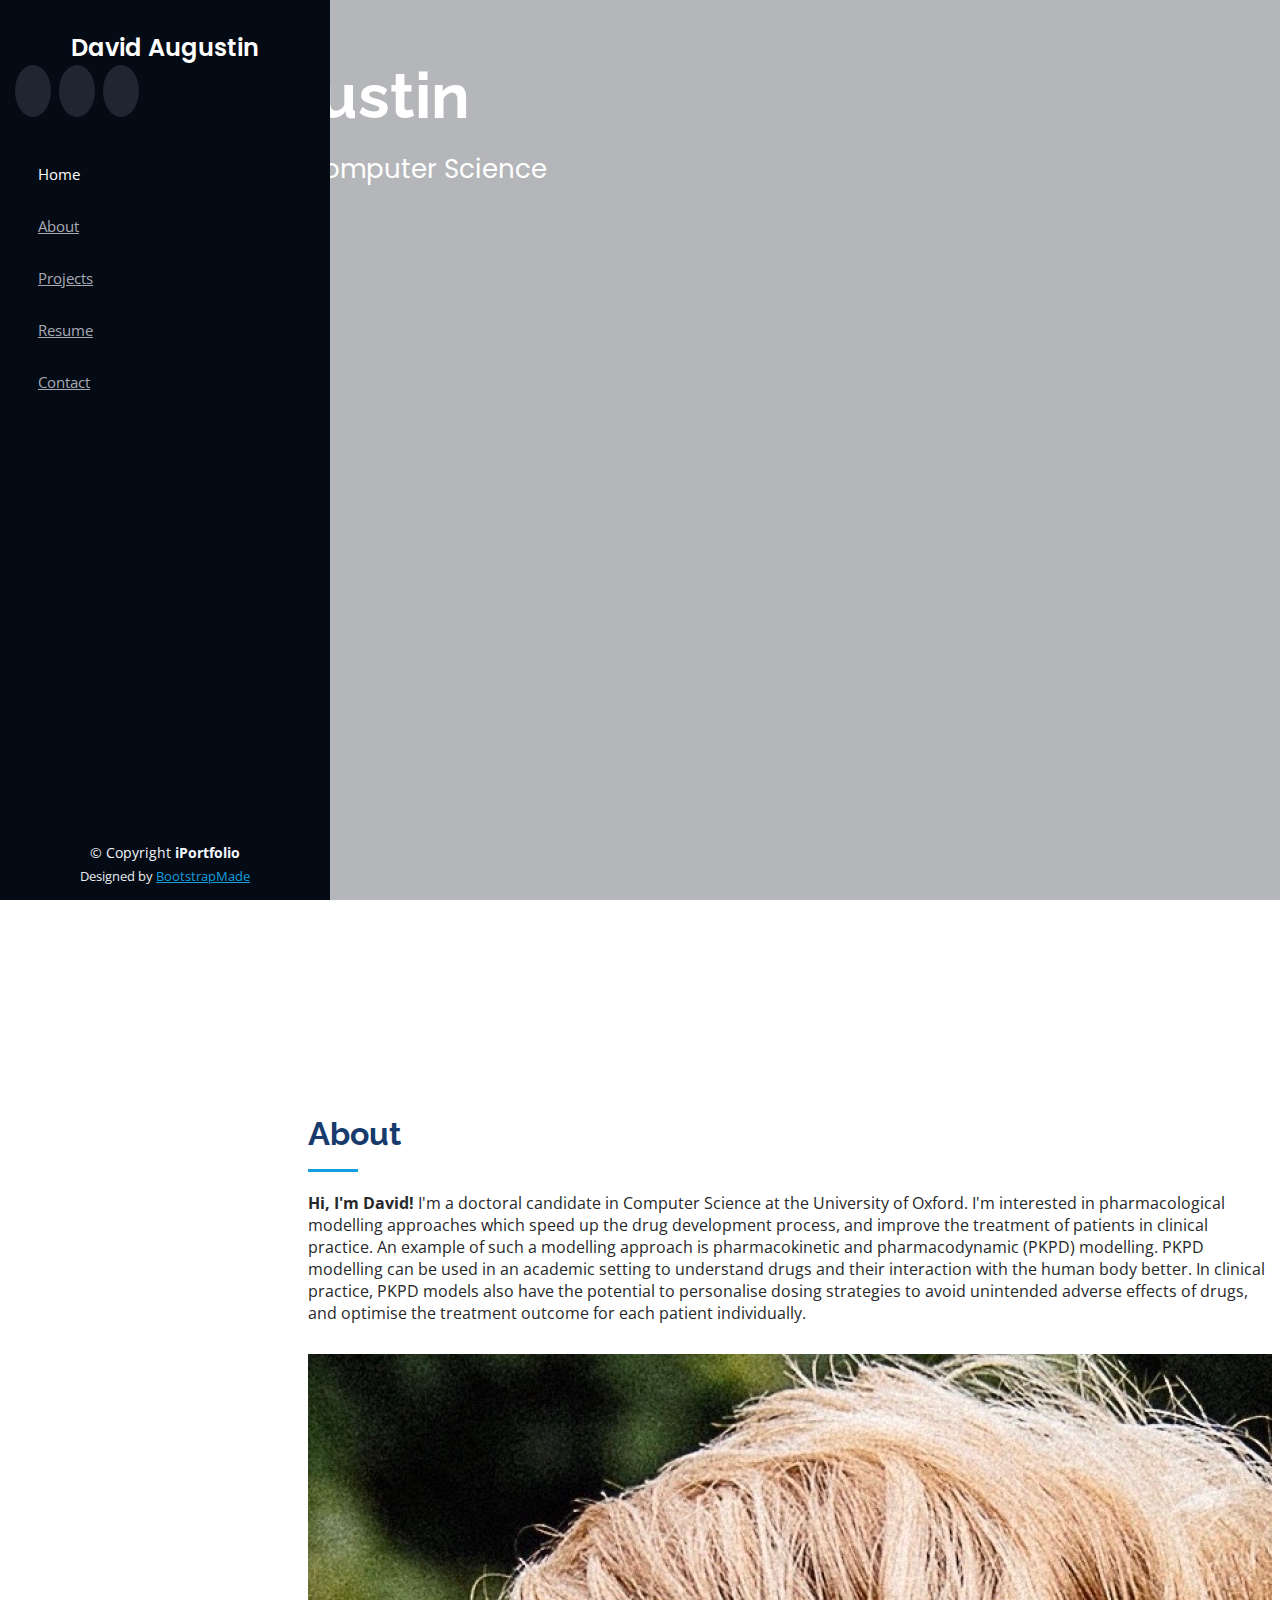
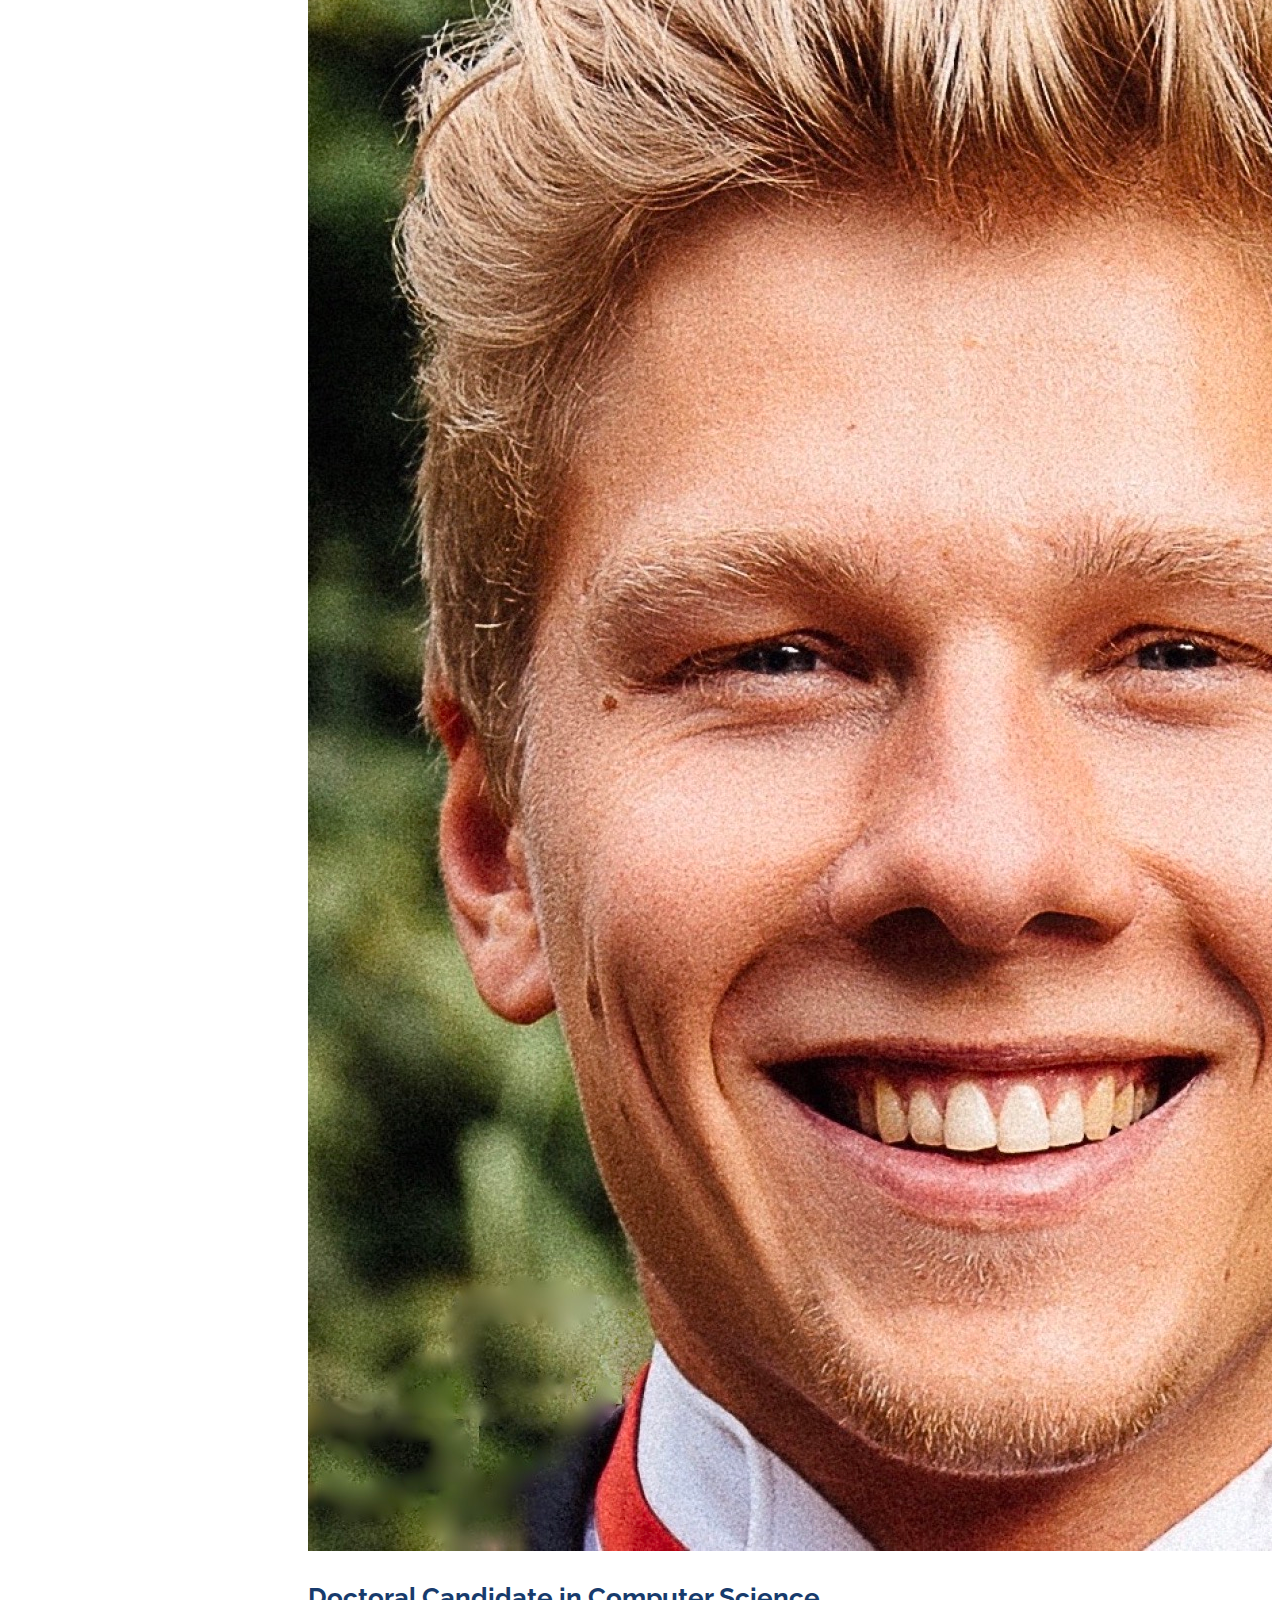
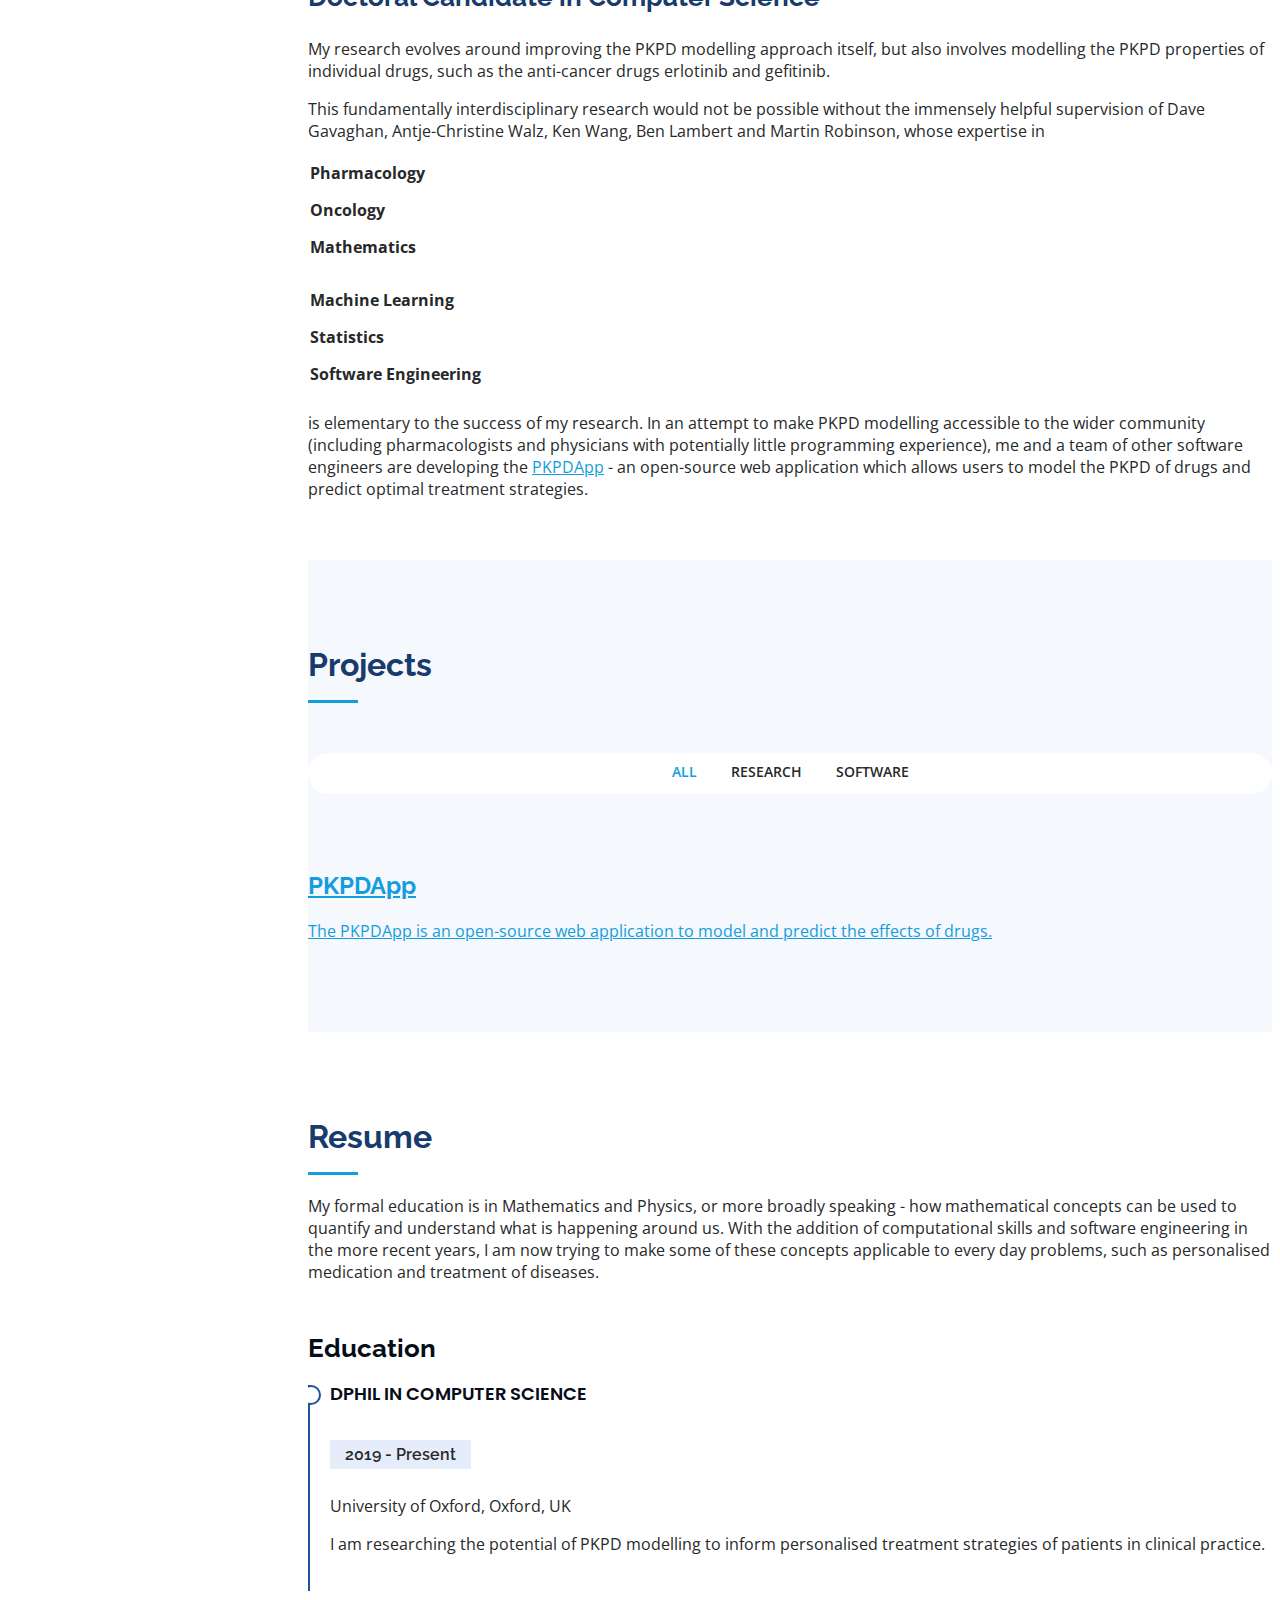
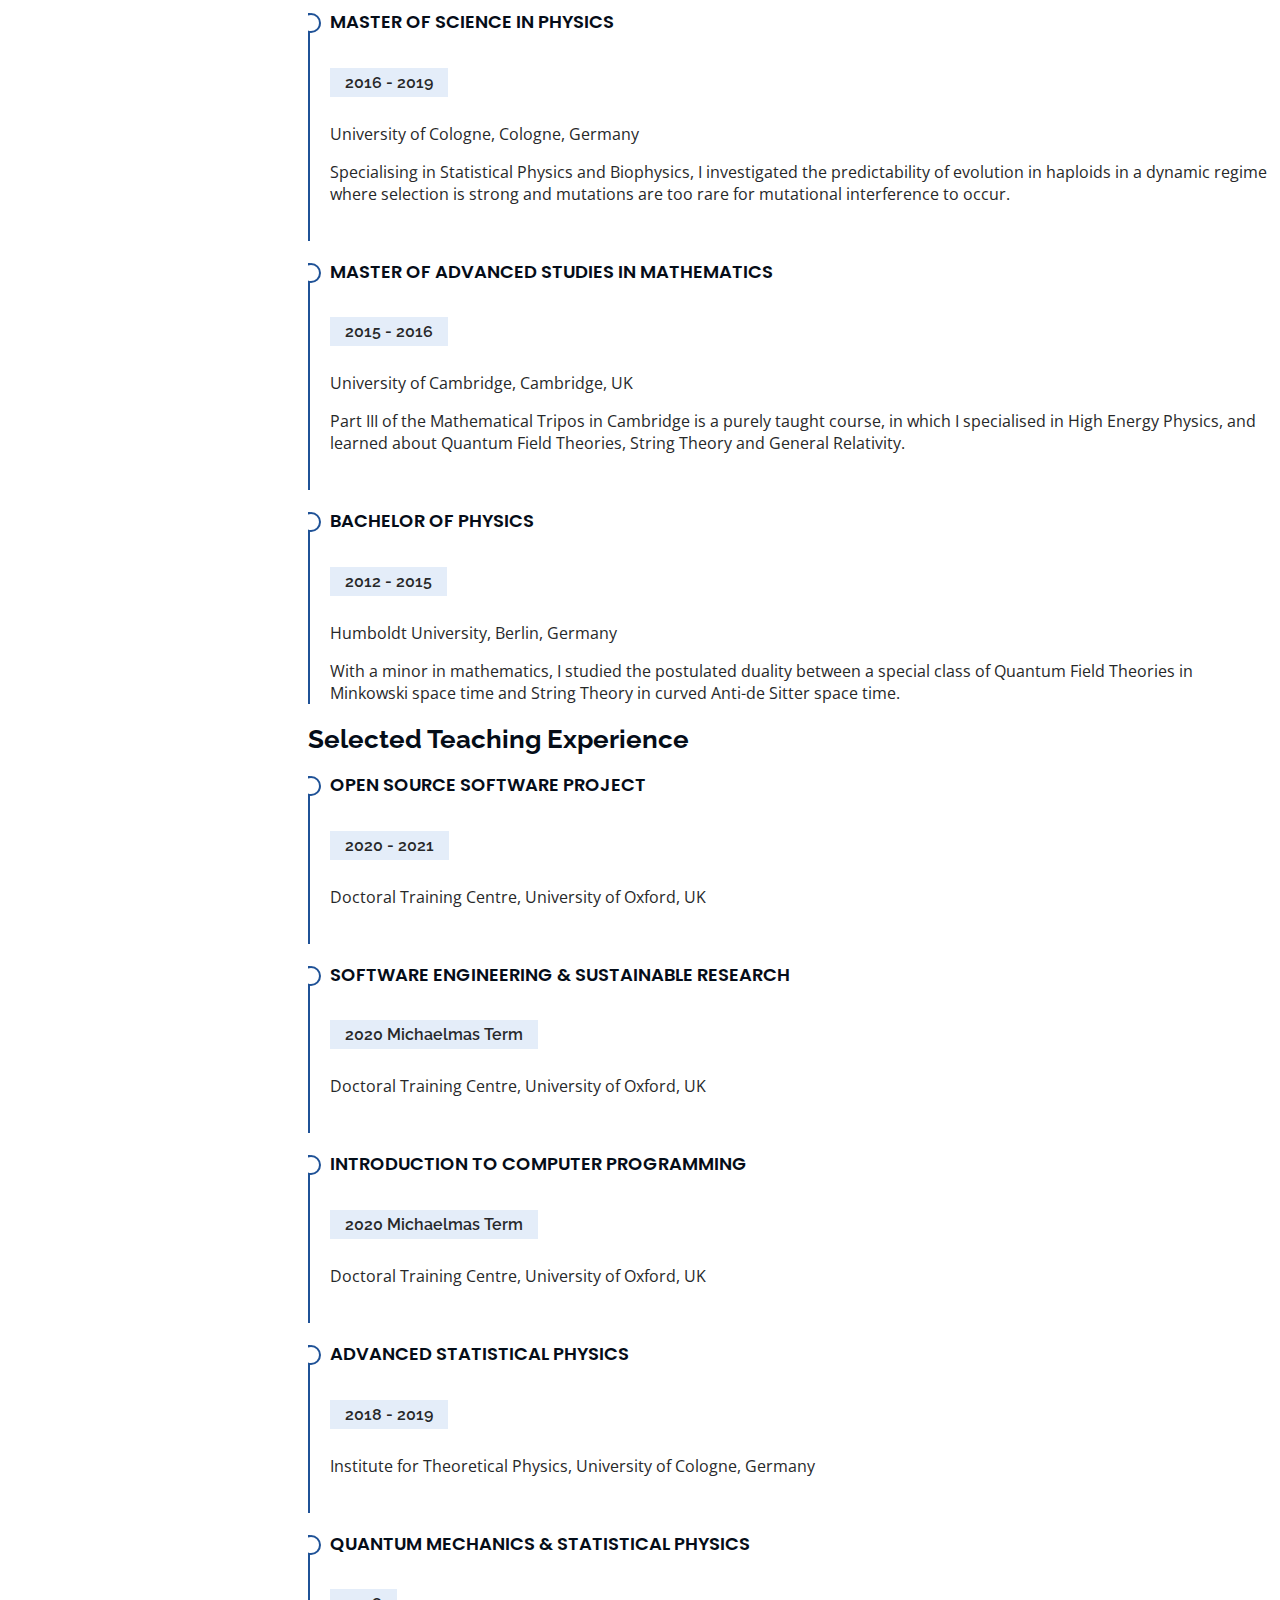
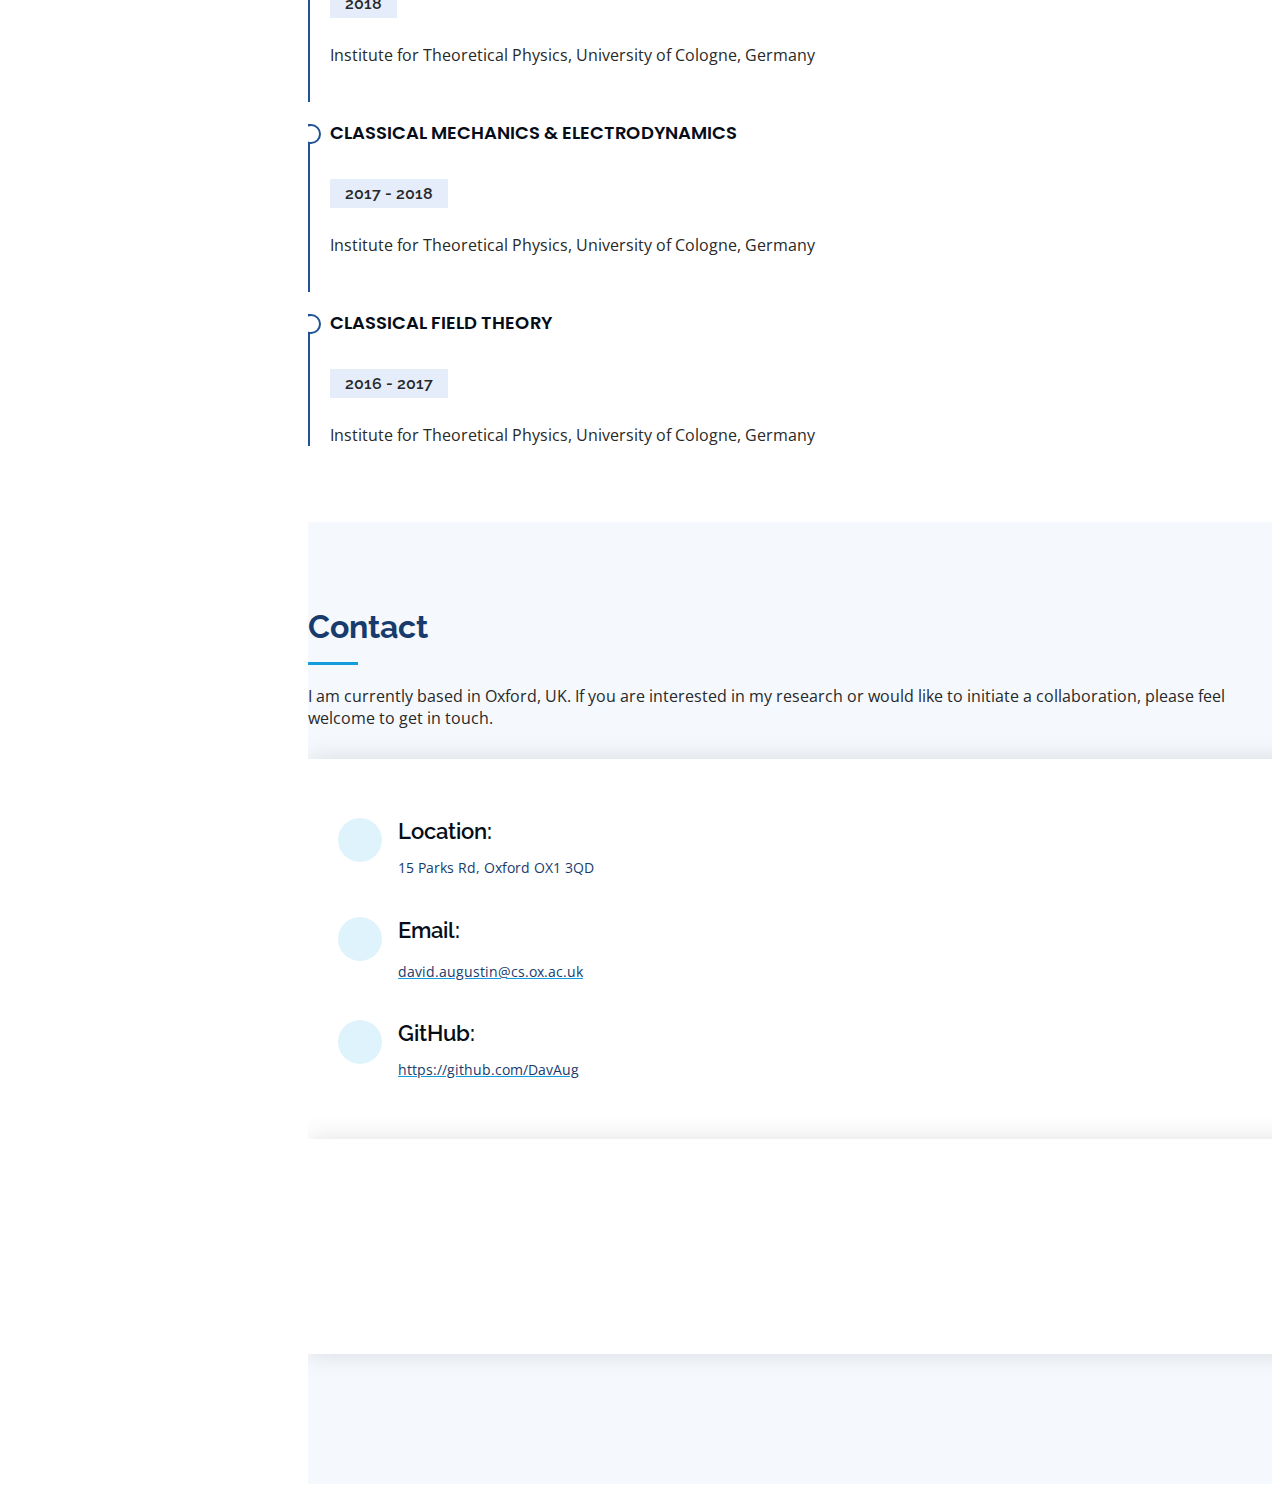
==== docs/index.html @ f27da76c "update link from herokuapp to github" ====
<!DOCTYPE html>
<html lang="en">

<head>
  <meta charset="utf-8">
  <meta content="width=device-width, initial-scale=1.0" name="viewport">

  <title>David Augustin - Homepage</title>
  <meta content="" name="description">
  <meta content="" name="keywords">

  <!-- Favicons -->
  <link href="assets/img/favicon.png" rel="icon">
  <link href="assets/img/apple-touch-icon.png" rel="apple-touch-icon">

  <!-- Google Fonts -->
  <link href="https://fonts.googleapis.com/css?family=Open+Sans:300,300i,400,400i,600,600i,700,700i|Raleway:300,300i,400,400i,500,500i,600,600i,700,700i|Poppins:300,300i,400,400i,500,500i,600,600i,700,700i" rel="stylesheet">

  <!-- Vendor CSS Files -->
  <link href="assets/vendor/bootstrap/css/bootstrap.min.css" rel="stylesheet">
  <link href="assets/vendor/icofont/icofont.min.css" rel="stylesheet">
  <link href="assets/vendor/boxicons/css/boxicons.min.css" rel="stylesheet">
  <link href="assets/vendor/venobox/venobox.css" rel="stylesheet">
  <link href="assets/vendor/owl.carousel/assets/owl.carousel.min.css" rel="stylesheet">
  <link href="assets/vendor/aos/aos.css" rel="stylesheet">

  <!-- Template Main CSS File -->
  <link href="assets/css/style.css" rel="stylesheet">

  <!-- Register with Google -->
  <meta name="google-site-verification" content="m8LM9IGSfaJqo2dVU0x2D4KGr6bdELchB4poundKpe0" />

  <!-- =======================================================
  * Template Name: iPortfolio - v1.4.1
  * Template URL: https://bootstrapmade.com/iportfolio-bootstrap-portfolio-websites-template/
  * Author: BootstrapMade.com
  * License: https://bootstrapmade.com/license/
  ======================================================== -->
</head>

<body>

  <!-- ======= Mobile nav toggle button ======= -->
  <button type="button" class="mobile-nav-toggle d-xl-none"><i class="icofont-navigation-menu"></i></button>

  <!-- ======= Header ======= -->
  <header id="header">
    <div class="d-flex flex-column">

      <div class="profile">
        <img src="assets/img/profile_photo_square.jpeg" alt="" class="img-fluid rounded-circle">
        <h1 class="text-light"><a href="index.html">David Augustin</a></h1>
        <div class="social-links mt-3 text-center">
          <a href="https://github.com/DavAug" class="github"><i class="bx bxl-github"></i></a>
          <a href="mailto:david.augustin@cs.ox.ac.uk" class="email"><i class="icofont-ui-message"></i></a>
          <a href="https://twitter.com/DavidAu41318676" class="twitter"><i class="bx bxl-twitter"></i></a>
        </div>
      </div>

      <nav class="nav-menu">
        <ul>
          <li class="active"><a href="#hero"><i class="bx bx-home"></i> <span>Home</span></a></li>
          <li><a href="#about"><i class="bx bx-user"></i> <span>About</span></a></li>
          <li><a href="#portfolio"><i class="bx bx-book-content"></i> Projects</a></li>
		  <li><a href="#resume"><i class="bx bx-file-blank"></i> <span>Resume</span></a></li>
          <li><a href="#contact"><i class="bx bx-envelope"></i> Contact</a></li>

        </ul>
      </nav><!-- .nav-menu -->
      <button type="button" class="mobile-nav-toggle d-xl-none"><i class="icofont-navigation-menu"></i></button>

    </div>
  </header><!-- End Header -->

  <!-- ======= Hero Section ======= -->
  <section id="hero" class="d-flex flex-column justify-content-center align-items-center">
    <div class="hero-container" data-aos="fade-in">
      <h1>David Augustin</h1>
      <p>Doctoral Candidate in Computer Science</p>
    </div>
  </section><!-- End Hero -->

  <main id="main">

    <!-- ======= About Section ======= -->
    <section id="about" class="about">
      <div class="container">

        <div class="section-title">
          <h2>About</h2>
		  <p>
			<strong>Hi, I'm David!</strong>
			I'm a doctoral candidate in Computer Science at the University of Oxford. I'm interested in pharmacological
			modelling approaches which speed up the drug development process, and improve the treatment of patients in
			clinical practice. An example of such a modelling approach is pharmacokinetic and pharmacodynamic (PKPD) modelling.
			PKPD modelling can be used in an academic setting to understand drugs and their interaction with the human body better.
			In clinical practice, PKPD models also have the potential to personalise dosing strategies to avoid unintended
			adverse effects of drugs, and optimise the treatment outcome for each patient individually.
		  </p>
		</div>

        <div class="row">
          <div class="col-lg-4" data-aos="fade-right">
            <img src="assets/img/profile_photo.jpeg" class="img-fluid" alt="">
          </div>
          <div class="col-lg-8 pt-4 pt-lg-0 content" data-aos="fade-left">
            <h3>Doctoral Candidate in Computer Science</h3>
            <p>
              My research evolves around improving the PKPD modelling approach itself, but also involves modelling the
			  PKPD properties of individual drugs, such as the anti-cancer drugs erlotinib and gefitinib.
			</p>
			<p>
			  This fundamentally interdisciplinary research would not be possible without the immensely helpful supervision of
			  Dave Gavaghan, Antje-Christine Walz, Ken Wang, Ben Lambert and Martin Robinson, whose expertise in
            </p>
            <div class="row">
              <div class="col-lg-6">
                <ul>
                  <li><i class="icofont-rounded-right"></i> <strong>Pharmacology</strong></li>
                  <li><i class="icofont-rounded-right"></i> <strong>Oncology</strong></li>
                  <li><i class="icofont-rounded-right"></i> <strong>Mathematics</strong></li>
                </ul>
              </div>
              <div class="col-lg-6">
                <ul>
                  <li><i class="icofont-rounded-right"></i> <strong>Machine Learning</strong></li>
                  <li><i class="icofont-rounded-right"></i> <strong>Statistics</strong></li>
                  <li><i class="icofont-rounded-right"></i> <strong>Software Engineering</strong></li>
                </ul>
              </div>
            </div>
            <p>
			  is elementary to the success of my research. In an attempt to make PKPD modelling accessible to the wider
			  community (including pharmacologists and physicians with potentially little programming experience), me and
			  a team of other software engineers are developing the
			  <a href="https://github.com/pkpdapp-team/pkpdapp">PKPDApp</a> - an open-source web application which allows users
			  to model the PKPD of drugs and predict optimal treatment strategies.
            </p>
          </div>
        </div>

      </div>
    </section><!-- End About Section -->

    <!-- ======= Facts Section ======= -->
	<!--
    <section id="facts" class="facts">
      <div class="container">

        <div class="section-title">
          <h2>Facts</h2>
          <p>Magnam dolores commodi suscipit. Necessitatibus eius consequatur ex aliquid fuga eum quidem. Sit sint consectetur velit. Quisquam quos quisquam cupiditate. Et nemo qui impedit suscipit alias ea. Quia fugiat sit in iste officiis commodi quidem hic quas.</p>
        </div>

        <div class="row no-gutters">

          <div class="col-lg-3 col-md-6 d-md-flex align-items-md-stretch" data-aos="fade-up">
            <div class="count-box">
              <i class="icofont-simple-smile"></i>
              <span data-toggle="counter-up">232</span>
              <p><strong>Happy Clients</strong> consequuntur quae</p>
            </div>
          </div>

          <div class="col-lg-3 col-md-6 d-md-flex align-items-md-stretch" data-aos="fade-up" data-aos-delay="100">
            <div class="count-box">
              <i class="icofont-document-folder"></i>
              <span data-toggle="counter-up">521</span>
              <p><strong>Projects</strong> adipisci atque cum quia aut</p>
            </div>
          </div>

          <div class="col-lg-3 col-md-6 d-md-flex align-items-md-stretch" data-aos="fade-up" data-aos-delay="200">
            <div class="count-box">
              <i class="icofont-live-support"></i>
              <span data-toggle="counter-up">1,463</span>
              <p><strong>Hours Of Support</strong> aut commodi quaerat</p>
            </div>
          </div>

          <div class="col-lg-3 col-md-6 d-md-flex align-items-md-stretch" data-aos="fade-up" data-aos-delay="300">
            <div class="count-box">
              <i class="icofont-users-alt-5"></i>
              <span data-toggle="counter-up">15</span>
              <p><strong>Hard Workers</strong> rerum asperiores dolor</p>
            </div>
          </div>

        </div>

      </div>
    </section>--><!-- End Facts Section -->

    <!-- ======= Skills Section ======= -->
	<!--
    <section id="skills" class="skills section-bg">
      <div class="container">

        <div class="section-title">
          <h2>Skills</h2>
          <p>Magnam dolores commodi suscipit. Necessitatibus eius consequatur ex aliquid fuga eum quidem. Sit sint consectetur velit. Quisquam quos quisquam cupiditate. Et nemo qui impedit suscipit alias ea. Quia fugiat sit in iste officiis commodi quidem hic quas.</p>
        </div>

        <div class="row skills-content">

          <div class="col-lg-6" data-aos="fade-up">

            <div class="progress">
              <span class="skill">HTML <i class="val">100%</i></span>
              <div class="progress-bar-wrap">
                <div class="progress-bar" role="progressbar" aria-valuenow="100" aria-valuemin="0" aria-valuemax="100"></div>
              </div>
            </div>

            <div class="progress">
              <span class="skill">CSS <i class="val">90%</i></span>
              <div class="progress-bar-wrap">
                <div class="progress-bar" role="progressbar" aria-valuenow="90" aria-valuemin="0" aria-valuemax="100"></div>
              </div>
            </div>

            <div class="progress">
              <span class="skill">JavaScript <i class="val">75%</i></span>
              <div class="progress-bar-wrap">
                <div class="progress-bar" role="progressbar" aria-valuenow="75" aria-valuemin="0" aria-valuemax="100"></div>
              </div>
            </div>

          </div>

          <div class="col-lg-6" data-aos="fade-up" data-aos-delay="100">

            <div class="progress">
              <span class="skill">PHP <i class="val">80%</i></span>
              <div class="progress-bar-wrap">
                <div class="progress-bar" role="progressbar" aria-valuenow="80" aria-valuemin="0" aria-valuemax="100"></div>
              </div>
            </div>

            <div class="progress">
              <span class="skill">WordPress/CMS <i class="val">90%</i></span>
              <div class="progress-bar-wrap">
                <div class="progress-bar" role="progressbar" aria-valuenow="90" aria-valuemin="0" aria-valuemax="100"></div>
              </div>
            </div>

            <div class="progress">
              <span class="skill">Photoshop <i class="val">55%</i></span>
              <div class="progress-bar-wrap">
                <div class="progress-bar" role="progressbar" aria-valuenow="55" aria-valuemin="0" aria-valuemax="100"></div>
              </div>
            </div>

          </div>

        </div>

      </div>
    </section>--><!-- End Skills Section -->

	<!-- ======= Portfolio Section ======= -->
    <section id="portfolio" class="portfolio section-bg">
      <div class="container">

        <div class="section-title">
          <h2>Projects</h2>
        </div>

        <div class="row" data-aos="fade-up">
          <div class="col-lg-12 d-flex justify-content-center">
            <ul id="portfolio-flters">
              <li data-filter="*" class="filter-active">All</li>
              <li data-filter=".filter-app">Research</li>
              <li data-filter=".filter-web">Software</li>
            </ul>
          </div>
        </div>

        <div class="row portfolio-container" data-aos="fade-up" data-aos-delay="100">

          <div class="col-lg-4 col-md-6 portfolio-item filter-web">
            <div class="tiles">
				<article class="style1">
					<span class="image">
						<img src="assets/img/portfolio/pkpdapp.png" alt="" />
					</span>
					<a href="https://github.com/pkpdapp-team/pkpdapp">
						<div class="content">
							<h2>PKPDApp</h2>
							<p>
								The PKPDApp is an open-source web application to model and predict the effects of drugs.
							</p>
						</div>
					</a>
				</article>
            </div>
          </div>

        </div>

      </div>
    </section><!-- End Portfolio Section -->

    <!-- ======= Resume Section ======= -->
    <section id="resume" class="resume">
      <div class="container">

        <div class="section-title">
          <h2>Resume</h2>
          <p>
		  	My formal education is in Mathematics and Physics, or more broadly speaking - how mathematical concepts can be used
			to quantify and understand what is happening around us. With the addition of computational skills and software engineering in the
			more recent years, I am now trying to make some of these concepts applicable to every day problems, such as personalised
			medication and treatment of diseases.
		  </p>
        </div>

        <div class="row">
          <div class="col-lg-6" data-aos="fade-up">
            <h3 class="resume-title">Education</h3>
			<div class="resume-item">
              <h4>DPhil in Computer Science</h4>
              <h5>2019 - Present</h5>
              <p><i class="icofont-institution"></i> University of Oxford, Oxford, UK</p>
              <p>
			    I am researching the potential of PKPD modelling to inform personalised treatment strategies of patients
				in clinical practice.
			  </p>
            </div>
            <div class="resume-item">
              <h4>Master of Science in Physics</h4>
              <h5>2016 - 2019</h5>
              <p><i class="icofont-institution"></i> University of Cologne, Cologne, Germany</p>
              <p>
			    Specialising in Statistical Physics and Biophysics, I investigated the predictability of evolution in haploids
				in a dynamic regime where selection is strong and mutations are too rare for mutational interference to occur.
			  </p>
            </div>
			<div class="resume-item">
              <h4>Master of Advanced Studies in Mathematics</h4>
              <h5>2015 - 2016</h5>
              <p><i class="icofont-institution"></i> University of Cambridge, Cambridge, UK</p>
              <p>
			    Part III of the Mathematical Tripos in Cambridge is a purely taught course, in which I specialised in High
				Energy Physics, and learned about Quantum Field Theories, String Theory and General Relativity.
			  </p>
            </div>
            <div class="resume-item">
              <h4>Bachelor of Physics</h4>
              <h5>2012 - 2015</h5>
              <p><i class="icofont-institution"></i> Humboldt University, Berlin, Germany</p>
              <p>
			    With a minor in mathematics, I studied the postulated duality between a special class of Quantum Field Theories in
				Minkowski space time and String Theory in curved Anti-de Sitter space time.
			  </p>
            </div>
          </div>
          <div class="col-lg-6" data-aos="fade-up" data-aos-delay="100">
            <h3 class="resume-title">Selected Teaching Experience</h3>
			<div class="resume-item">
              <h4>Open Source Software Project</h4>
              <h5>2020 - 2021</h5>
              <p><i class="icofont-institution"></i> Doctoral Training Centre, University of Oxford, UK</p>
            </div>
            <div class="resume-item">
              <h4>Software Engineering &amp; Sustainable Research</h4>
              <h5>2020 Michaelmas Term</h5>
              <p><i class="icofont-institution"></i> Doctoral Training Centre, University of Oxford, UK</p>
            </div>
			<div class="resume-item">
              <h4>Introduction to Computer Programming</h4>
              <h5>2020 Michaelmas Term</h5>
              <p><i class="icofont-institution"></i> Doctoral Training Centre, University of Oxford, UK</p>
            </div>
            <div class="resume-item">
              <h4>Advanced Statistical Physics</h4>
              <h5>2018 - 2019</h5>
              <p><i class="icofont-institution"></i> Institute for Theoretical Physics, University of Cologne, Germany</p>
            </div>
			<div class="resume-item">
              <h4>Quantum Mechanics &amp; Statistical Physics</h4>
              <h5>2018</h5>
              <p><i class="icofont-institution"></i> Institute for Theoretical Physics, University of Cologne, Germany</p>
            </div>
			<div class="resume-item">
              <h4>Classical Mechanics &amp; Electrodynamics</h4>
              <h5>2017 - 2018</h5>
              <p><i class="icofont-institution"></i> Institute for Theoretical Physics, University of Cologne, Germany</p>
            </div>
			<div class="resume-item">
              <h4>Classical Field Theory</h4>
              <h5>2016 - 2017</h5>
              <p><i class="icofont-institution"></i> Institute for Theoretical Physics, University of Cologne, Germany</p>
            </div>
          </div>
        </div>

      </div>
    </section><!-- End Resume Section -->

    <!-- ======= Services Section ======= -->
	<!--
    <section id="services" class="services">
      <div class="container">

        <div class="section-title">
          <h2>Services</h2>
          <p>Magnam dolores commodi suscipit. Necessitatibus eius consequatur ex aliquid fuga eum quidem. Sit sint consectetur velit. Quisquam quos quisquam cupiditate. Et nemo qui impedit suscipit alias ea. Quia fugiat sit in iste officiis commodi quidem hic quas.</p>
        </div>

        <div class="row">
          <div class="col-lg-4 col-md-6 icon-box" data-aos="fade-up">
            <div class="icon"><i class="icofont-computer"></i></div>
            <h4 class="title"><a href="">Lorem Ipsum</a></h4>
            <p class="description">Voluptatum deleniti atque corrupti quos dolores et quas molestias excepturi sint occaecati cupiditate non provident</p>
          </div>
          <div class="col-lg-4 col-md-6 icon-box" data-aos="fade-up" data-aos-delay="100">
            <div class="icon"><i class="icofont-chart-bar-graph"></i></div>
            <h4 class="title"><a href="">Dolor Sitema</a></h4>
            <p class="description">Minim veniam, quis nostrud exercitation ullamco laboris nisi ut aliquip ex ea commodo consequat tarad limino ata</p>
          </div>
          <div class="col-lg-4 col-md-6 icon-box" data-aos="fade-up" data-aos-delay="200">
            <div class="icon"><i class="icofont-earth"></i></div>
            <h4 class="title"><a href="">Sed ut perspiciatis</a></h4>
            <p class="description">Duis aute irure dolor in reprehenderit in voluptate velit esse cillum dolore eu fugiat nulla pariatur</p>
          </div>
          <div class="col-lg-4 col-md-6 icon-box" data-aos="fade-up" data-aos-delay="300">
            <div class="icon"><i class="icofont-image"></i></div>
            <h4 class="title"><a href="">Magni Dolores</a></h4>
            <p class="description">Excepteur sint occaecat cupidatat non proident, sunt in culpa qui officia deserunt mollit anim id est laborum</p>
          </div>
          <div class="col-lg-4 col-md-6 icon-box" data-aos="fade-up" data-aos-delay="400">
            <div class="icon"><i class="icofont-settings"></i></div>
            <h4 class="title"><a href="">Nemo Enim</a></h4>
            <p class="description">At vero eos et accusamus et iusto odio dignissimos ducimus qui blanditiis praesentium voluptatum deleniti atque</p>
          </div>
          <div class="col-lg-4 col-md-6 icon-box" data-aos="fade-up" data-aos-delay="500">
            <div class="icon"><i class="icofont-tasks-alt"></i></div>
            <h4 class="title"><a href="">Eiusmod Tempor</a></h4>
            <p class="description">Et harum quidem rerum facilis est et expedita distinctio. Nam libero tempore, cum soluta nobis est eligendi</p>
          </div>
        </div>

      </div>
    </section>--><!-- End Services Section -->

    <!-- ======= Testimonials Section ======= -->
	<!--
    <section id="testimonials" class="testimonials section-bg">
      <div class="container">

        <div class="section-title">
          <h2>Testimonials</h2>
          <p>Magnam dolores commodi suscipit. Necessitatibus eius consequatur ex aliquid fuga eum quidem. Sit sint consectetur velit. Quisquam quos quisquam cupiditate. Et nemo qui impedit suscipit alias ea. Quia fugiat sit in iste officiis commodi quidem hic quas.</p>
        </div>

        <div class="owl-carousel testimonials-carousel">

          <div class="testimonial-item" data-aos="fade-up">
            <p>
              <i class="bx bxs-quote-alt-left quote-icon-left"></i>
              Proin iaculis purus consequat sem cure digni ssim donec porttitora entum suscipit rhoncus. Accusantium quam, ultricies eget id, aliquam eget nibh et. Maecen aliquam, risus at semper.
              <i class="bx bxs-quote-alt-right quote-icon-right"></i>
            </p>
            <img src="assets/img/testimonials/testimonials-1.jpg" class="testimonial-img" alt="">
            <h3>Saul Goodman</h3>
            <h4>Ceo &amp; Founder</h4>
          </div>

          <div class="testimonial-item" data-aos="fade-up" data-aos-delay="100">
            <p>
              <i class="bx bxs-quote-alt-left quote-icon-left"></i>
              Export tempor illum tamen malis malis eram quae irure esse labore quem cillum quid cillum eram malis quorum velit fore eram velit sunt aliqua noster fugiat irure amet legam anim culpa.
              <i class="bx bxs-quote-alt-right quote-icon-right"></i>
            </p>
            <img src="assets/img/testimonials/testimonials-2.jpg" class="testimonial-img" alt="">
            <h3>Sara Wilsson</h3>
            <h4>Designer</h4>
          </div>

          <div class="testimonial-item" data-aos="fade-up" data-aos-delay="200">
            <p>
              <i class="bx bxs-quote-alt-left quote-icon-left"></i>
              Enim nisi quem export duis labore cillum quae magna enim sint quorum nulla quem veniam duis minim tempor labore quem eram duis noster aute amet eram fore quis sint minim.
              <i class="bx bxs-quote-alt-right quote-icon-right"></i>
            </p>
            <img src="assets/img/testimonials/testimonials-3.jpg" class="testimonial-img" alt="">
            <h3>Jena Karlis</h3>
            <h4>Store Owner</h4>
          </div>

          <div class="testimonial-item" data-aos="fade-up" data-aos-delay="300">
            <p>
              <i class="bx bxs-quote-alt-left quote-icon-left"></i>
              Fugiat enim eram quae cillum dolore dolor amet nulla culpa multos export minim fugiat minim velit minim dolor enim duis veniam ipsum anim magna sunt elit fore quem dolore labore illum veniam.
              <i class="bx bxs-quote-alt-right quote-icon-right"></i>
            </p>
            <img src="assets/img/testimonials/testimonials-4.jpg" class="testimonial-img" alt="">
            <h3>Matt Brandon</h3>
            <h4>Freelancer</h4>
          </div>

          <div class="testimonial-item" data-aos="fade-up" data-aos-delay="400">
            <p>
              <i class="bx bxs-quote-alt-left quote-icon-left"></i>
              Quis quorum aliqua sint quem legam fore sunt eram irure aliqua veniam tempor noster veniam enim culpa labore duis sunt culpa nulla illum cillum fugiat legam esse veniam culpa fore nisi cillum quid.
              <i class="bx bxs-quote-alt-right quote-icon-right"></i>
            </p>
            <img src="assets/img/testimonials/testimonials-5.jpg" class="testimonial-img" alt="">
            <h3>John Larson</h3>
            <h4>Entrepreneur</h4>
          </div>

        </div>

      </div>
    </section>--><!-- End Testimonials Section -->

    <!-- ======= Contact Section ======= -->
    <section id="contact" class="contact section-bg">
      <div class="container">

        <div class="section-title">
          <h2>Contact</h2>
          <p>
			I am currently based in Oxford, UK. If you are interested in my research or would like to initiate a collaboration,
			please feel welcome to get in touch.
		  </p>
        </div>

        <div class="row" data-aos="fade-in">

          <div class="col-lg-5 d-flex align-items-stretch">
            <div class="info">
              <div class="address">
                <i class="icofont-google-map"></i>
                <h4>Location:</h4>
                <p>15 Parks Rd, Oxford OX1 3QD</p>
              </div>

              <div class="email">
                <i class="icofont-envelope"></i>
                <h4>Email:</h4>
                <a href="mailto:david.augustin@cs.ox.ac.uk" class="email"><p>david.augustin@cs.ox.ac.uk</p></a>
              </div>

			  <div class="github">
                <i class="bx bxl-github"></i>
                <h4>GitHub:</h4>
                <a href="https://github.com/DavAug" class="github"><p>https://github.com/DavAug</p></a>
              </div>

            </div>

          </div>

          <div class="col-lg-7 mt-5 mt-lg-0 d-flex align-items-stretch">
			<div class="info">
              <iframe src="https://www.google.com/maps/embed?pb=!1m18!1m12!1m3!1d2469.5351102758395!2d-1.2606612839779783!3d51.759824000035955!2m3!1f0!2f0!3f0!3m2!1i1024!2i768!4f13.1!3m3!1m2!1s0x4876c6a80b2388f3%3A0x8bc9c64c3ce32a06!2sDepartment%20of%20Computer%20Science%2C%20University%20of%20Oxford!5e0!3m2!1sen!2suk!4v1603024660276!5m2!1sen!2suk" frameborder="0" style="border:0; width: 100%; height: 100%;" allowfullscreen></iframe>
            </div>
          </div>

        </div>

      </div>
    </section><!-- End Contact Section -->

  </main><!-- End #main -->

  <!-- ======= Footer ======= -->
  <footer id="footer">
    <div class="container">
      <div class="copyright">
        &copy; Copyright <strong><span>iPortfolio</span></strong>
      </div>
      <div class="credits">
        <!-- All the links in the footer should remain intact. -->
        <!-- You can delete the links only if you purchased the pro version. -->
        <!-- Licensing information: https://bootstrapmade.com/license/ -->
        <!-- Purchase the pro version with working PHP/AJAX contact form: https://bootstrapmade.com/iportfolio-bootstrap-portfolio-websites-template/ -->
        Designed by <a href="https://bootstrapmade.com/">BootstrapMade</a>
      </div>
    </div>
  </footer><!-- End  Footer -->

  <a href="#" class="back-to-top"><i class="icofont-simple-up"></i></a>

  <!-- Vendor JS Files -->
  <script src="assets/vendor/jquery/jquery.min.js"></script>
  <script src="assets/vendor/bootstrap/js/bootstrap.bundle.min.js"></script>
  <script src="assets/vendor/jquery.easing/jquery.easing.min.js"></script>
  <script src="assets/vendor/php-email-form/validate.js"></script>
  <script src="assets/vendor/waypoints/jquery.waypoints.min.js"></script>
  <script src="assets/vendor/counterup/counterup.min.js"></script>
  <script src="assets/vendor/isotope-layout/isotope.pkgd.min.js"></script>
  <script src="assets/vendor/venobox/venobox.min.js"></script>
  <script src="assets/vendor/owl.carousel/owl.carousel.min.js"></script>
  <script src="assets/vendor/typed.js/typed.min.js"></script>
  <script src="assets/vendor/aos/aos.js"></script>

  <!-- Template Main JS File -->
  <script src="assets/js/main.js"></script>

</body>

</html>
---- docs/assets/css/style.css ----
/**
* Template Name: iPortfolio - v1.4.1
* Template URL: https://bootstrapmade.com/iportfolio-bootstrap-portfolio-websites-template/
* Author: BootstrapMade.com
* License: https://bootstrapmade.com/license/
*/

/* Import icons */
@import url(fontawesome-all.min.css);

/*--------------------------------------------------------------
# General
--------------------------------------------------------------*/
body {
  font-family: "Open Sans", sans-serif;
  color: #272829;
}

a {
  color: #149ddd;
}

a:hover {
  color: #37b3ed;
  text-decoration: none;
}

h1, h2, h3, h4, h5, h6 {
  font-family: "Raleway", sans-serif;
}

/*--------------------------------------------------------------
# Back to top button
--------------------------------------------------------------*/
.back-to-top {
  position: fixed;
  display: none;
  width: 40px;
  height: 40px;
  border-radius: 50px;
  right: 15px;
  bottom: 15px;
  background: #149ddd;
  color: #fff;
  transition: display 0.5s ease-in-out;
  z-index: 99999;
}

.back-to-top i {
  font-size: 24px;
  position: absolute;
  top: 7px;
  left: 8px;
}

.back-to-top:hover {
  color: #fff;
  background: #2eafec;
  transition: background 0.2s ease-in-out;
}

/*--------------------------------------------------------------
# Header
--------------------------------------------------------------*/
#header {
  position: fixed;
  top: 0;
  left: 0;
  bottom: 0;
  width: 300px;
  transition: all ease-in-out 0.5s;
  z-index: 9997;
  transition: all 0.5s;
  padding: 0 15px;
  background: #040b14;
  overflow-y: auto;
}

#header .profile img {
  margin: 15px auto;
  display: block;
  width: 120px;
  /* border: 4px solid #2c2f3f; */
  border-radius: 1rem;
}

#header .profile h1 {
  font-size: 24px;
  margin: 0;
  padding: 0;
  font-weight: 600;
  -moz-text-align-last: center;
  text-align-last: center;
  font-family: "Poppins", sans-serif;
}

#header .profile h1 a, #header .profile h1 a:hover {
  color: #fff;
  text-decoration: none;
}

#header .profile .social-links a {
  font-size: 18px;
  display: inline-block;
  background: #212431;
  color: #fff;
  line-height: 1;
  padding: 8px 0;
  margin-right: 4px;
  border-radius: 50%;
  text-align: center;
  width: 36px;
  height: 36px;
  transition: 0.3s;
}

#header .profile .social-links a:hover {
  background: #149ddd;
  color: #fff;
  text-decoration: none;
}

#main {
  margin-left: 300px;
}

@media (max-width: 1199px) {
  #header {
    left: -300px;
  }
  #main {
    margin-left: 0;
  }
}

/*--------------------------------------------------------------
# Navigation Menu
--------------------------------------------------------------*/
/* Desktop Navigation */
.nav-menu {
  padding-top: 30px;
}

.nav-menu * {
  margin: 0;
  padding: 0;
  list-style: none;
}

.nav-menu > ul > li {
  position: relative;
  white-space: nowrap;
}

.nav-menu a {
  display: flex;
  align-items: center;
  color: #a8a9b4;
  padding: 12px 15px;
  margin-bottom: 8px;
  transition: 0.3s;
  font-size: 15px;
}

.nav-menu a i {
  font-size: 24px;
  padding-right: 8px;
  color: #6f7180;
}

.nav-menu a:hover, .nav-menu .active > a, .nav-menu li:hover > a {
  text-decoration: none;
  color: #fff;
}

.nav-menu a:hover i, .nav-menu .active > a i, .nav-menu li:hover > a i {
  color: #149ddd;
}

/* Mobile Navigation */
.mobile-nav-toggle {
  position: fixed;
  right: 15px;
  top: 15px;
  z-index: 9998;
  border: 0;
  background: none;
  font-size: 24px;
  transition: all 0.4s;
  outline: none !important;
  line-height: 1;
  cursor: pointer;
  text-align: right;
}

.mobile-nav-toggle i {
  color: #149ddd;
}

.mobile-nav-active {
  overflow: hidden;
}

.mobile-nav-active #header {
  left: 0;
}

.mobile-nav-active .mobile-nav-toggle i {
  color: #fff;
}

/*--------------------------------------------------------------
# Hero Section
--------------------------------------------------------------*/
#hero {
  width: 100%;
  height: 100vh;
  background: url("../img/hero-bg.jpg") top center;
  background-size: cover;
}

#hero:before {
  content: "";
  background: rgba(5, 13, 24, 0.3);
  position: absolute;
  bottom: 0;
  top: 0;
  left: 0;
  right: 0;
  z-index: 1;
}

#hero .hero-container {
  position: relative;
  z-index: 2;
  min-width: 300px;
}

#hero h1 {
  margin: 0 0 10px 0;
  font-size: 64px;
  font-weight: 700;
  line-height: 56px;
  color: #fff;
}

#hero p {
  color: #fff;
  margin-bottom: 50px;
  font-size: 26px;
  font-family: "Poppins", sans-serif;
}

#hero p span {
  color: #fff;
  padding-bottom: 4px;
  letter-spacing: 1px;
  border-bottom: 3px solid #149ddd;
}

@media (min-width: 1024px) {
  #hero {
    background-attachment: fixed;
  }
}

@media (max-width: 768px) {
  #hero h1 {
    font-size: 28px;
    line-height: 36px;
  }
  #hero h2 {
    font-size: 18px;
    line-height: 24px;
    margin-bottom: 30px;
  }
}

/*--------------------------------------------------------------
# Sections General
--------------------------------------------------------------*/
section {
  padding: 60px 0;
  overflow: hidden;
}

.section-bg {
  background: #f5f8fd;
}

.section-title {
  padding-bottom: 30px;
}

.section-title h2 {
  font-size: 32px;
  font-weight: bold;
  margin-bottom: 20px;
  padding-bottom: 20px;
  position: relative;
  color: #173b6c;
}

.section-title h2::after {
  content: '';
  position: absolute;
  display: block;
  width: 50px;
  height: 3px;
  background: #149ddd;
  bottom: 0;
  left: 0;
}

.section-title p {
  margin-bottom: 0;
}

/*--------------------------------------------------------------
# About
--------------------------------------------------------------*/
.about .content h3 {
  font-weight: 700;
  font-size: 26px;
  color: #173b6c;
}

.about .content ul {
  list-style: none;
  padding: 0;
}

.about .content ul li {
  padding-bottom: 10px;
}

.about .content ul i {
  font-size: 20px;
  padding-right: 2px;
  color: #149ddd;
}

.about .content p:last-child {
  margin-bottom: 0;
}

/*--------------------------------------------------------------
# Facts
--------------------------------------------------------------*/
.facts {
  padding-bottom: 30px;
}

.facts .count-box {
  padding: 30px;
  width: 100%;
}

.facts .count-box i {
  display: block;
  font-size: 44px;
  color: #149ddd;
  float: left;
}

.facts .count-box span {
  font-size: 48px;
  line-height: 40px;
  display: block;
  font-weight: 700;
  color: #050d18;
  margin-left: 60px;
}

.facts .count-box p {
  padding: 15px 0 0 0;
  margin: 0 0 0 60px;
  font-family: "Raleway", sans-serif;
  font-size: 14px;
  color: #122f57;
}

.facts .count-box a {
  font-weight: 600;
  display: block;
  margin-top: 20px;
  color: #122f57;
  font-size: 15px;
  font-family: "Poppins", sans-serif;
  transition: ease-in-out 0.3s;
}

.facts .count-box a:hover {
  color: #1f5297;
}

/*--------------------------------------------------------------
# Akills
--------------------------------------------------------------*/
.skills .progress {
  height: 50px;
  display: block;
  background: none;
}

.skills .progress .skill {
  padding: 10px 0;
  margin: 0 0 6px 0;
  text-transform: uppercase;
  display: block;
  font-weight: 600;
  font-family: "Poppins", sans-serif;
  color: #050d18;
}

.skills .progress .skill .val {
  float: right;
  font-style: normal;
}

.skills .progress-bar-wrap {
  background: #dce8f8;
}

.skills .progress-bar {
  width: 1px;
  height: 10px;
  transition: .9s;
  background-color: #149ddd;
}

/*--------------------------------------------------------------
# Resume
--------------------------------------------------------------*/
.resume .resume-title {
  font-size: 26px;
  font-weight: 700;
  margin-top: 20px;
  margin-bottom: 20px;
  color: #050d18;
}

.resume .resume-item {
  padding: 0 0 20px 20px;
  margin-top: -2px;
  border-left: 2px solid #1f5297;
  position: relative;
}

.resume .resume-item h4 {
  line-height: 18px;
  font-size: 18px;
  font-weight: 600;
  text-transform: uppercase;
  font-family: "Poppins", sans-serif;
  color: #050d18;
  margin-bottom: 10px;
}

.resume .resume-item h5 {
  font-size: 16px;
  background: #e4edf9;
  padding: 5px 15px;
  display: inline-block;
  font-weight: 600;
  margin-bottom: 10px;
}

.resume .resume-item ul {
  padding-left: 20px;
}

.resume .resume-item ul li {
  padding-bottom: 10px;
}

.resume .resume-item:last-child {
  padding-bottom: 0;
}

.resume .resume-item::before {
  content: "";
  position: absolute;
  width: 16px;
  height: 16px;
  border-radius: 50px;
  left: -9px;
  top: 0;
  background: #fff;
  border: 2px solid #1f5297;
}

/*--------------------------------------------------------------
# Portfolio
--------------------------------------------------------------*/
.portfolio .portfolio-item {
  margin-bottom: 30px;
}

.portfolio #portfolio-flters {
  padding: 0;
  margin: 0 auto 35px auto;
  list-style: none;
  text-align: center;
  background: #fff;
  border-radius: 50px;
  padding: 2px 15px;
}

.portfolio #portfolio-flters li {
  cursor: pointer;
  display: inline-block;
  padding: 10px 15px 8px 15px;
  font-size: 14px;
  font-weight: 600;
  line-height: 1;
  text-transform: uppercase;
  color: #272829;
  margin-bottom: 5px;
  transition: all 0.3s ease-in-out;
}

.portfolio #portfolio-flters li:hover, .portfolio #portfolio-flters li.filter-active {
  color: #149ddd;
}

.portfolio #portfolio-flters li:last-child {
  margin-right: 0;
}

.portfolio .portfolio-wrap {
  transition: 0.3s;
  position: relative;
  overflow: hidden;
  z-index: 1;
}

.portfolio .portfolio-wrap::before {
  content: "";
  background: rgba(255, 255, 255, 0.5);
  position: absolute;
  left: 0;
  right: 0;
  top: 0;
  bottom: 0;
  transition: all ease-in-out 0.3s;
  z-index: 2;
  opacity: 0;
}

.portfolio .portfolio-wrap .portfolio-links {
  opacity: 1;
  left: 0;
  right: 0;
  bottom: -60px;
  z-index: 3;
  position: absolute;
  transition: all ease-in-out 0.3s;
  display: flex;
  justify-content: center;
}

.portfolio .portfolio-wrap .portfolio-links a {
  color: #fff;
  font-size: 28px;
  text-align: center;
  background: rgba(20, 157, 221, 0.75);
  transition: 0.3s;
  width: 50%;
}

.portfolio .portfolio-wrap .portfolio-links a:hover {
  background: rgba(20, 157, 221, 0.95);
}

.portfolio .portfolio-wrap .portfolio-links a + a {
  border-left: 1px solid #37b3ed;
}

.portfolio .portfolio-wrap:hover::before {
  top: 0;
  left: 0;
  right: 0;
  bottom: 0;
  opacity: 1;
}

.portfolio .portfolio-wrap:hover .portfolio-links {
  opacity: 1;
  bottom: 0;
}

/*--------------------------------------------------------------
# Services
--------------------------------------------------------------*/
.services .icon-box {
  margin-bottom: 20px;
}

.services .icon {
  float: left;
  display: flex;
  align-items: center;
  justify-content: center;
  width: 54px;
  height: 54px;
  background: #149ddd;
  border-radius: 50%;
  transition: 0.5s;
  border: 1px solid #149ddd;
}

.services .icon i {
  color: #fff;
  font-size: 24px;
}

.services .icon-box:hover .icon {
  background: #fff;
}

.services .icon-box:hover .icon i {
  color: #149ddd;
}

.services .title {
  margin-left: 80px;
  font-weight: 700;
  margin-bottom: 15px;
  font-size: 18px;
}

.services .title a {
  color: #343a40;
}

.services .title a:hover {
  color: #149ddd;
}

.services .description {
  margin-left: 80px;
  line-height: 24px;
  font-size: 14px;
}

/*--------------------------------------------------------------
# Testimonials
--------------------------------------------------------------*/
.testimonials .testimonial-item {
  box-sizing: content-box;
  text-align: center;
  min-height: 320px;
}

.testimonials .testimonial-item .testimonial-img {
  width: 90px;
  border-radius: 50%;
  margin: 0 auto;
}

.testimonials .testimonial-item h3 {
  font-size: 18px;
  font-weight: bold;
  margin: 10px 0 5px 0;
  color: #111;
}

.testimonials .testimonial-item h4 {
  font-size: 14px;
  color: #999;
  margin: 0;
}

.testimonials .testimonial-item .quote-icon-left, .testimonials .testimonial-item .quote-icon-right {
  color: #c3e8fa;
  font-size: 26px;
}

.testimonials .testimonial-item .quote-icon-left {
  display: inline-block;
  left: -5px;
  position: relative;
}

.testimonials .testimonial-item .quote-icon-right {
  display: inline-block;
  right: -5px;
  position: relative;
  top: 10px;
}

.testimonials .testimonial-item p {
  font-style: italic;
  margin: 0 15px 15px 15px;
  padding: 20px;
  background: #fff;
  position: relative;
  margin-bottom: 35px;
  border-radius: 6px;
  box-shadow: 0px 2px 15px rgba(0, 0, 0, 0.1);
}

.testimonials .testimonial-item p::after {
  content: "";
  width: 0;
  height: 0;
  border-top: 20px solid #fff;
  border-right: 20px solid transparent;
  border-left: 20px solid transparent;
  position: absolute;
  bottom: -20px;
  left: calc(50% - 20px);
}

.testimonials .owl-nav, .testimonials .owl-dots {
  margin-top: 5px;
  text-align: center;
}

.testimonials .owl-dot {
  display: inline-block;
  margin: 0 5px;
  width: 12px;
  height: 12px;
  border-radius: 50%;
  background-color: #ddd !important;
}

.testimonials .owl-dot.active {
  background-color: #149ddd !important;
}

@media (max-width: 767px) {
  .testimonials {
    margin: 30px 10px;
  }
}

/*--------------------------------------------------------------
# Contact
--------------------------------------------------------------*/
.contact {
  padding-bottom: 130px;
}

.contact .info {
  padding: 30px;
  background: #fff;
  width: 100%;
  box-shadow: 0 0 24px 0 rgba(0, 0, 0, 0.12);
}

.contact .info i {
  font-size: 20px;
  color: #149ddd;
  float: left;
  width: 44px;
  height: 44px;
  background: #dff3fc;
  display: flex;
  justify-content: center;
  align-items: center;
  border-radius: 50px;
  transition: all 0.3s ease-in-out;
}

.contact .info h4 {
  padding: 0 0 0 60px;
  font-size: 22px;
  font-weight: 600;
  margin-bottom: 5px;
  color: #050d18;
}

.contact .info p {
  padding: 0 0 10px 60px;
  margin-bottom: 20px;
  font-size: 14px;
  color: #173b6c;
}

.contact .info .email p {
  padding-top: 5px;
}

.contact .info .social-links {
  padding-left: 60px;
}

.contact .info .social-links a {
  font-size: 18px;
  display: inline-block;
  background: #333;
  color: #fff;
  line-height: 1;
  padding: 8px 0;
  border-radius: 50%;
  text-align: center;
  width: 36px;
  height: 36px;
  transition: 0.3s;
  margin-right: 10px;
}

.contact .info .social-links a:hover {
  background: #149ddd;
  color: #fff;
}

.contact .info .email:hover i, .contact .info .address:hover i, .contact .info .phone:hover i {
  background: #149ddd;
  color: #fff;
}

.contact .php-email-form {
  width: 100%;
  padding: 30px;
  background: #fff;
  box-shadow: 0 0 24px 0 rgba(0, 0, 0, 0.12);
}

.contact .php-email-form .form-group {
  padding-bottom: 8px;
}

.contact .php-email-form .validate {
  display: none;
  color: red;
  margin: 0 0 15px 0;
  font-weight: 400;
  font-size: 13px;
}

.contact .php-email-form .error-message {
  display: none;
  color: #fff;
  background: #ed3c0d;
  text-align: left;
  padding: 15px;
  font-weight: 600;
}

.contact .php-email-form .error-message br + br {
  margin-top: 25px;
}

.contact .php-email-form .sent-message {
  display: none;
  color: #fff;
  background: #18d26e;
  text-align: center;
  padding: 15px;
  font-weight: 600;
}

.contact .php-email-form .loading {
  display: none;
  background: #fff;
  text-align: center;
  padding: 15px;
}

.contact .php-email-form .loading:before {
  content: "";
  display: inline-block;
  border-radius: 50%;
  width: 24px;
  height: 24px;
  margin: 0 10px -6px 0;
  border: 3px solid #18d26e;
  border-top-color: #eee;
  -webkit-animation: animate-loading 1s linear infinite;
  animation: animate-loading 1s linear infinite;
}

.contact .php-email-form input, .contact .php-email-form textarea {
  border-radius: 0;
  box-shadow: none;
  font-size: 14px;
}

.contact .php-email-form input {
  height: 44px;
}

.contact .php-email-form textarea {
  padding: 10px 12px;
}

.contact .php-email-form button[type="submit"] {
  background: #149ddd;
  border: 0;
  padding: 10px 24px;
  color: #fff;
  transition: 0.4s;
  border-radius: 4px;
}

.contact .php-email-form button[type="submit"]:hover {
  background: #37b3ed;
}

@-webkit-keyframes animate-loading {
  0% {
    transform: rotate(0deg);
  }
  100% {
    transform: rotate(360deg);
  }
}

@keyframes animate-loading {
  0% {
    transform: rotate(0deg);
  }
  100% {
    transform: rotate(360deg);
  }
}

/*--------------------------------------------------------------
# Breadcrumbs
--------------------------------------------------------------*/
.breadcrumbs {
  padding: 20px 0;
  background: #f9f9f9;
}

.breadcrumbs h2 {
  font-size: 26px;
  font-weight: 300;
}

.breadcrumbs ol {
  display: flex;
  flex-wrap: wrap;
  list-style: none;
  padding: 0;
  margin: 0;
  font-size: 15px;
}

.breadcrumbs ol li + li {
  padding-left: 10px;
}

.breadcrumbs ol li + li::before {
  display: inline-block;
  padding-right: 10px;
  color: #0e2442;
  content: "/";
}

@media (max-width: 768px) {
  .breadcrumbs .d-flex {
    display: block !important;
  }
  .breadcrumbs ol {
    display: block;
  }
  .breadcrumbs ol li {
    display: inline-block;
  }
}

/*--------------------------------------------------------------
# Portfolio Details
--------------------------------------------------------------*/
.portfolio-details {
  padding-top: 40px;
}

.portfolio-details .portfolio-details-container {
  position: relative;
}

.portfolio-details .portfolio-details-carousel {
  position: relative;
  z-index: 1;
}

.portfolio-details .portfolio-details-carousel .owl-nav, .portfolio-details .portfolio-details-carousel .owl-dots {
  margin-top: 5px;
  text-align: left;
}

.portfolio-details .portfolio-details-carousel .owl-dot {
  display: inline-block;
  margin: 0 10px 0 0;
  width: 12px;
  height: 12px;
  border-radius: 50%;
  background-color: #ddd !important;
}

.portfolio-details .portfolio-details-carousel .owl-dot.active {
  background-color: #149ddd !important;
}

.portfolio-details .portfolio-info {
  padding: 30px;
  position: absolute;
  right: 0;
  bottom: -70px;
  background: #fff;
  box-shadow: 0px 2px 15px rgba(0, 0, 0, 0.1);
  z-index: 2;
}

.portfolio-details .portfolio-info h3 {
  font-size: 22px;
  font-weight: 400;
  margin-bottom: 20px;
  padding-bottom: 20px;
  border-bottom: 1px solid #eee;
}

.portfolio-details .portfolio-info ul {
  list-style: none;
  padding: 0;
  font-size: 15px;
}

.portfolio-details .portfolio-info ul li + li {
  margin-top: 10px;
}

.portfolio-details .portfolio-description {
  padding-top: 50px;
}

.portfolio-details .portfolio-description h2 {
  width: 50%;
  font-size: 26px;
  font-weight: 400;
  margin-bottom: 20px;
}

.portfolio-details .portfolio-description p {
  padding: 0;
}

@media (max-width: 768px) {
  .portfolio-details .portfolio-description h2 {
    width: 100%;
  }
  .portfolio-details .portfolio-info {
    position: static;
    margin-top: 30px;
  }
}

/*--------------------------------------------------------------
# Footer
--------------------------------------------------------------*/
#footer {
  padding: 15px;
  color: #f4f6fd;
  font-size: 14px;
  position: fixed;
  left: 0;
  bottom: 0;
  width: 300px;
  z-index: 9999;
  background: #040b14;
}

#footer .copyright {
  text-align: center;
}

#footer .credits {
  padding-top: 5px;
  text-align: center;
  font-size: 13px;
  color: #eaebf0;
}

@media (max-width: 1199px) {
  #footer {
    position: static;
    width: auto;
    padding-right: 20px 15px;
  }
}
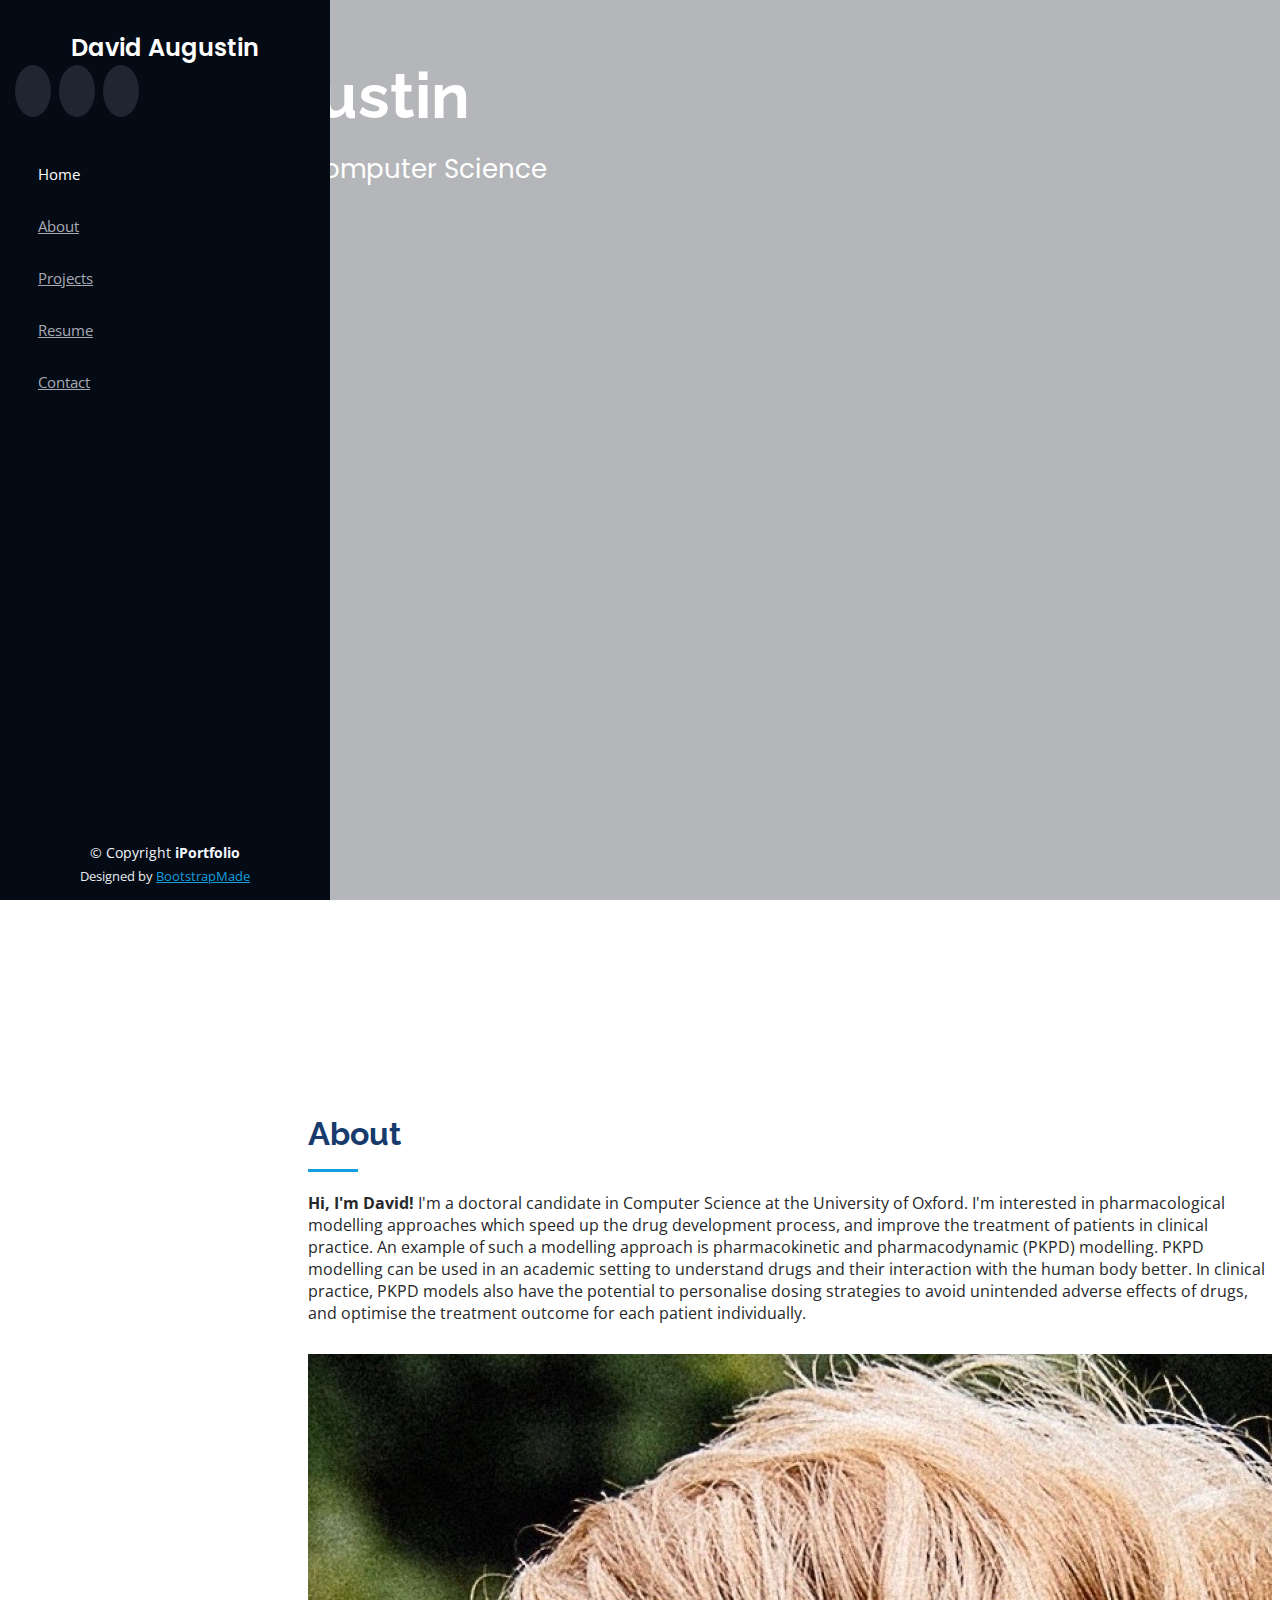
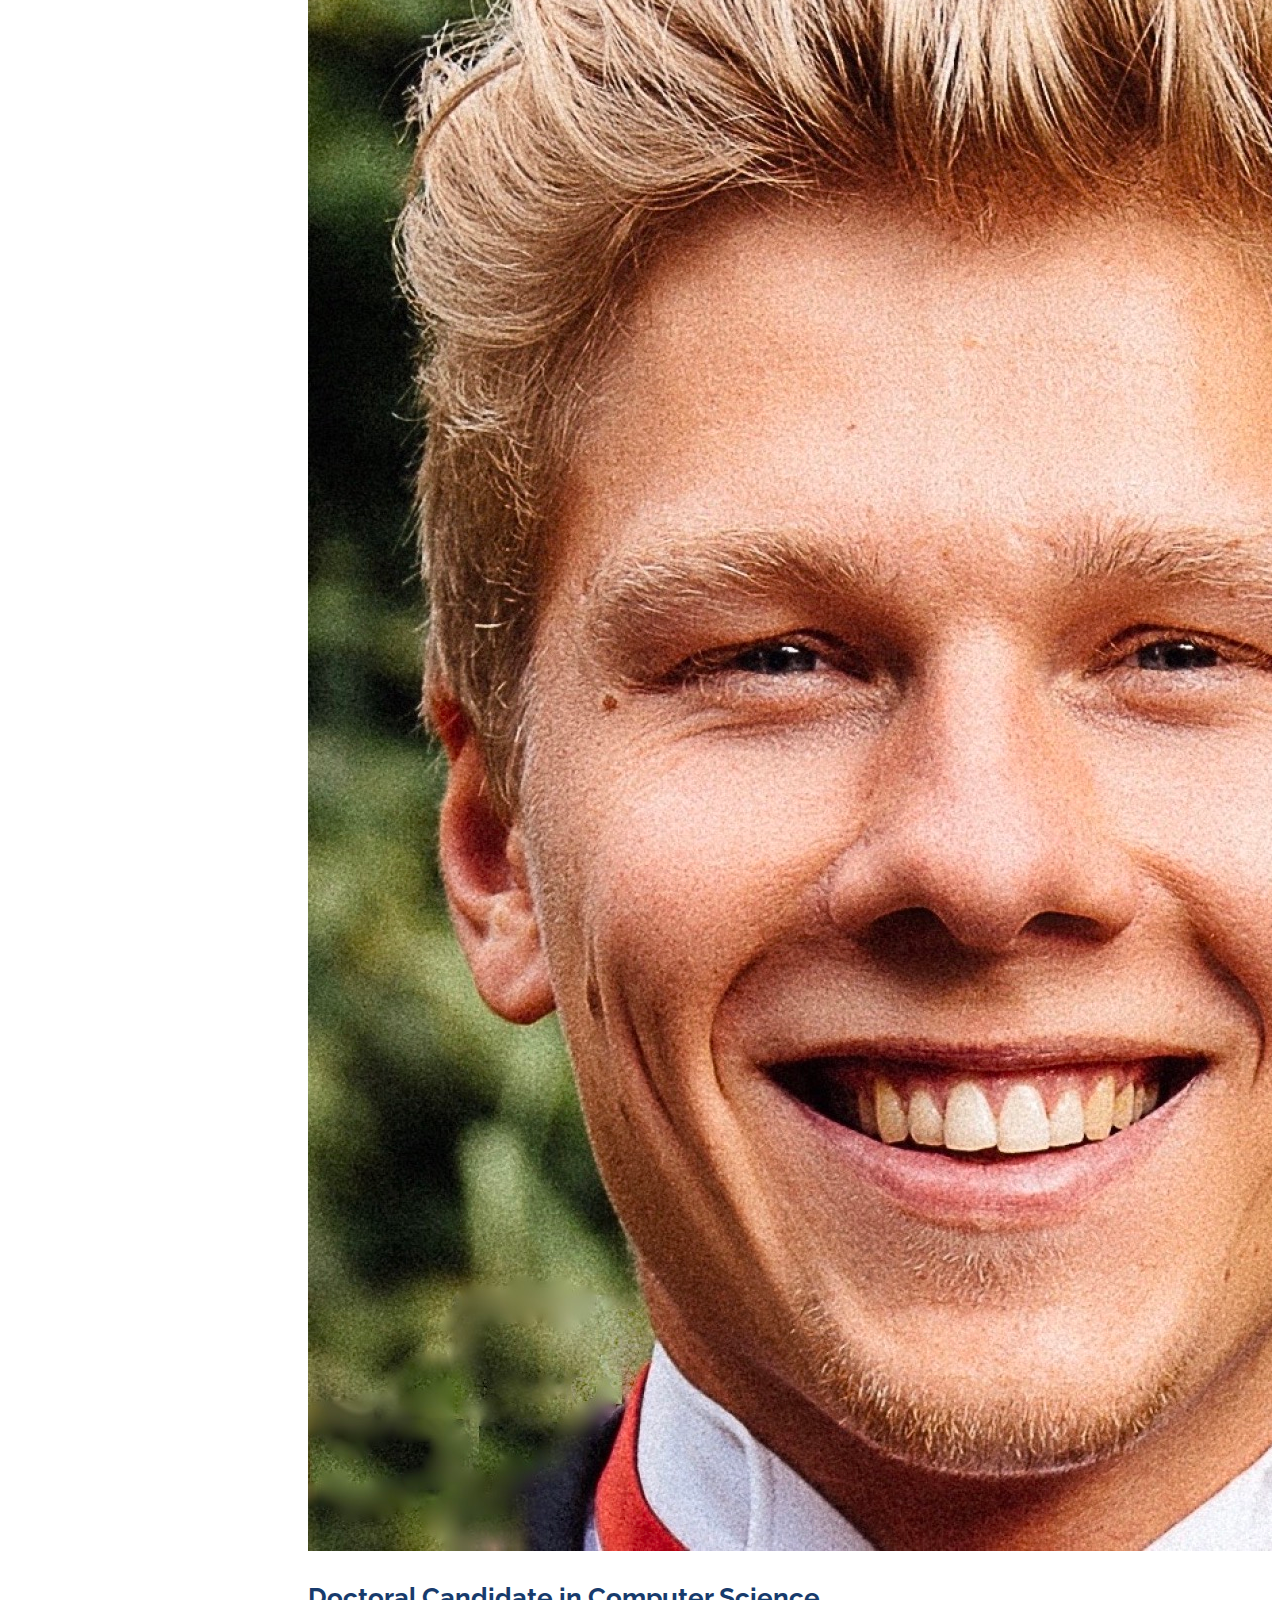
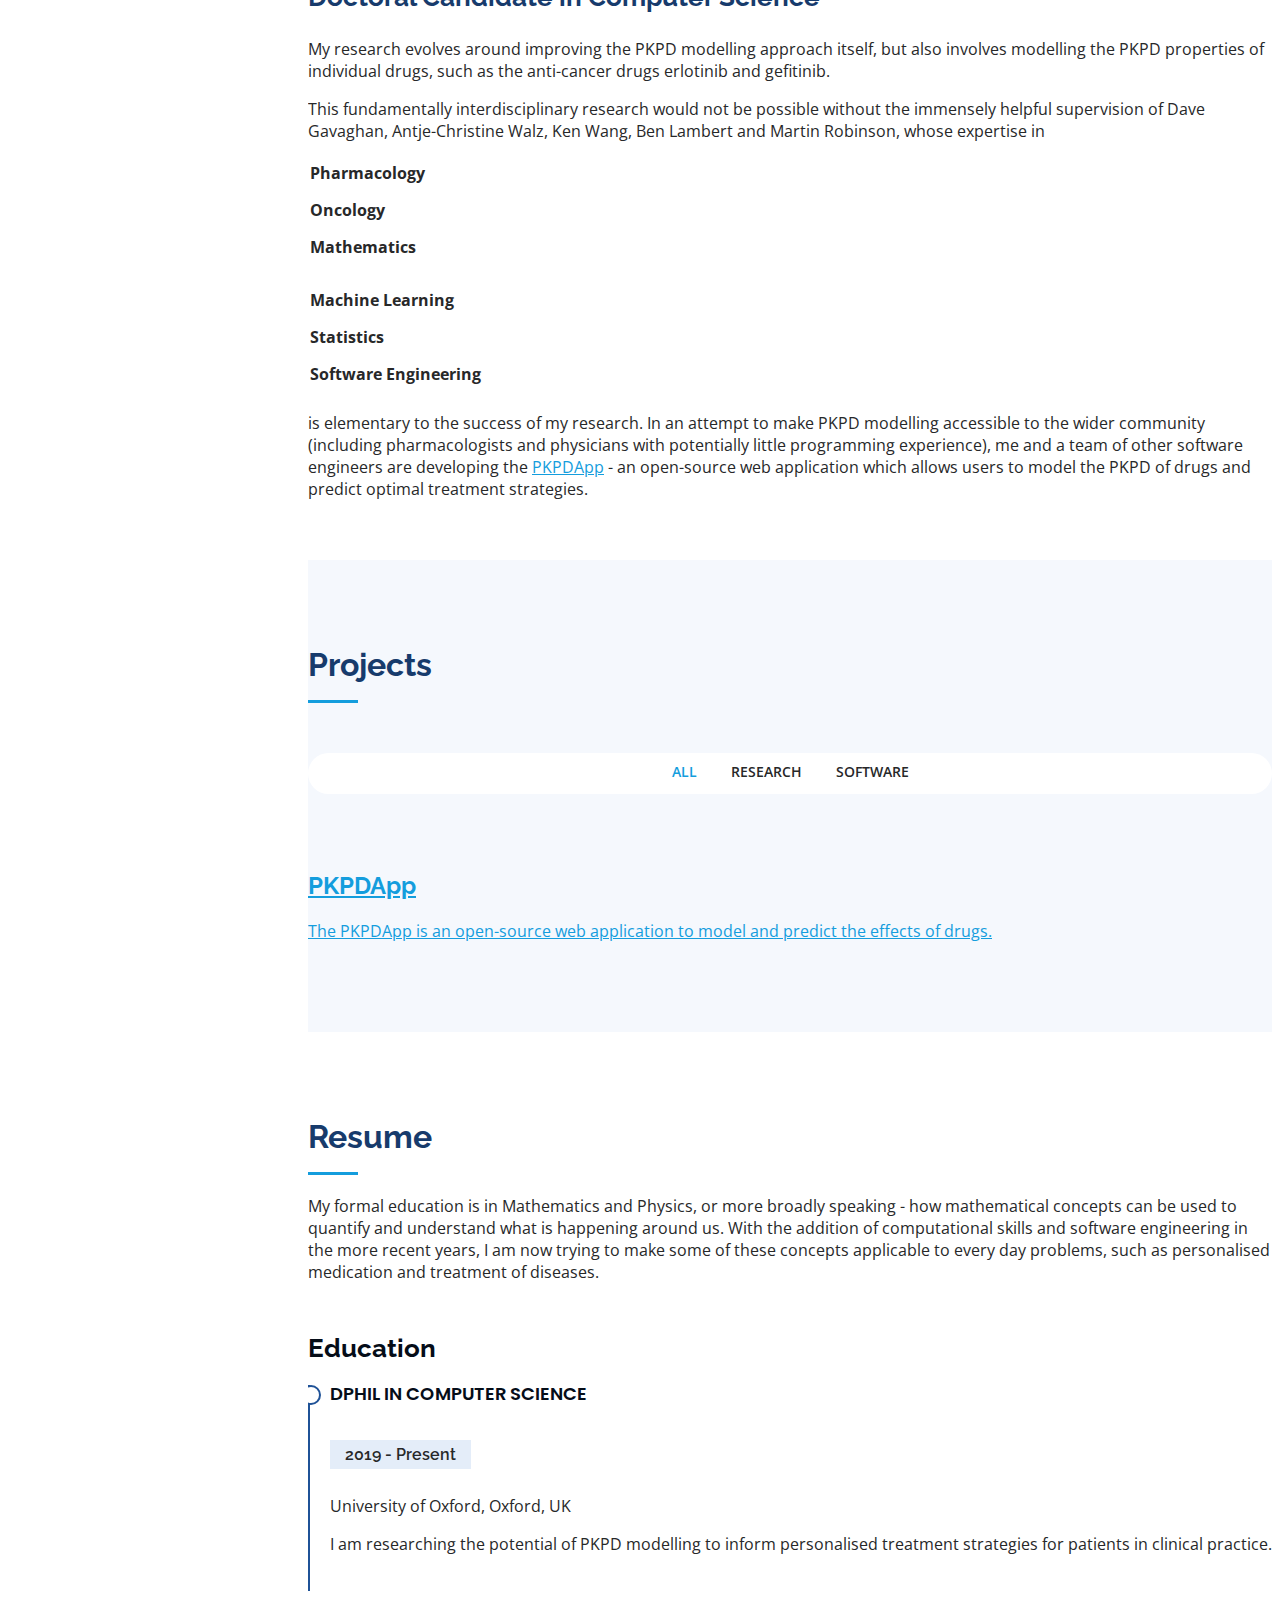
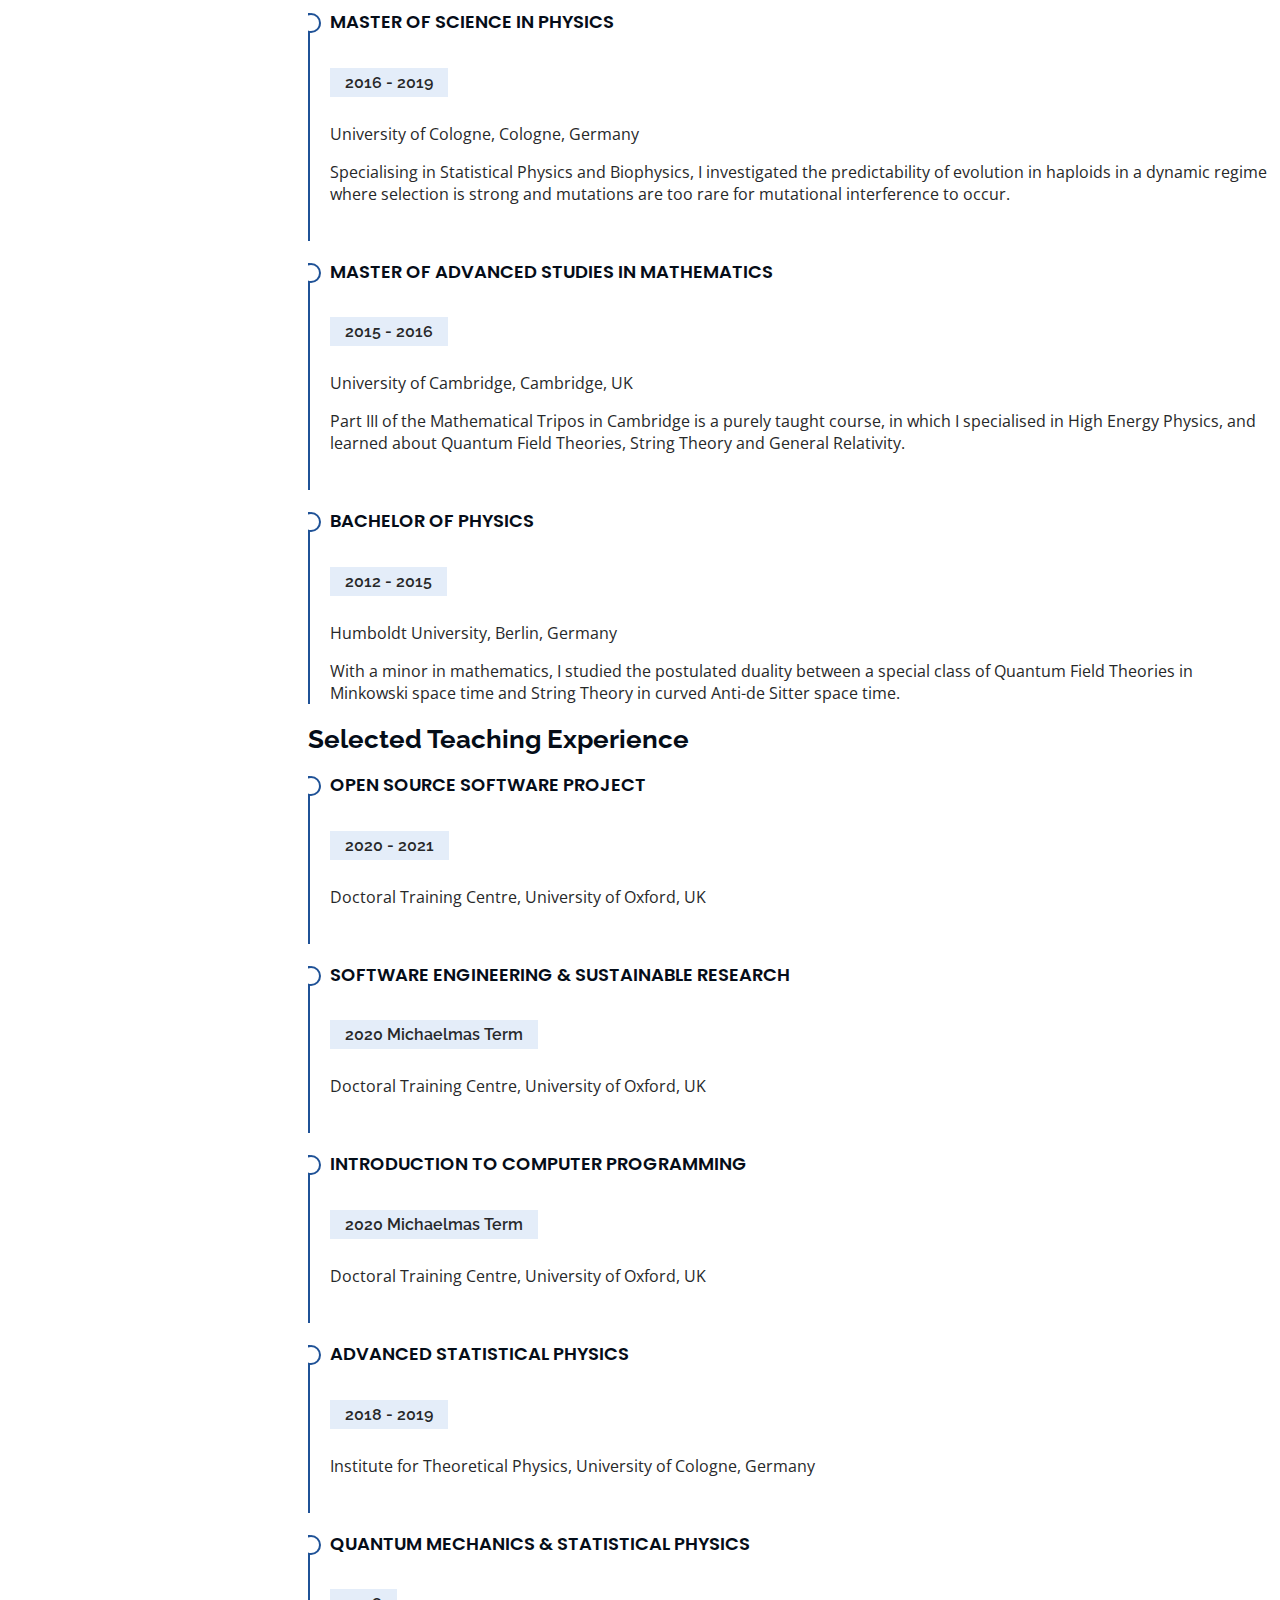
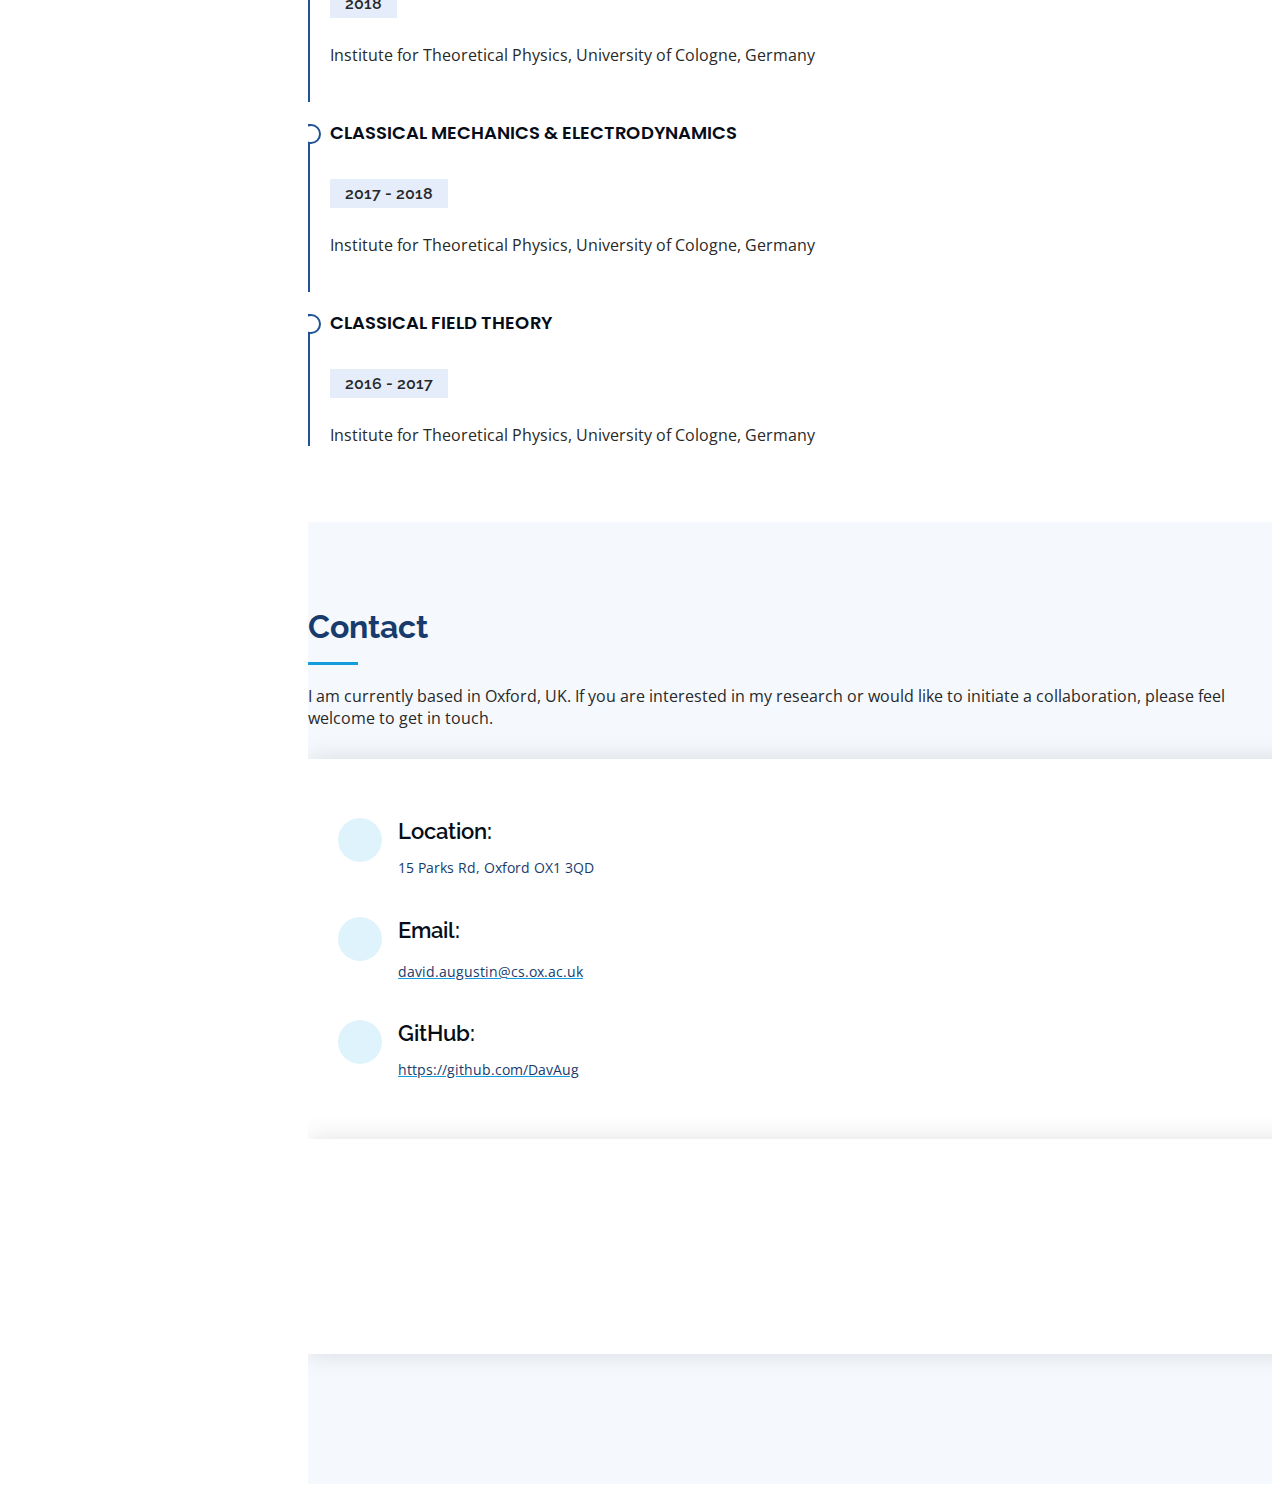
==== commit c55f6df5: "minor content improvement" ====
--- a/docs/index.html
+++ b/docs/index.html
@@ -323,7 +323,7 @@
               <h5>2019 - Present</h5>
               <p><i class="icofont-institution"></i> University of Oxford, Oxford, UK</p>
               <p>
-			    I am researching the potential of PKPD modelling to inform personalised treatment strategies of patients
+			    I am researching the potential of PKPD modelling to inform personalised treatment strategies for patients
 				in clinical practice.
 			  </p>
             </div>
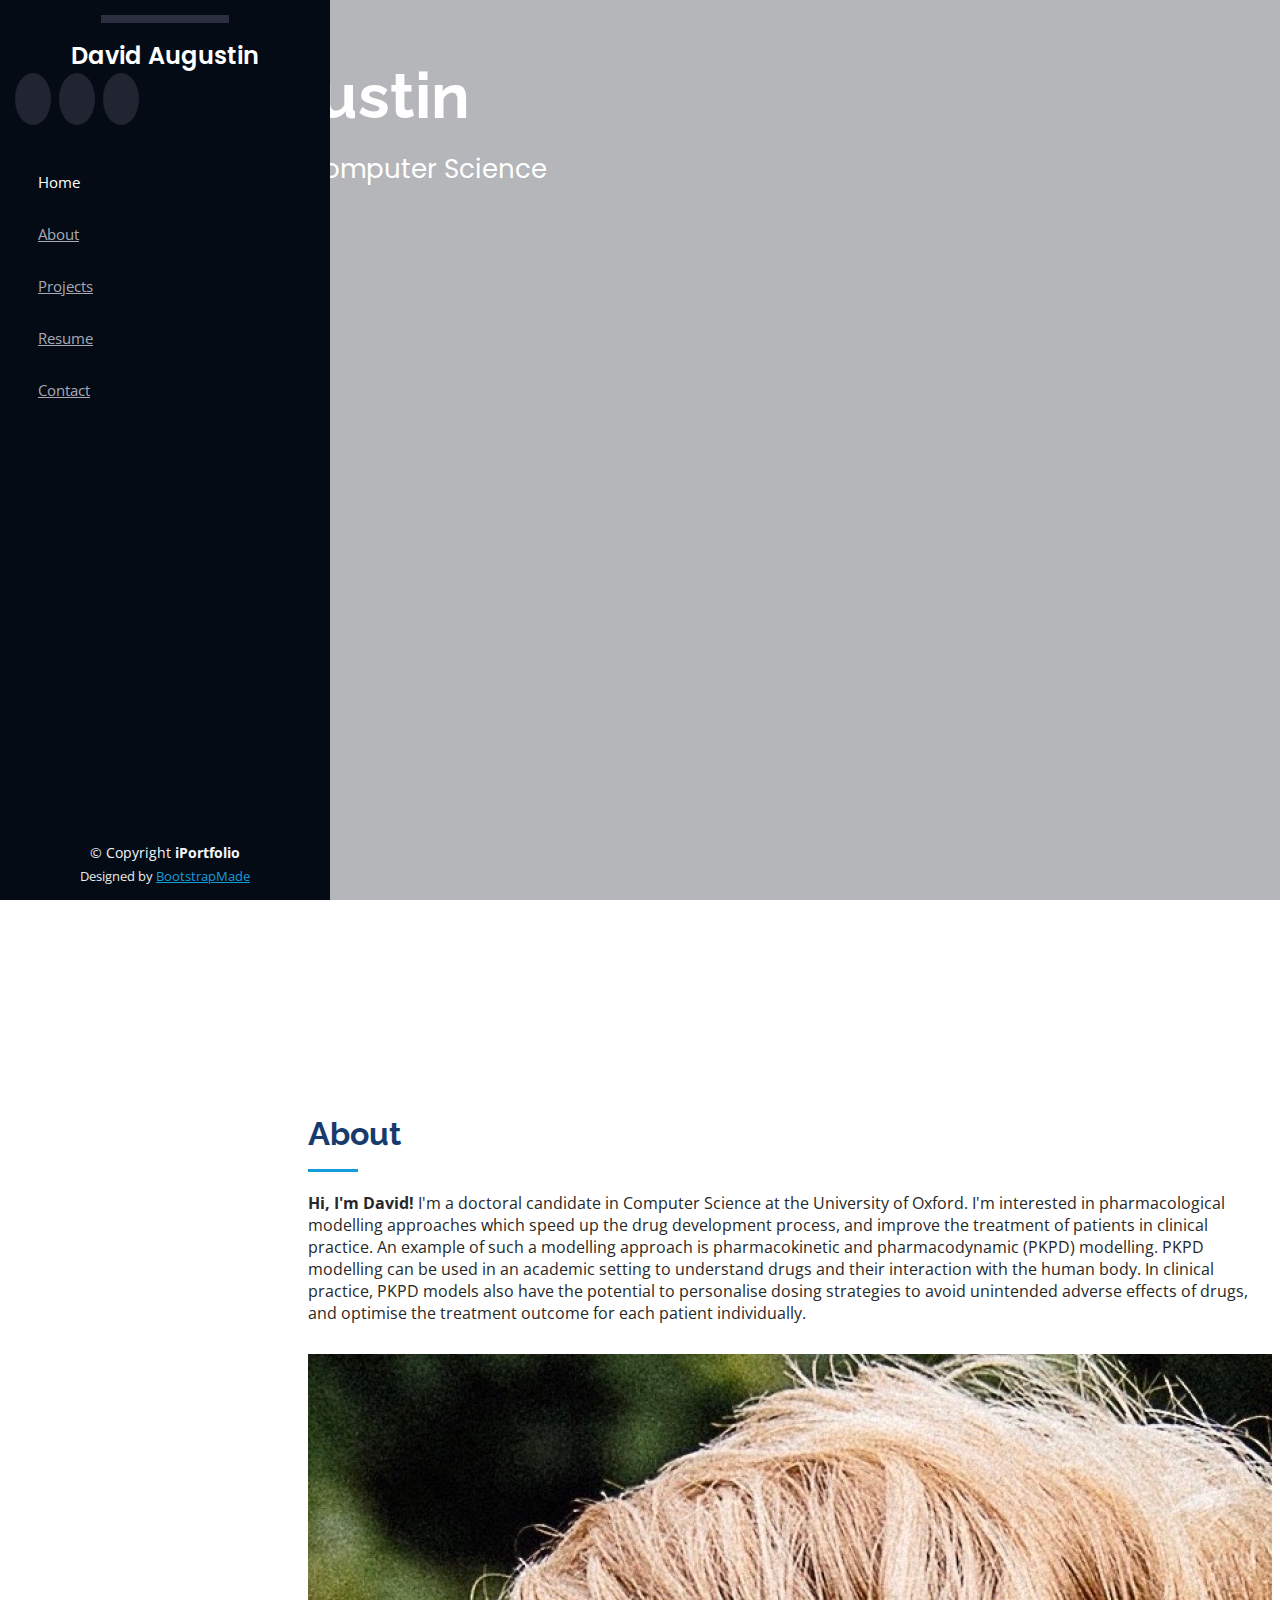
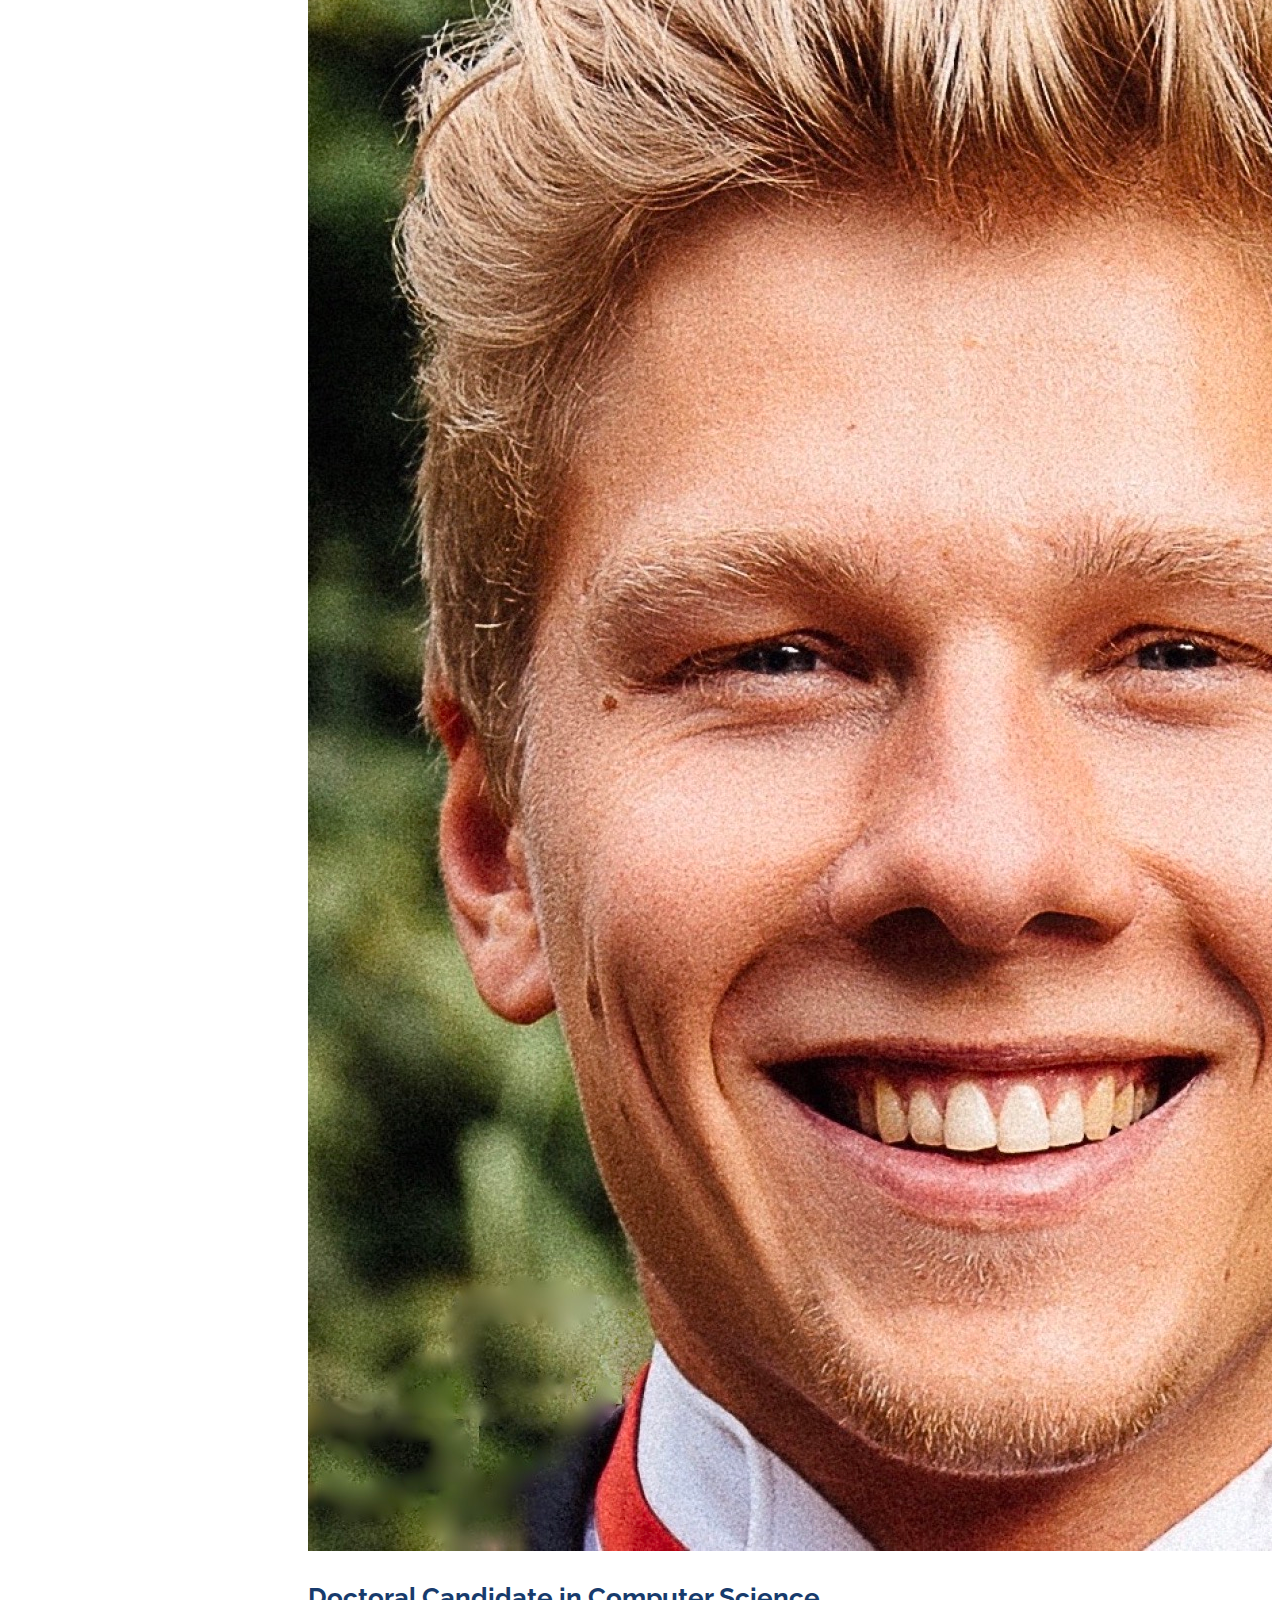
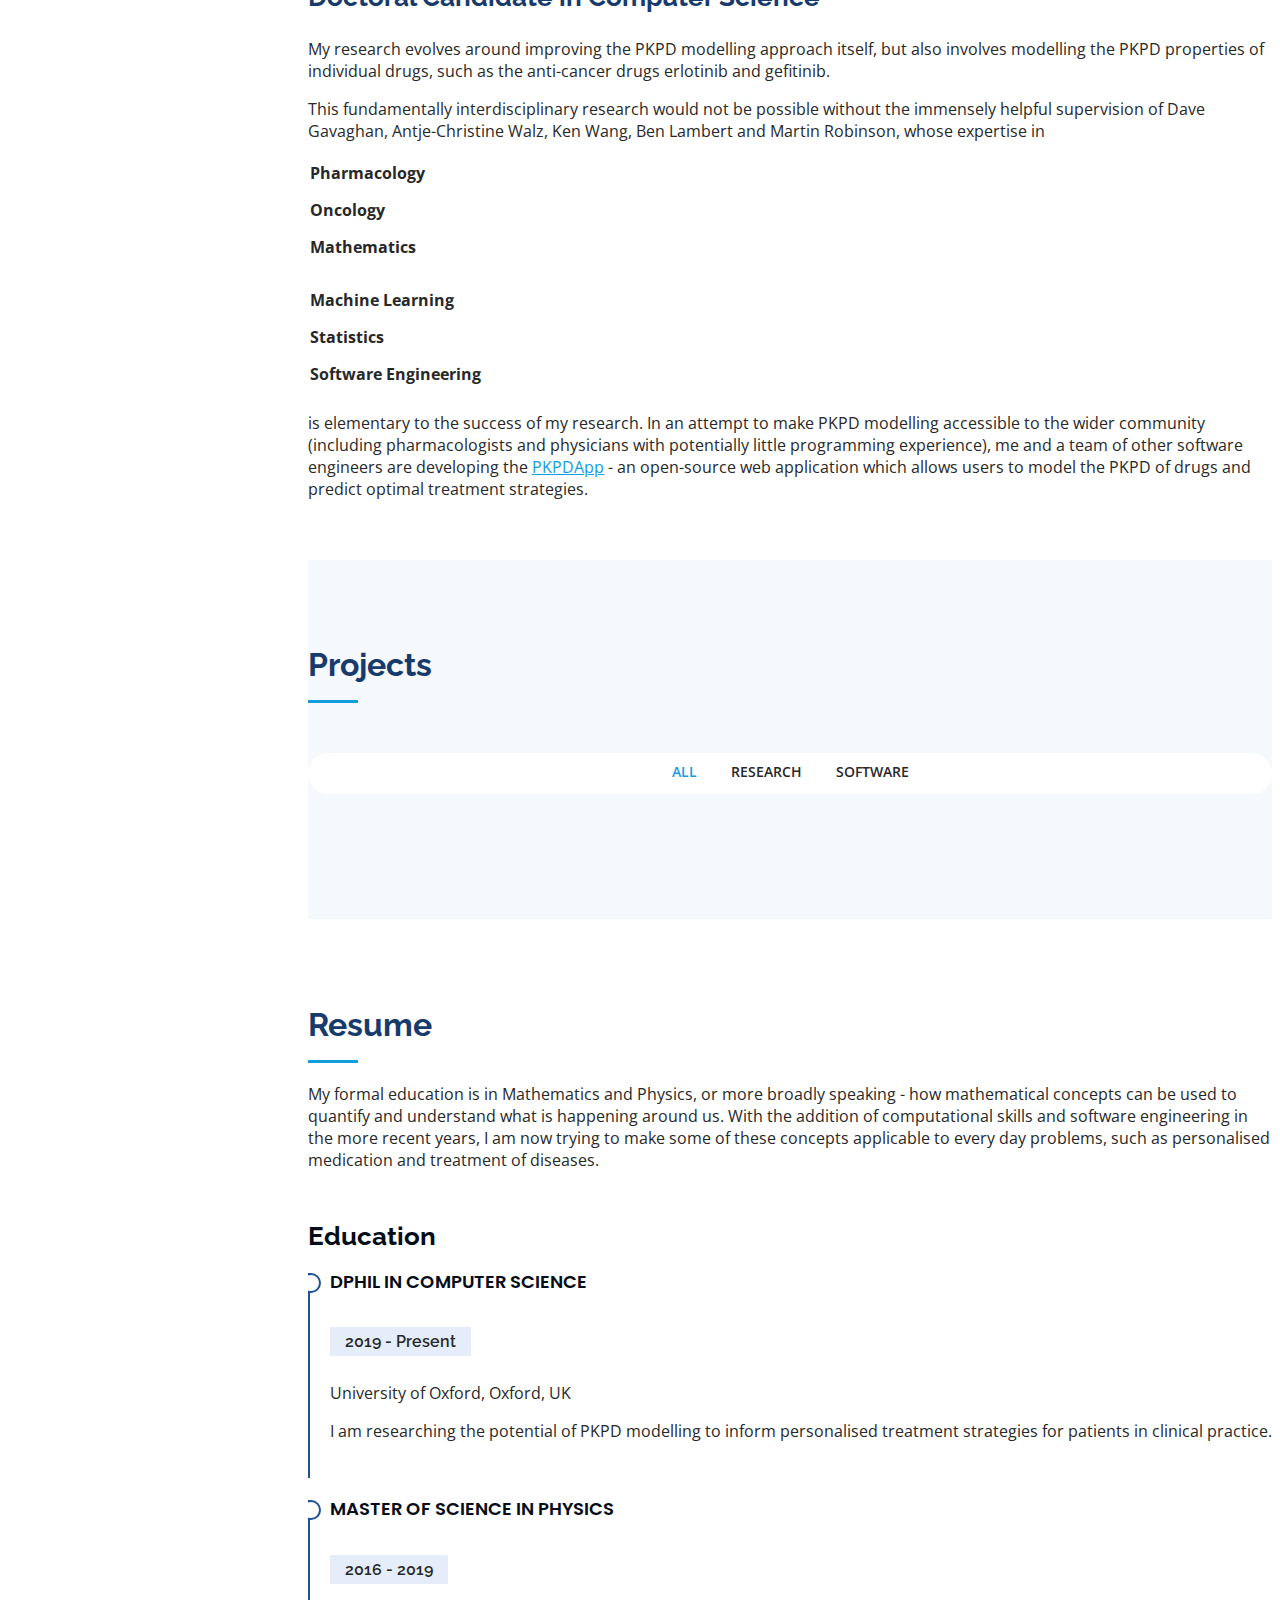
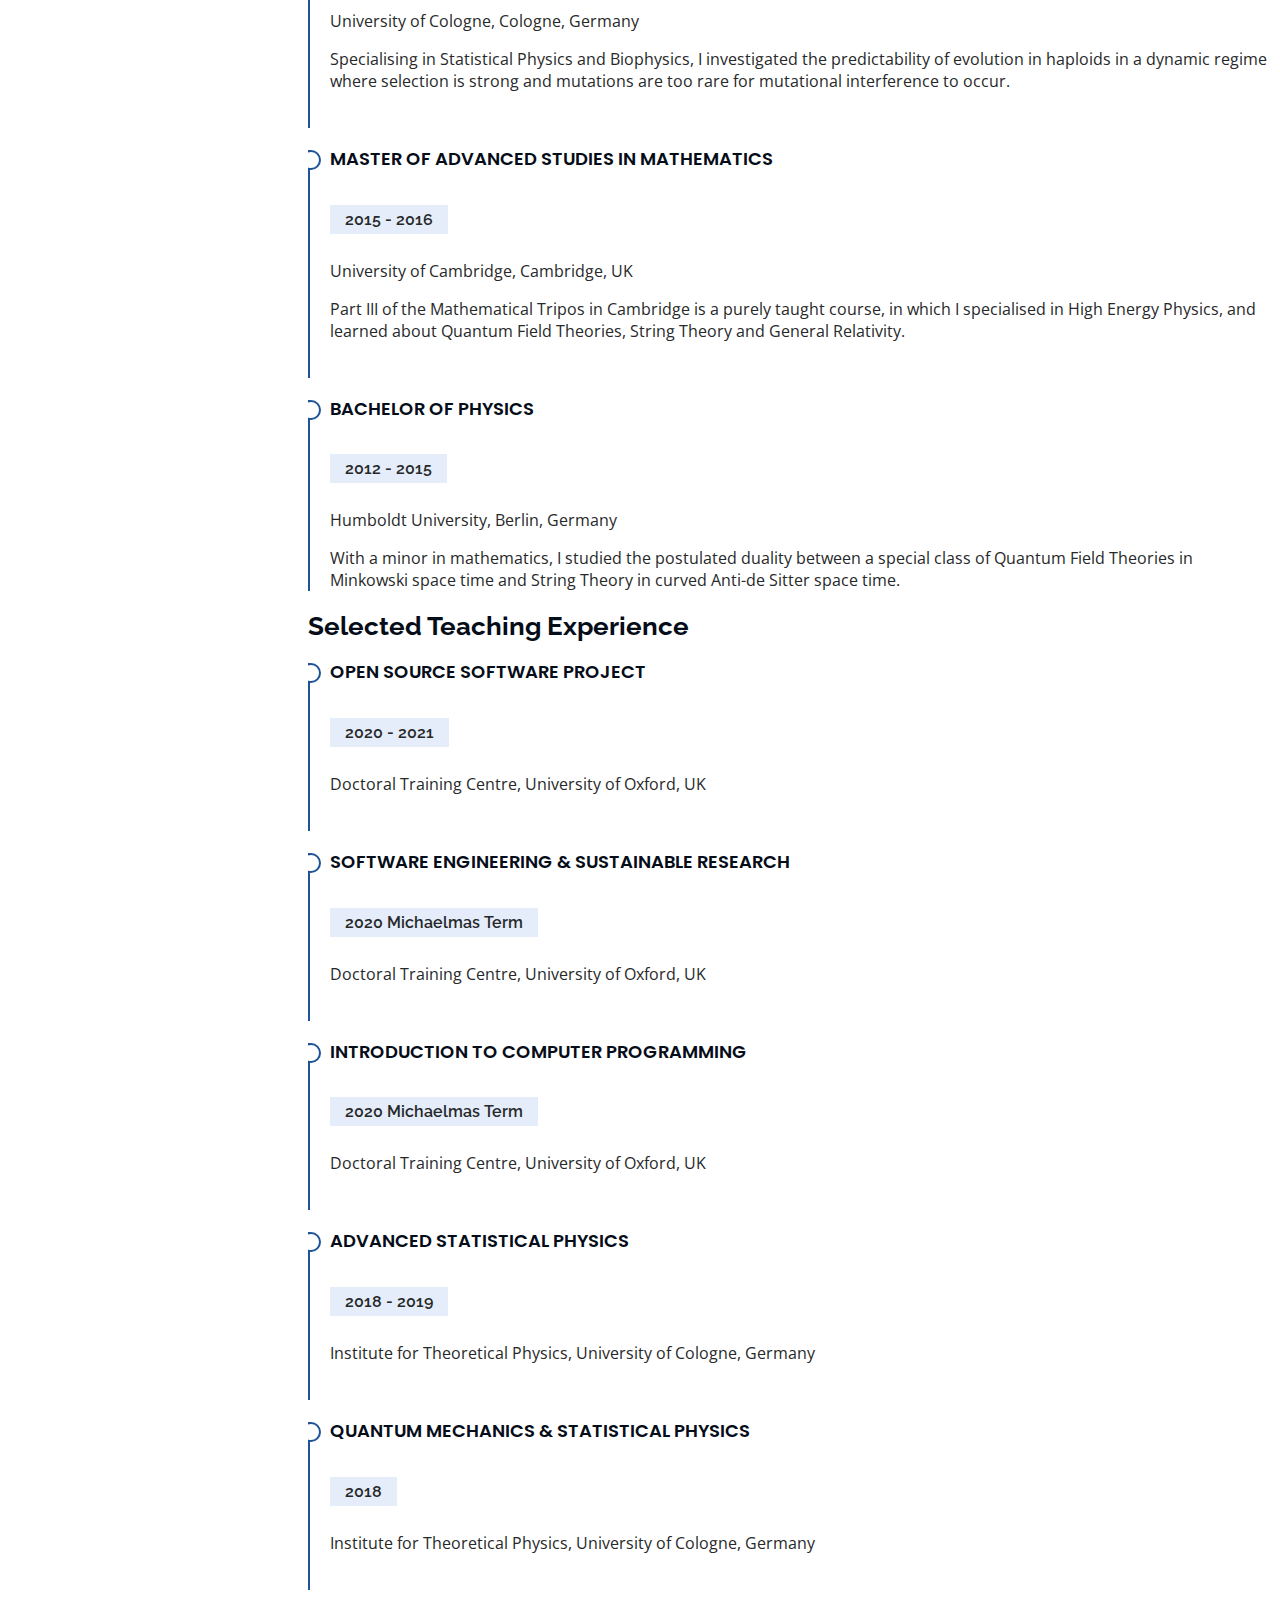
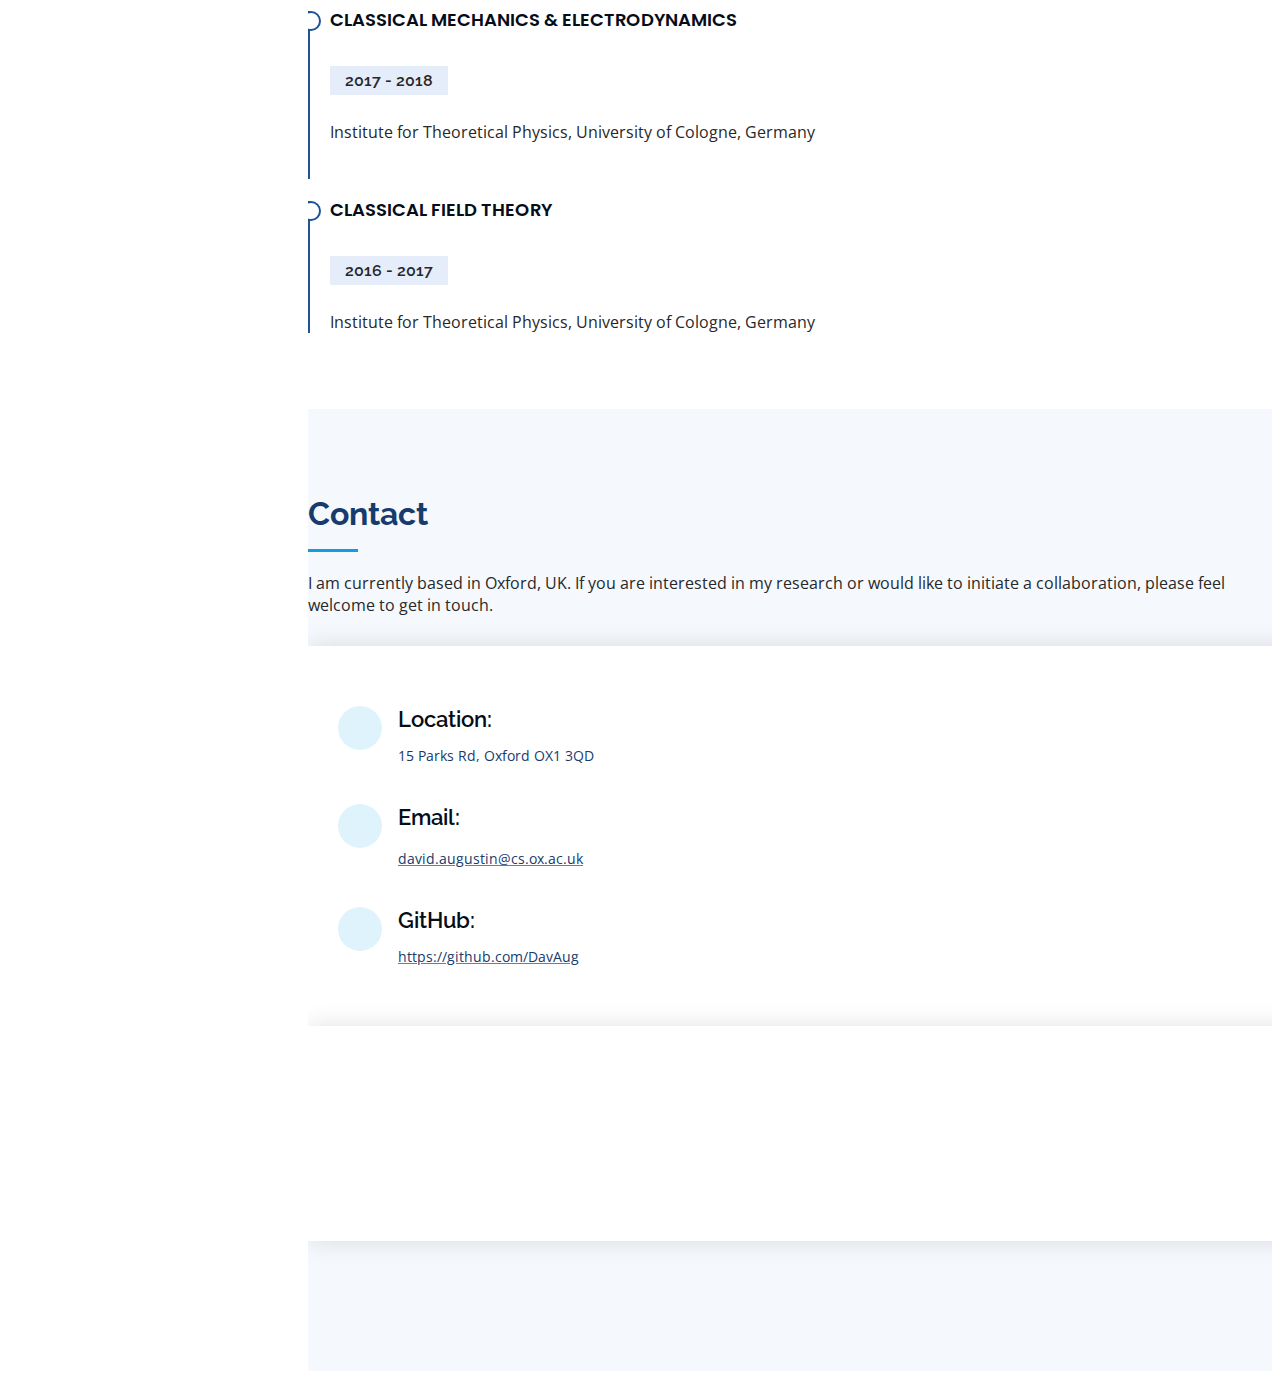
==== commit e54aa0a4: "tweak intro" ====
--- a/docs/index.html
+++ b/docs/index.html
@@ -93,7 +93,7 @@
 			I'm a doctoral candidate in Computer Science at the University of Oxford. I'm interested in pharmacological
 			modelling approaches which speed up the drug development process, and improve the treatment of patients in
 			clinical practice. An example of such a modelling approach is pharmacokinetic and pharmacodynamic (PKPD) modelling.
-			PKPD modelling can be used in an academic setting to understand drugs and their interaction with the human body better.
+			PKPD modelling can be used in an academic setting to understand drugs and their interaction with the human body.
 			In clinical practice, PKPD models also have the potential to personalise dosing strategies to avoid unintended
 			adverse effects of drugs, and optimise the treatment outcome for each patient individually.
 		  </p>
--- a/docs/assets/css/style.css
+++ b/docs/assets/css/style.css
@@ -80,8 +80,8 @@
   margin: 15px auto;
   display: block;
   width: 120px;
-  /* border: 4px solid #2c2f3f; */
-  border-radius: 1rem;
+  border: 4px solid #2c2f3f;
+  /* border-radius: 1rem; */
 }
 
 #header .profile h1 {
@@ -91,6 +91,7 @@
   font-weight: 600;
   -moz-text-align-last: center;
   text-align-last: center;
+  text-align: -webkit-center;
   font-family: "Poppins", sans-serif;
 }
 
@@ -215,7 +216,7 @@
 #hero {
   width: 100%;
   height: 100vh;
-  background: url("../img/hero-bg.jpg") top center;
+  background: url("../img/vadim-bg-unsplash.jpg");
   background-size: cover;
 }
 
@@ -1084,3 +1085,186 @@
     padding-right: 20px 15px;
   }
 }
+
+/* Set style and animation of tiles */
+
+.tiles {
+	display: -moz-flex;
+	display: -webkit-flex;
+	display: -ms-flex;
+	display: flex;
+	flex-direction: row;
+	-moz-flex-wrap: wrap;
+	-webkit-flex-wrap: wrap;
+	-ms-flex-wrap: wrap;
+	flex-wrap: wrap;
+	position: relative;
+	margin: 0 0 0 0;
+	justify-content: center;
+}
+
+	.tiles article {
+		-moz-transition: -moz-transform 0.5s ease, opacity 0.5s ease;
+		-webkit-transition: -webkit-transform 0.5s ease, opacity 0.5s ease;
+		-ms-transition: -ms-transform 0.5s ease, opacity 0.5s ease;
+		transition: transform 0.5s ease, opacity 0.5s ease;
+		position: relative;
+		width: 100%;
+		margin: 0 0 0 0;
+		-moz-transform: scale(0.9);
+		-webkit-transform: scale(0.9);
+		-ms-transform: scale(0.9);
+		transform: scale(0.9);
+	}
+
+		.tiles article > .image {
+			-moz-transition: -moz-transform 0.5s ease;
+			-webkit-transition: -webkit-transform 0.5s ease;
+			-ms-transition: -ms-transform 0.5s ease;
+			transition: transform 0.5s ease;
+			position: relative;
+			display: block;
+			width: 100%;
+			border-radius: 4px;
+			overflow: hidden;
+		}
+
+			.tiles article > .image img {
+				display: block;
+				width: 100%;
+			}
+
+		.tiles article > .image:before {
+			pointer-events: none;
+			-moz-transition: background-color 0.5s ease, opacity 0.5s ease;
+			-webkit-transition: background-color 0.5s ease, opacity 0.5s ease;
+			-ms-transition: background-color 0.5s ease, opacity 0.5s ease;
+			transition: background-color 0.5s ease, opacity 0.5s ease;
+			content: '';
+			display: block;
+			position: absolute;
+			top: 0;
+			left: 0;
+			width: 100%;
+			height: 100%;
+			opacity: 1.0;
+			z-index: 1;
+			opacity: 0.8;
+		}
+
+		.tiles article > .image:after {
+			pointer-events: none;
+			-moz-transition: opacity 0.5s ease;
+			-webkit-transition: opacity 0.5s ease;
+			-ms-transition: opacity 0.5s ease;
+			transition: opacity 0.5s ease;
+			content: '';
+			display: block;
+			position: absolute;
+			top: 0;
+			left: 0;
+			width: 100%;
+			height: 100%;
+			background-position: center;
+			background-repeat: no-repeat;
+			background-size: 100% 100%;
+			opacity: 0.25;
+			z-index: 2;
+		}
+
+		.tiles article > a {
+			display: -moz-flex;
+			display: -webkit-flex;
+			display: -ms-flex;
+			display: flex;
+			-moz-flex-direction: column;
+			-webkit-flex-direction: column;
+			-ms-flex-direction: column;
+			flex-direction: column;
+			-moz-align-items: center;
+			-webkit-align-items: center;
+			-ms-align-items: center;
+			align-items: center;
+			-moz-justify-content: center;
+			-webkit-justify-content: center;
+			-ms-justify-content: center;
+			justify-content: center;
+			-moz-transition: background-color 0.5s ease, -moz-transform 0.5s ease;
+			-webkit-transition: background-color 0.5s ease, -webkit-transform 0.5s ease;
+			-ms-transition: background-color 0.5s ease, -ms-transform 0.5s ease;
+			transition: background-color 0.5s ease, transform 0.5s ease;
+			position: absolute;
+			top: 0;
+			left: 0;
+			width: 100%;
+			height: 100%;
+			padding: 1em;
+			border-radius: 4px;
+			border-bottom: 0;
+			color: #ffffff;
+			text-align: center;
+			text-decoration: none;
+			z-index: 3;
+		}
+
+			.tiles article > a > :last-child {
+				margin: 0;
+			}
+
+		.tiles article > a:hover {
+			color: #ffffff !important;
+		}
+
+			.tiles article > a h2 {
+				font-weight: 900;
+				font-size: 1.1em;
+				line-height: 1.5;
+				text-transform: uppercase;
+				letter-spacing: 0.35em;
+			}
+
+			.tiles article > a .content {
+				-moz-transition: max-height 0.5s ease, opacity 0.5s ease;
+				-webkit-transition: max-height 0.5s ease, opacity 0.5s ease;
+				-ms-transition: max-height 0.5s ease, opacity 0.5s ease;
+				transition: max-height 0.5s ease, opacity 0.5s ease;
+				width: 100%;
+				max-height: 0;
+				line-height: 1.5;
+				margin-top: 0.35em;
+				opacity: 0;
+			}
+
+				.tiles article > a .content > :last-child {
+					margin-bottom: 0;
+				}
+
+			body:not(.is-touch) .tiles article:hover > .image {
+				-moz-transform: scale(1.1);
+				-webkit-transform: scale(1.1);
+				-ms-transform: scale(1.1);
+				transform: scale(1.1);
+			}
+
+				body:not(.is-touch) .tiles article:hover > .image:before {
+					background-color: #333333;
+					opacity: 0.9;
+				}
+
+				body:not(.is-touch) .tiles article:hover > .image:after {
+					opacity: 0;
+				}
+
+			body:not(.is-touch) .tiles article:hover .content {
+				max-height: 15em;
+				opacity: 1;
+			}
+
+		* + .tiles {
+			margin-top: 2em;
+		}
+
+		body.is-touch .tiles article .content {
+			max-height: 15em;
+			opacity: 1;
+		}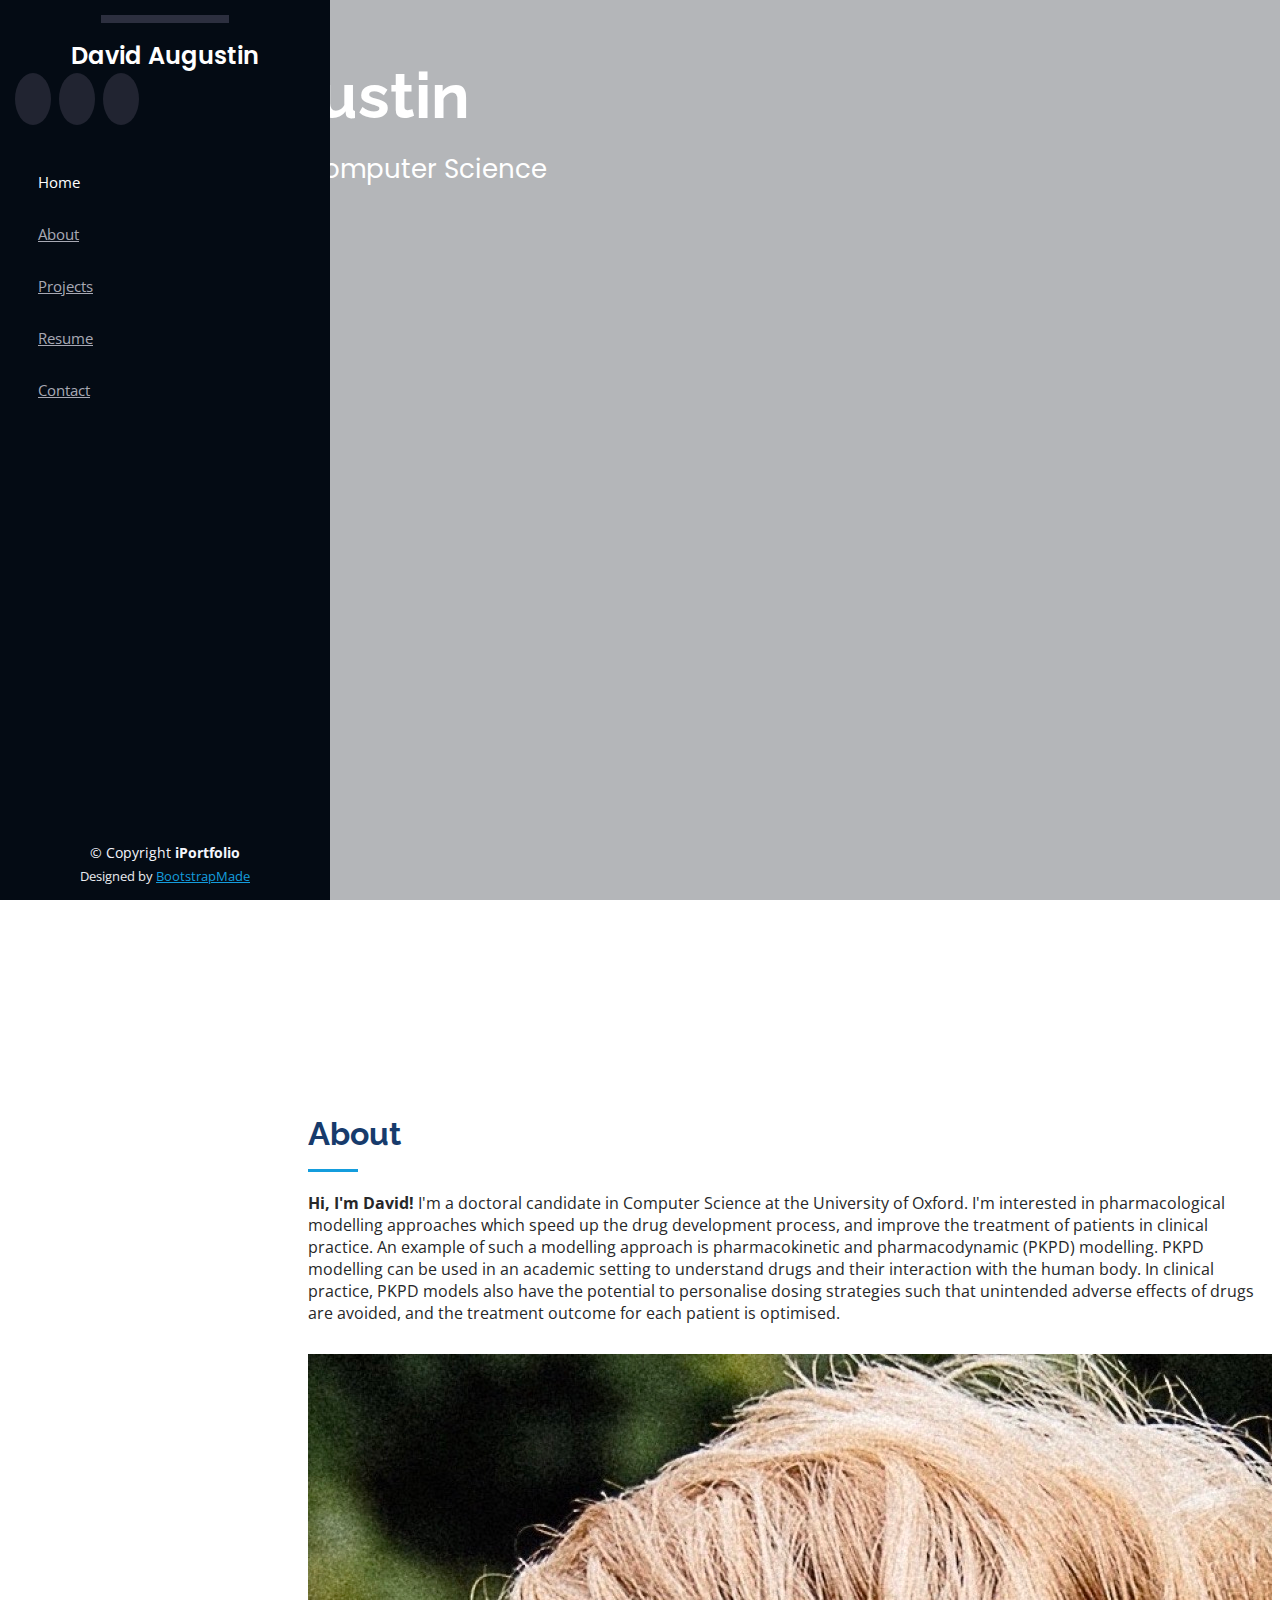
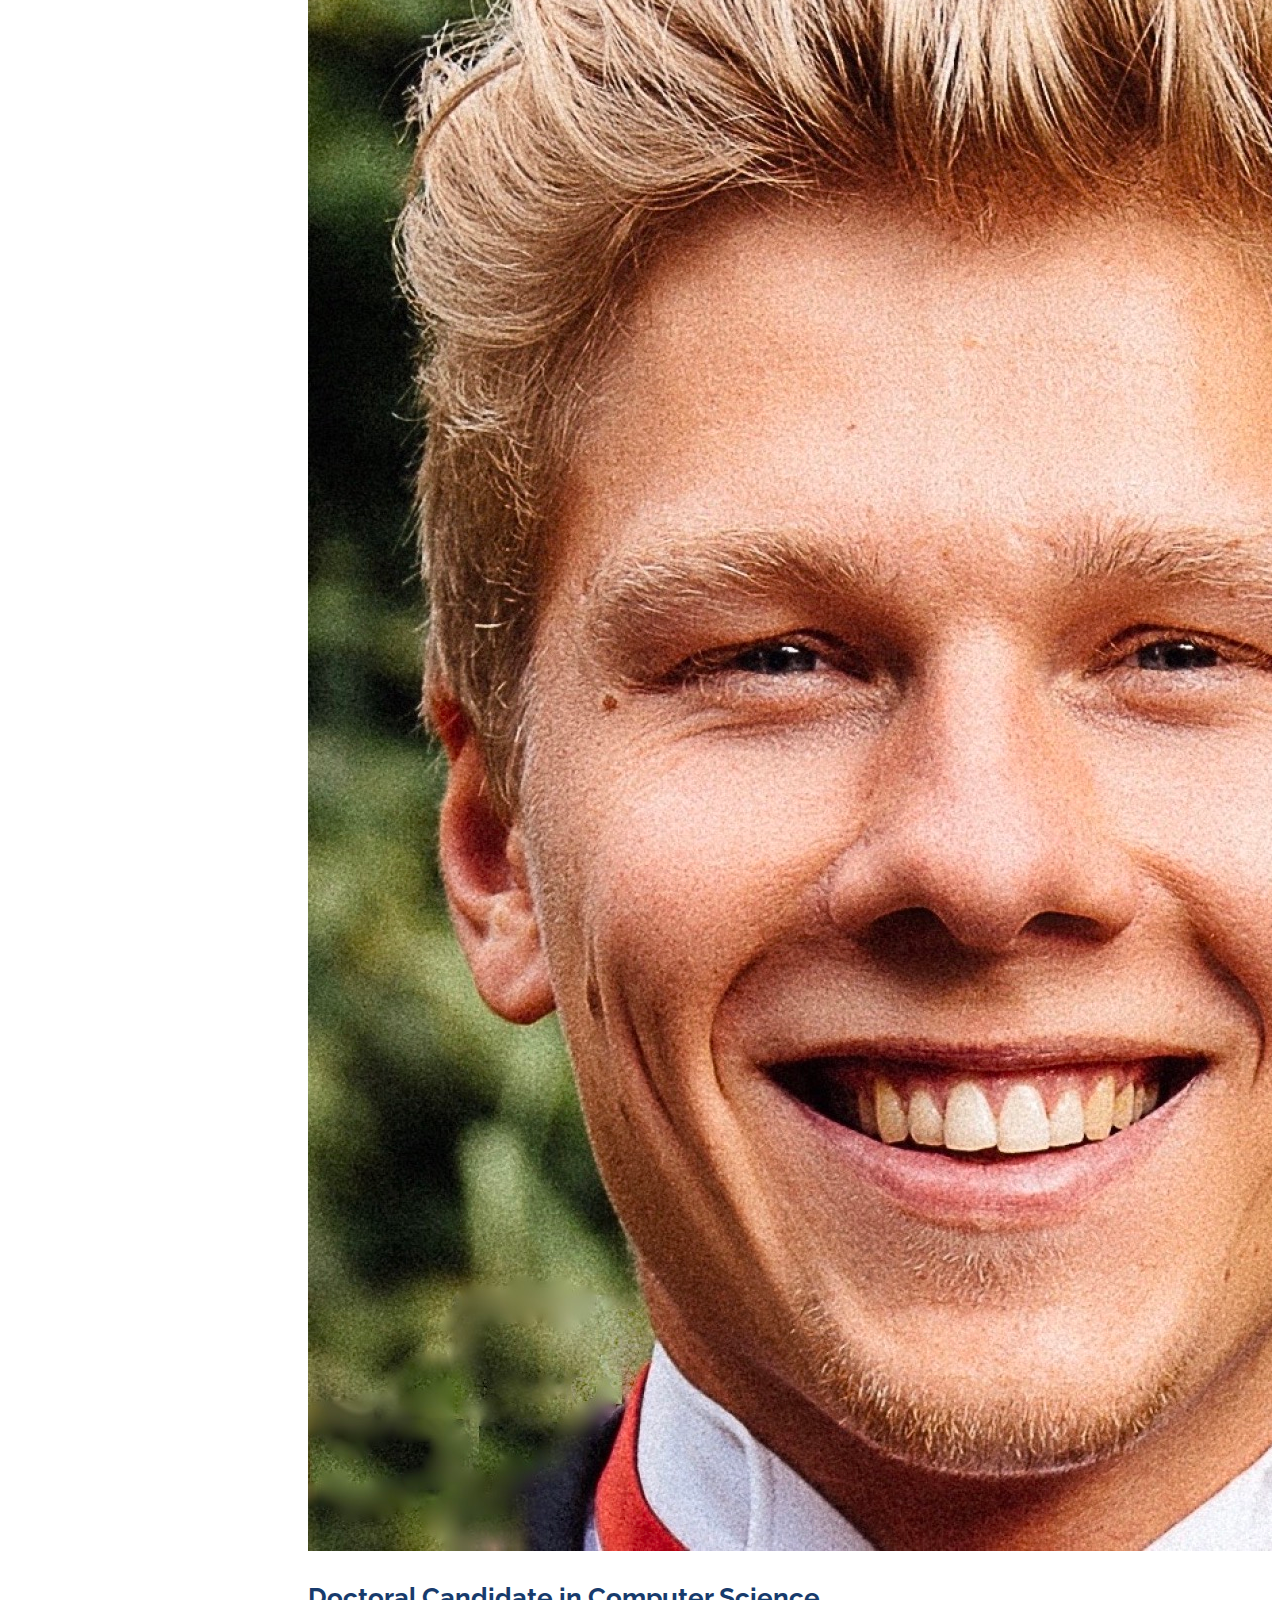
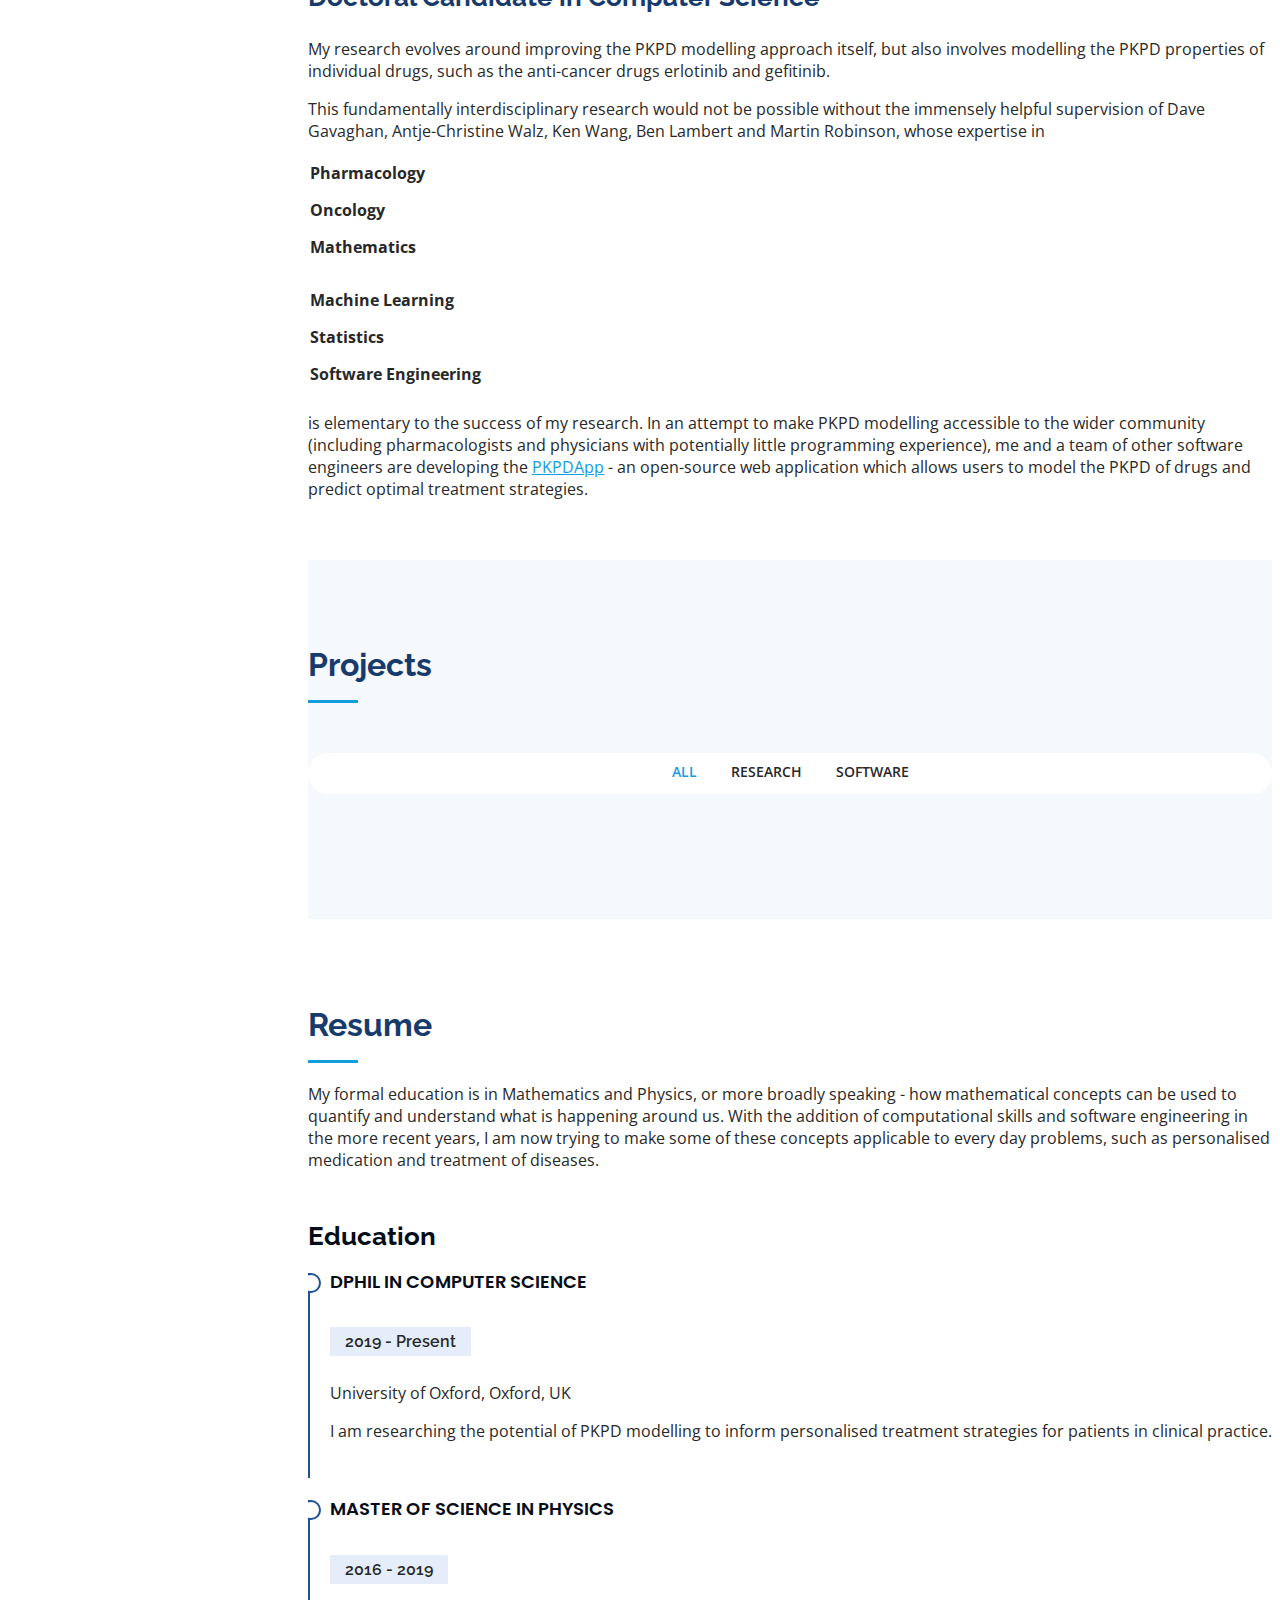
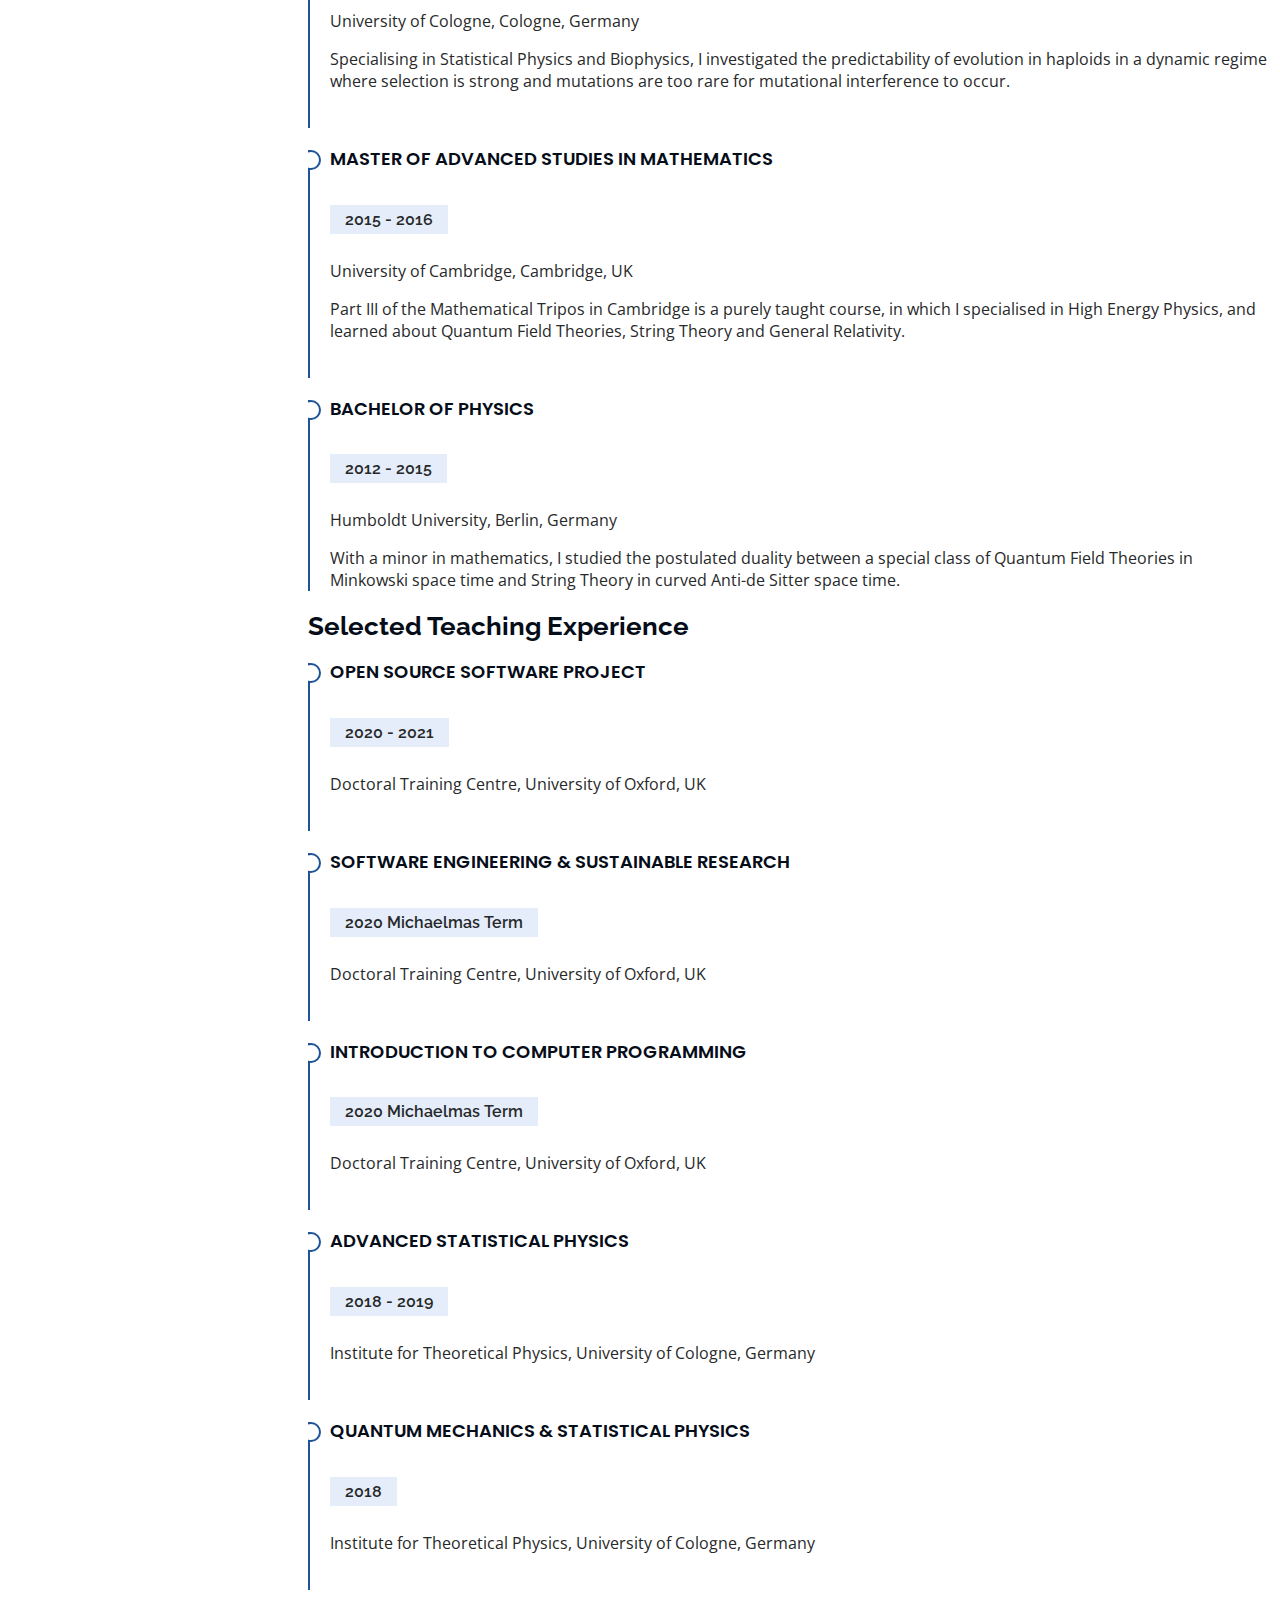
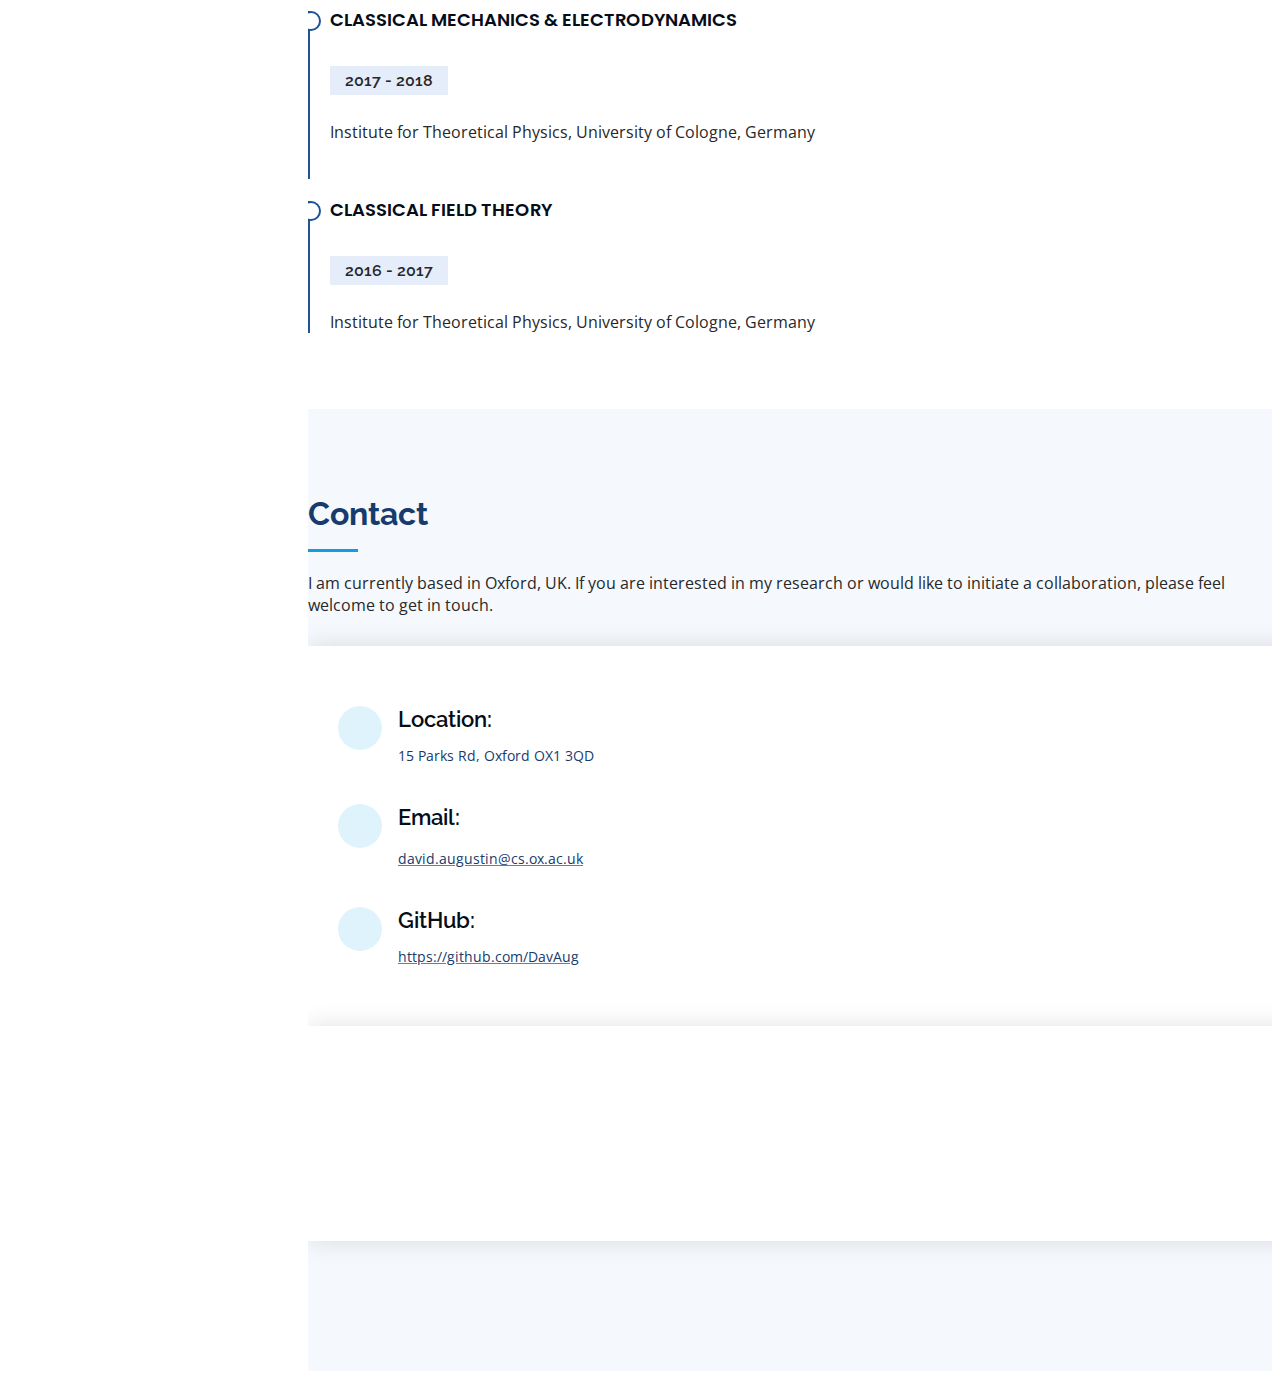
==== commit 3b4d23ae: "some more intro tweaks" ====
--- a/docs/index.html
+++ b/docs/index.html
@@ -94,8 +94,8 @@
 			modelling approaches which speed up the drug development process, and improve the treatment of patients in
 			clinical practice. An example of such a modelling approach is pharmacokinetic and pharmacodynamic (PKPD) modelling.
 			PKPD modelling can be used in an academic setting to understand drugs and their interaction with the human body.
-			In clinical practice, PKPD models also have the potential to personalise dosing strategies to avoid unintended
-			adverse effects of drugs, and optimise the treatment outcome for each patient individually.
+			In clinical practice, PKPD models also have the potential to personalise dosing strategies such that unintended
+			adverse effects of drugs are avoided, and the treatment outcome for each patient is optimised.
 		  </p>
 		</div>
 
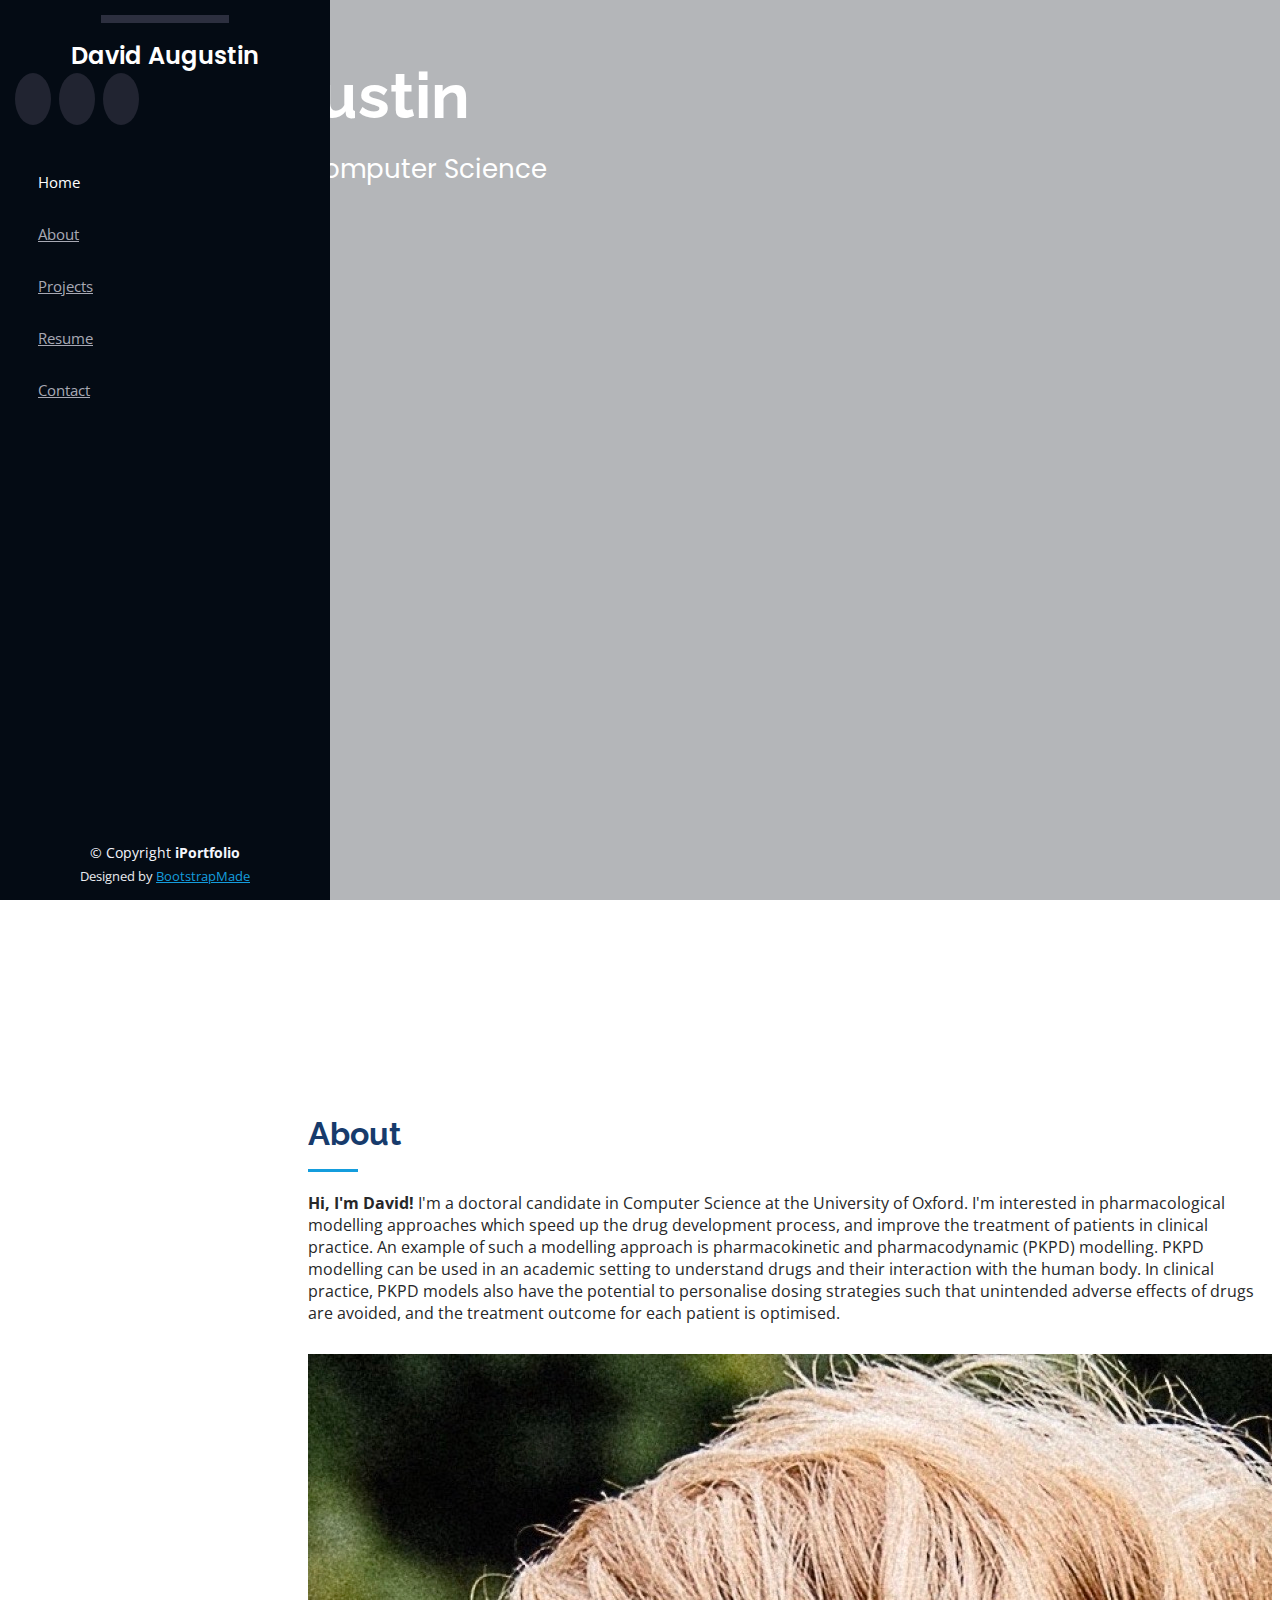
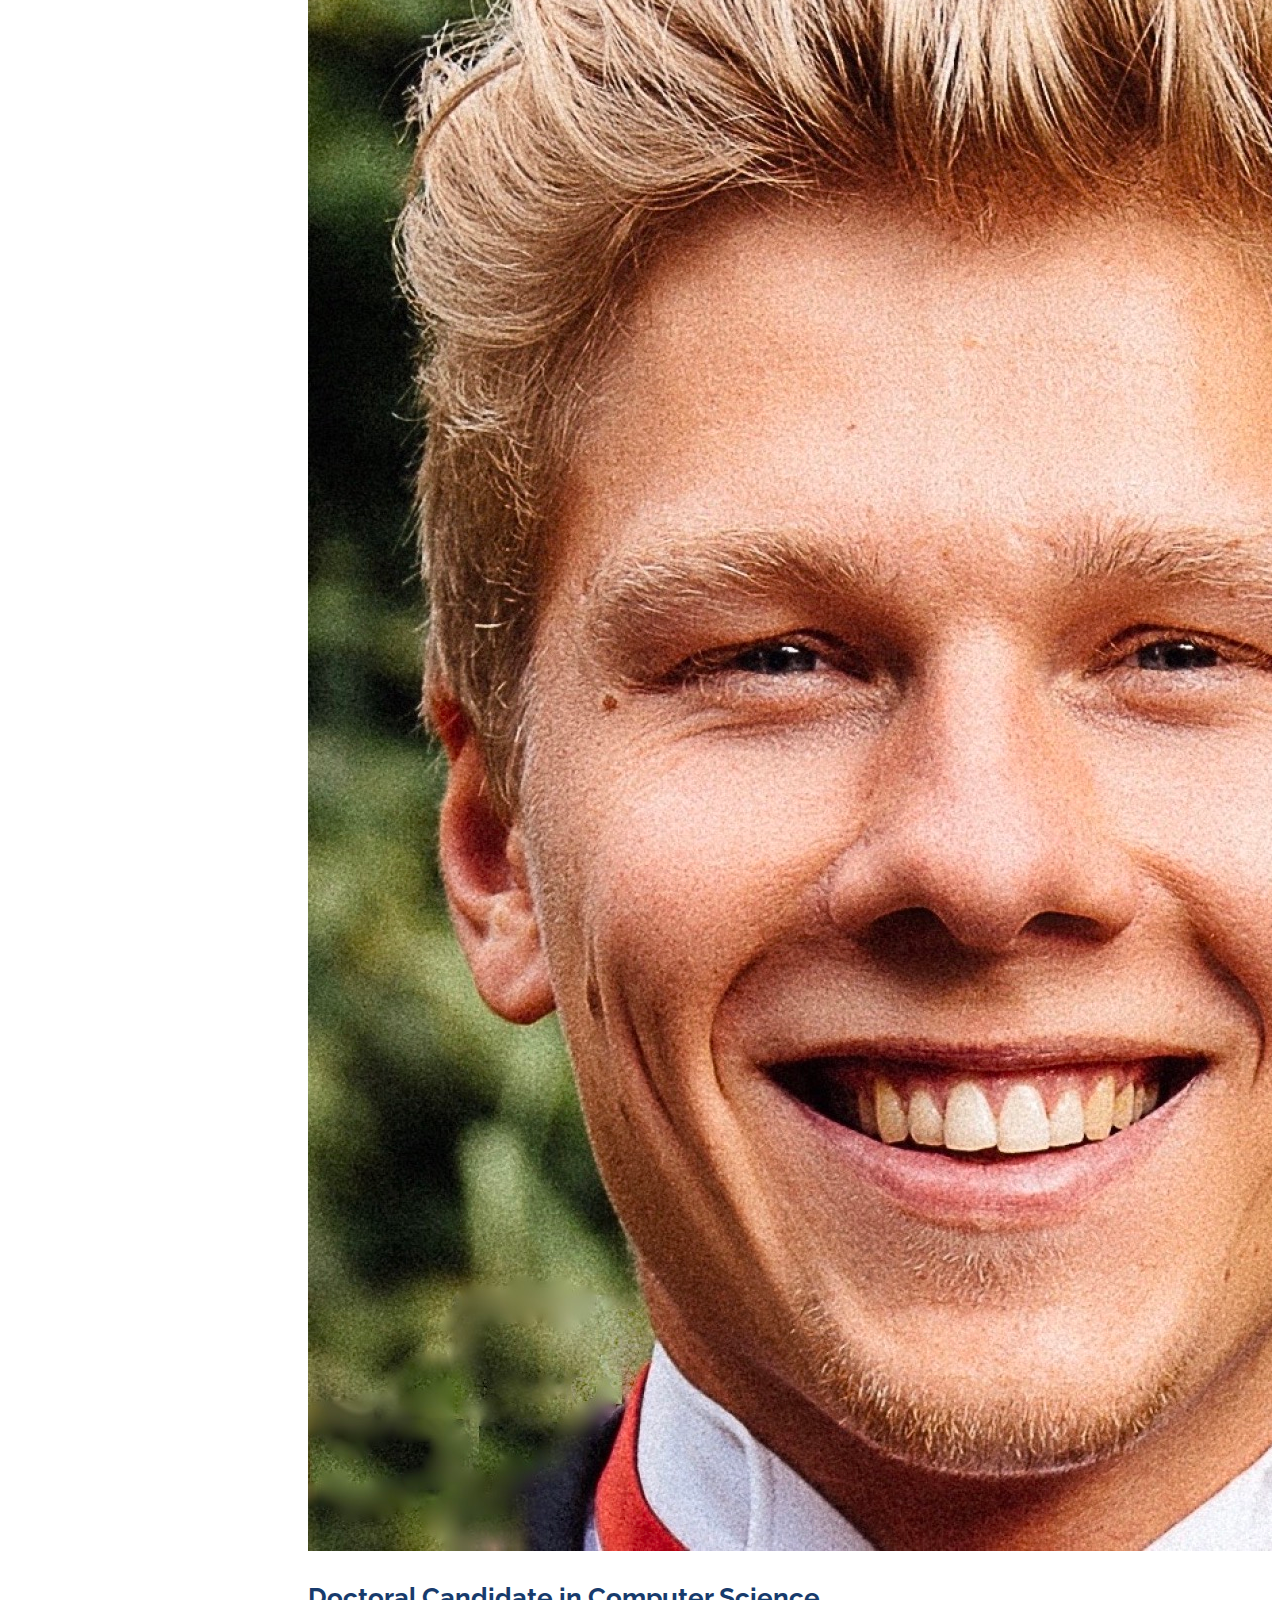
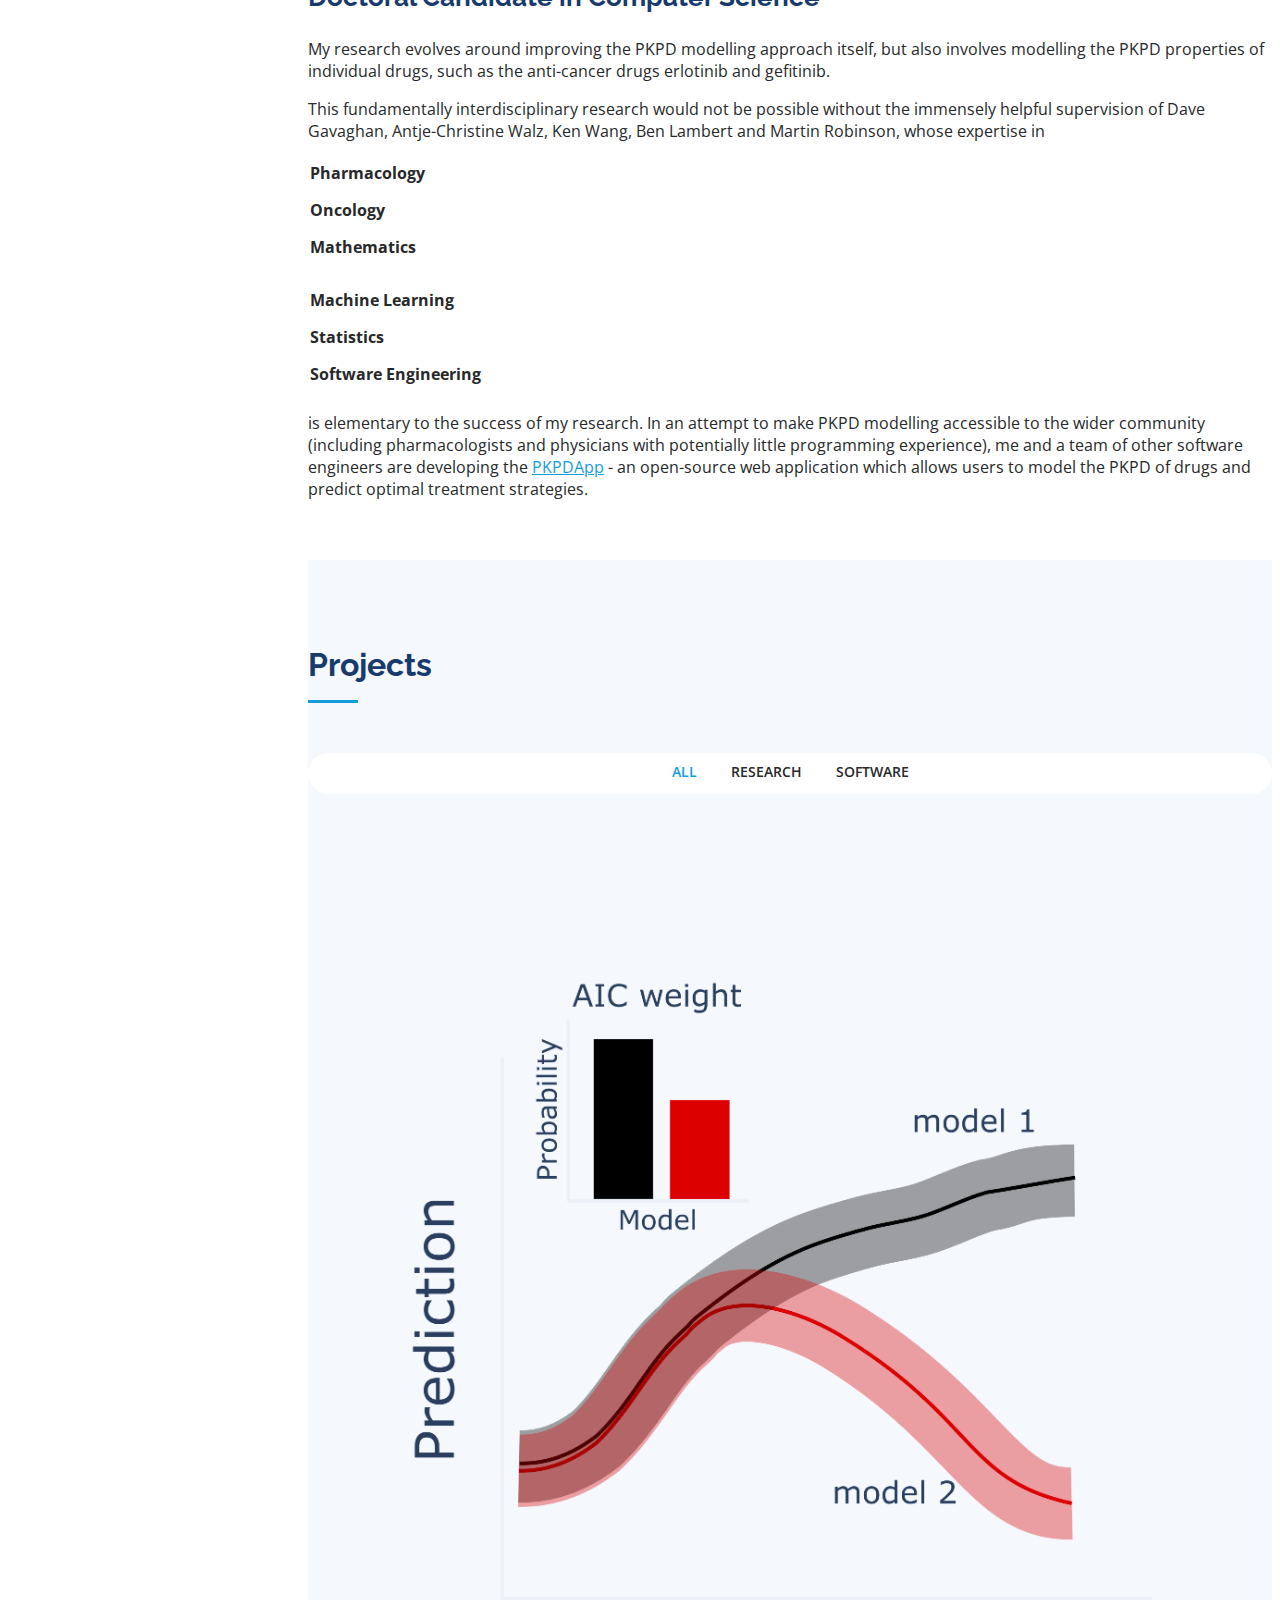
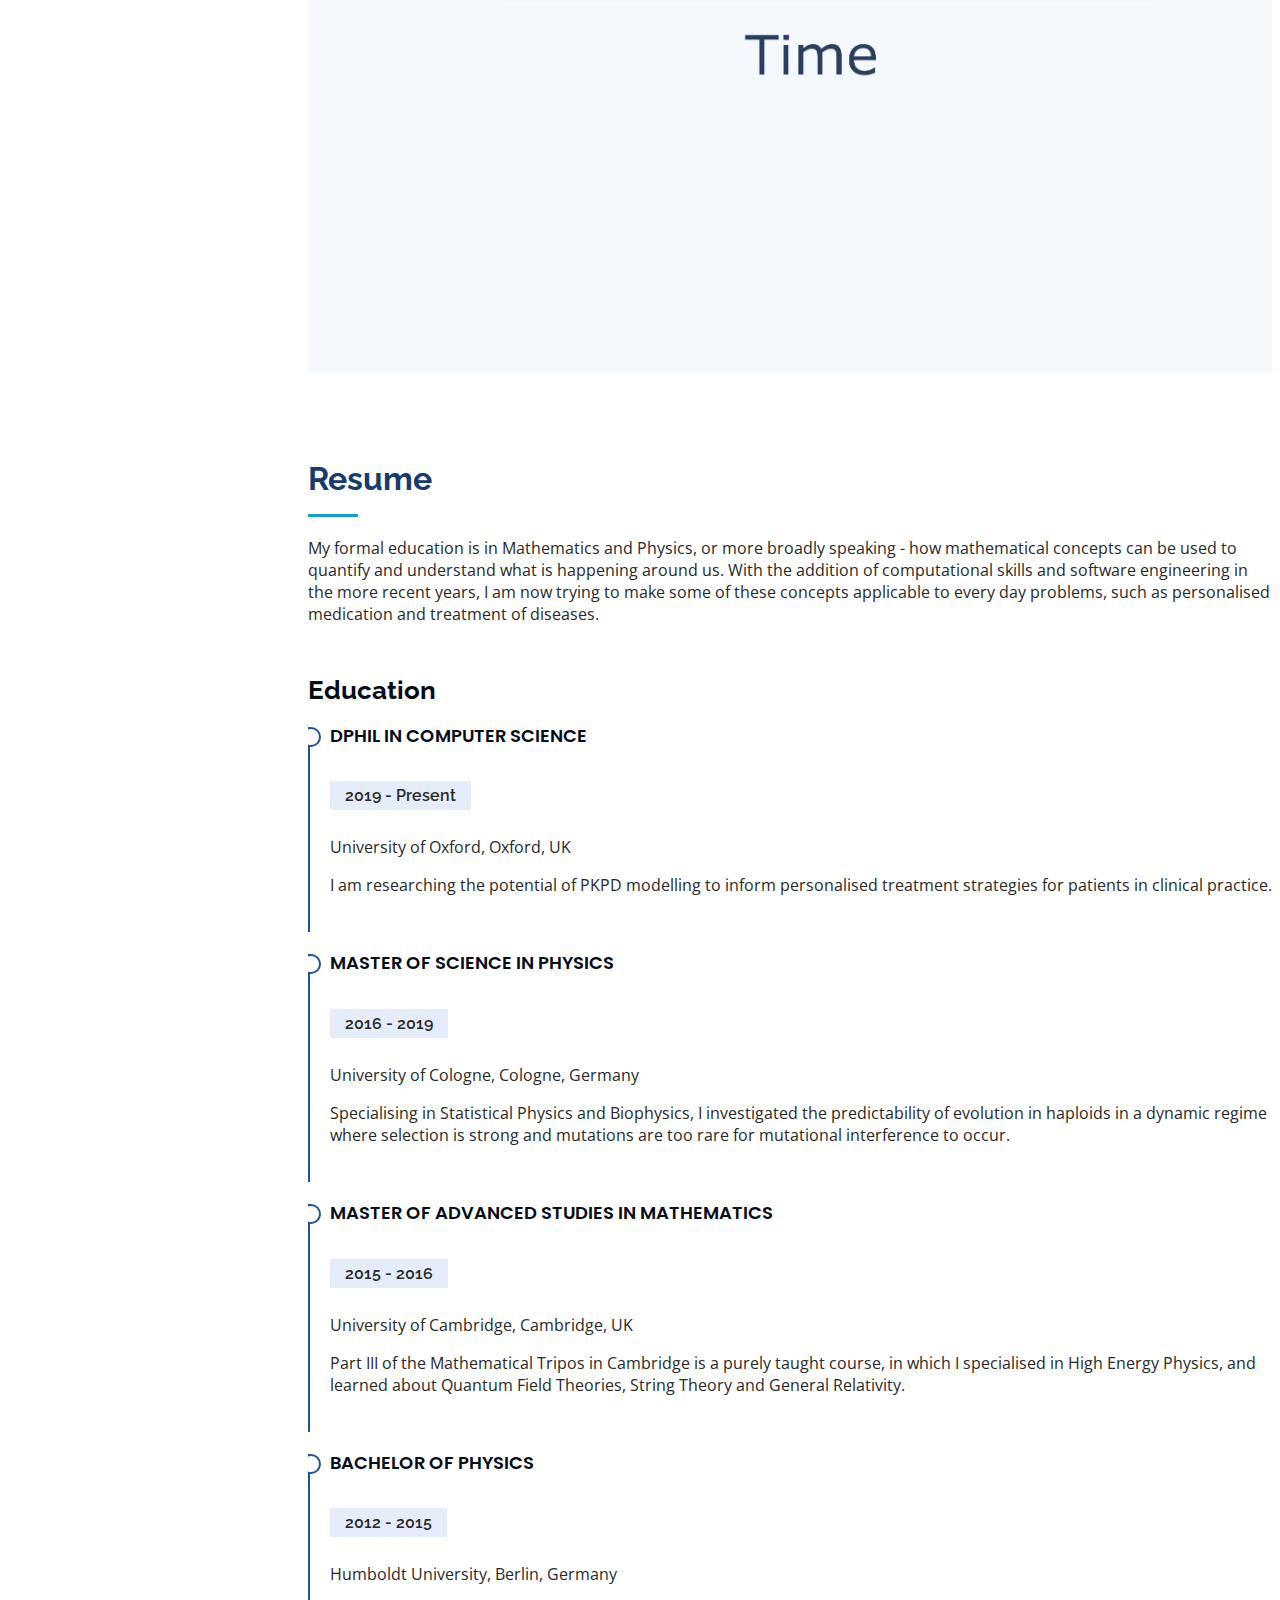
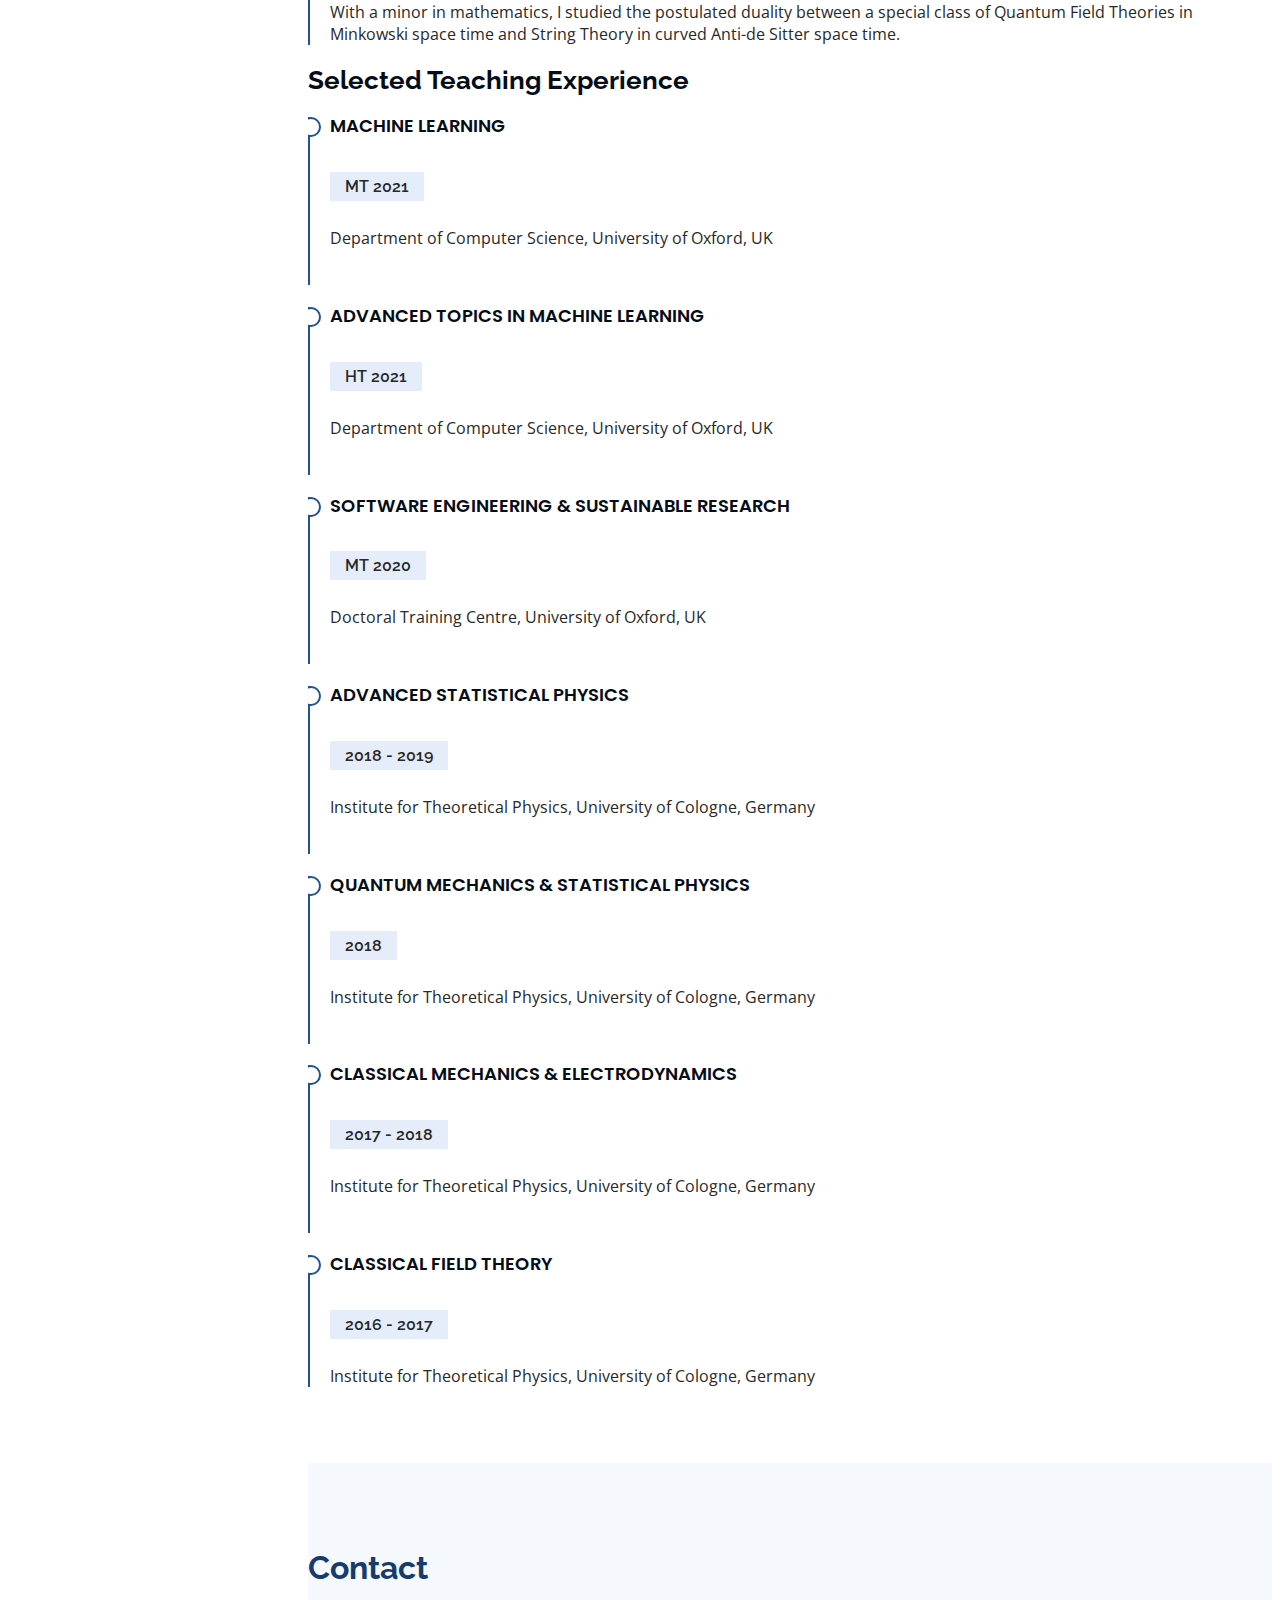
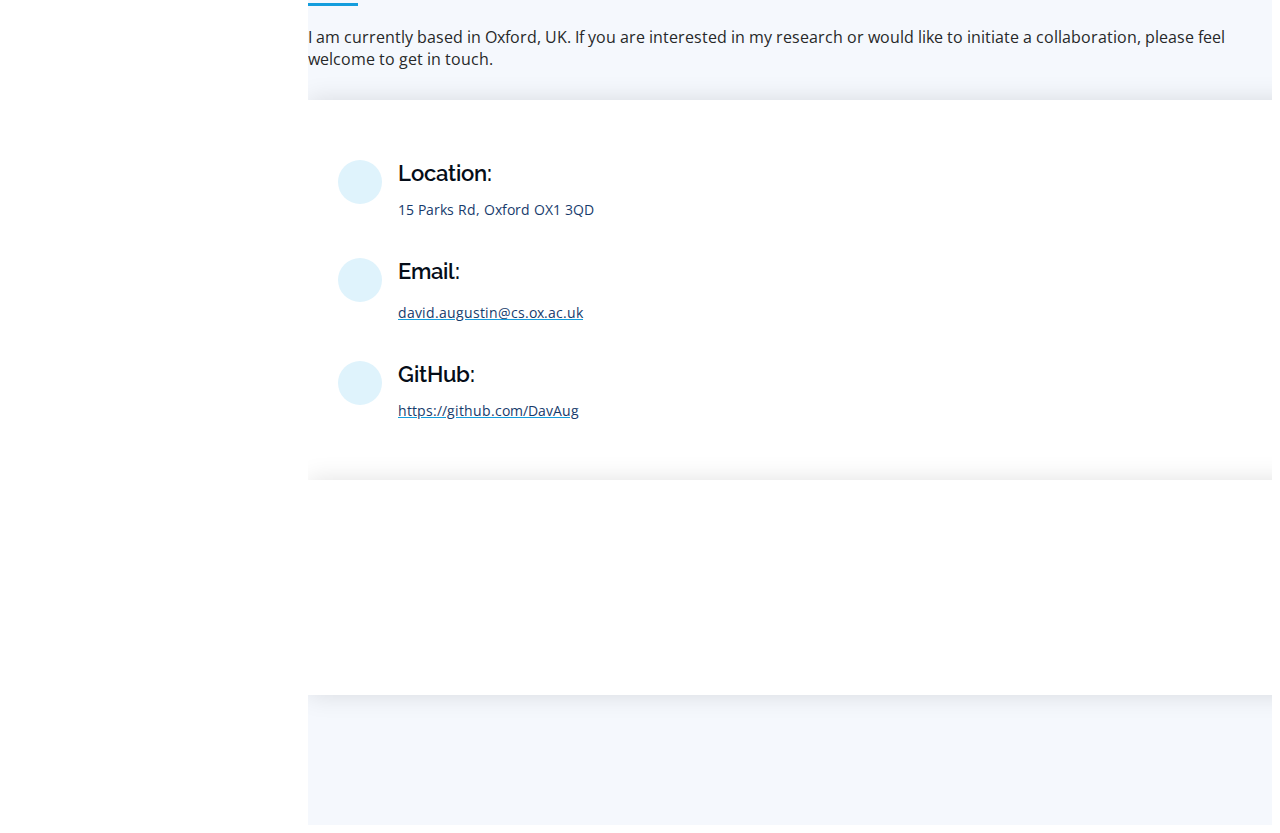
==== commit ae6cbe0b: "reference to article" ====
--- a/docs/index.html
+++ b/docs/index.html
@@ -29,6 +29,9 @@
 
   <!-- Register with Google -->
   <meta name="google-site-verification" content="m8LM9IGSfaJqo2dVU0x2D4KGr6bdELchB4poundKpe0" />
+
+  <!-- Which photo scrapers like LinkedIn take -->
+  <meta name="image" property="og:image" content="https://davaug.github.io/assets/img/profile_photo_square.jpeg">
 
   <!-- =======================================================
   * Template Name: iPortfolio - v1.4.1
@@ -278,21 +281,75 @@
 
         <div class="row portfolio-container" data-aos="fade-up" data-aos-delay="100">
 
+          <div class="col-lg-4 col-md-6 portfolio-item filter-app">
+            <div class="tiles">
+              <article class="style1">
+                <span class="image">
+                  <img src="assets/img/portfolio/treatment_response_prediction.png" alt="" />
+                </span>
+                <a href="https://www.biorxiv.org/content/10.1101/2022.03.19.483454v1">
+                  <div class="content">
+                    <h2>Treatment response prediction</h2>
+                    <p>
+                      Is model selection unreliable? Find out more in our article.
+                    </p>
+                  </div>
+                </a>
+              </article>
+            </div>
+          </div>
+
           <div class="col-lg-4 col-md-6 portfolio-item filter-web">
             <div class="tiles">
-				<article class="style1">
-					<span class="image">
-						<img src="assets/img/portfolio/pkpdapp.png" alt="" />
-					</span>
-					<a href="https://github.com/pkpdapp-team/pkpdapp">
-						<div class="content">
-							<h2>PKPDApp</h2>
-							<p>
-								The PKPDApp is an open-source web application to model and predict the effects of drugs.
-							</p>
-						</div>
-					</a>
-				</article>
+              <article class="style1">
+                <span class="image">
+                  <img src="assets/img/portfolio/chi.png" alt="" />
+                </span>
+                <a href="https://chi.readthedocs.io">
+                  <div class="content">
+                    <h2>Chi</h2>
+                    <p>
+                      Chi is an open-source Python package which is designed for treatment response modelling.
+                    </p>
+                  </div>
+                </a>
+              </article>
+            </div>
+          </div>
+
+          <div class="col-lg-4 col-md-6 portfolio-item filter-web">
+            <div class="tiles">
+              <article class="style1">
+                <span class="image">
+                  <img src="assets/img/portfolio/pkpdapp.png" alt="" />
+                </span>
+                <a href="https://github.com/pkpdapp-team/pkpdapp">
+                  <div class="content">
+                    <h2>PKPDApp</h2>
+                    <p>
+                      The PKPDApp is an open-source web application to model and predict the effects of drugs.
+                    </p>
+                  </div>
+                </a>
+              </article>
+            </div>
+          </div>
+
+          <div class="col-lg-4 col-md-6 portfolio-item filter-web">
+            <div class="tiles">
+              <article class="style1">
+                <span class="image">
+                  <img src="assets/img/portfolio/pints.png" alt="" />
+                </span>
+                <a href="https://pints.readthedocs.io">
+                  <div class="content">
+                    <h2>Pints</h2>
+                    <p>
+                      Pints is an open-source Python package for inference of noisy time series.
+                    </p>
+                  </div>
+                </a>
+              </article>
             </div>
           </div>
 
@@ -357,19 +414,19 @@
           </div>
           <div class="col-lg-6" data-aos="fade-up" data-aos-delay="100">
             <h3 class="resume-title">Selected Teaching Experience</h3>
-			<div class="resume-item">
-              <h4>Open Source Software Project</h4>
-              <h5>2020 - 2021</h5>
-              <p><i class="icofont-institution"></i> Doctoral Training Centre, University of Oxford, UK</p>
-            </div>
+              <div class="resume-item">
+                <h4>Machine Learning</h4>
+                <h5>MT 2021</h5>
+                <p><i class="icofont-institution"></i> Department of Computer Science, University of Oxford, UK</p>
+              </div>
+              <div class="resume-item">
+                <h4>Advanced Topics in Machine Learning</h4>
+                <h5>HT 2021</h5>
+                <p><i class="icofont-institution"></i> Department of Computer Science, University of Oxford, UK</p>
+              </div>
             <div class="resume-item">
               <h4>Software Engineering &amp; Sustainable Research</h4>
-              <h5>2020 Michaelmas Term</h5>
-              <p><i class="icofont-institution"></i> Doctoral Training Centre, University of Oxford, UK</p>
-            </div>
-			<div class="resume-item">
-              <h4>Introduction to Computer Programming</h4>
-              <h5>2020 Michaelmas Term</h5>
+              <h5>MT 2020</h5>
               <p><i class="icofont-institution"></i> Doctoral Training Centre, University of Oxford, UK</p>
             </div>
             <div class="resume-item">
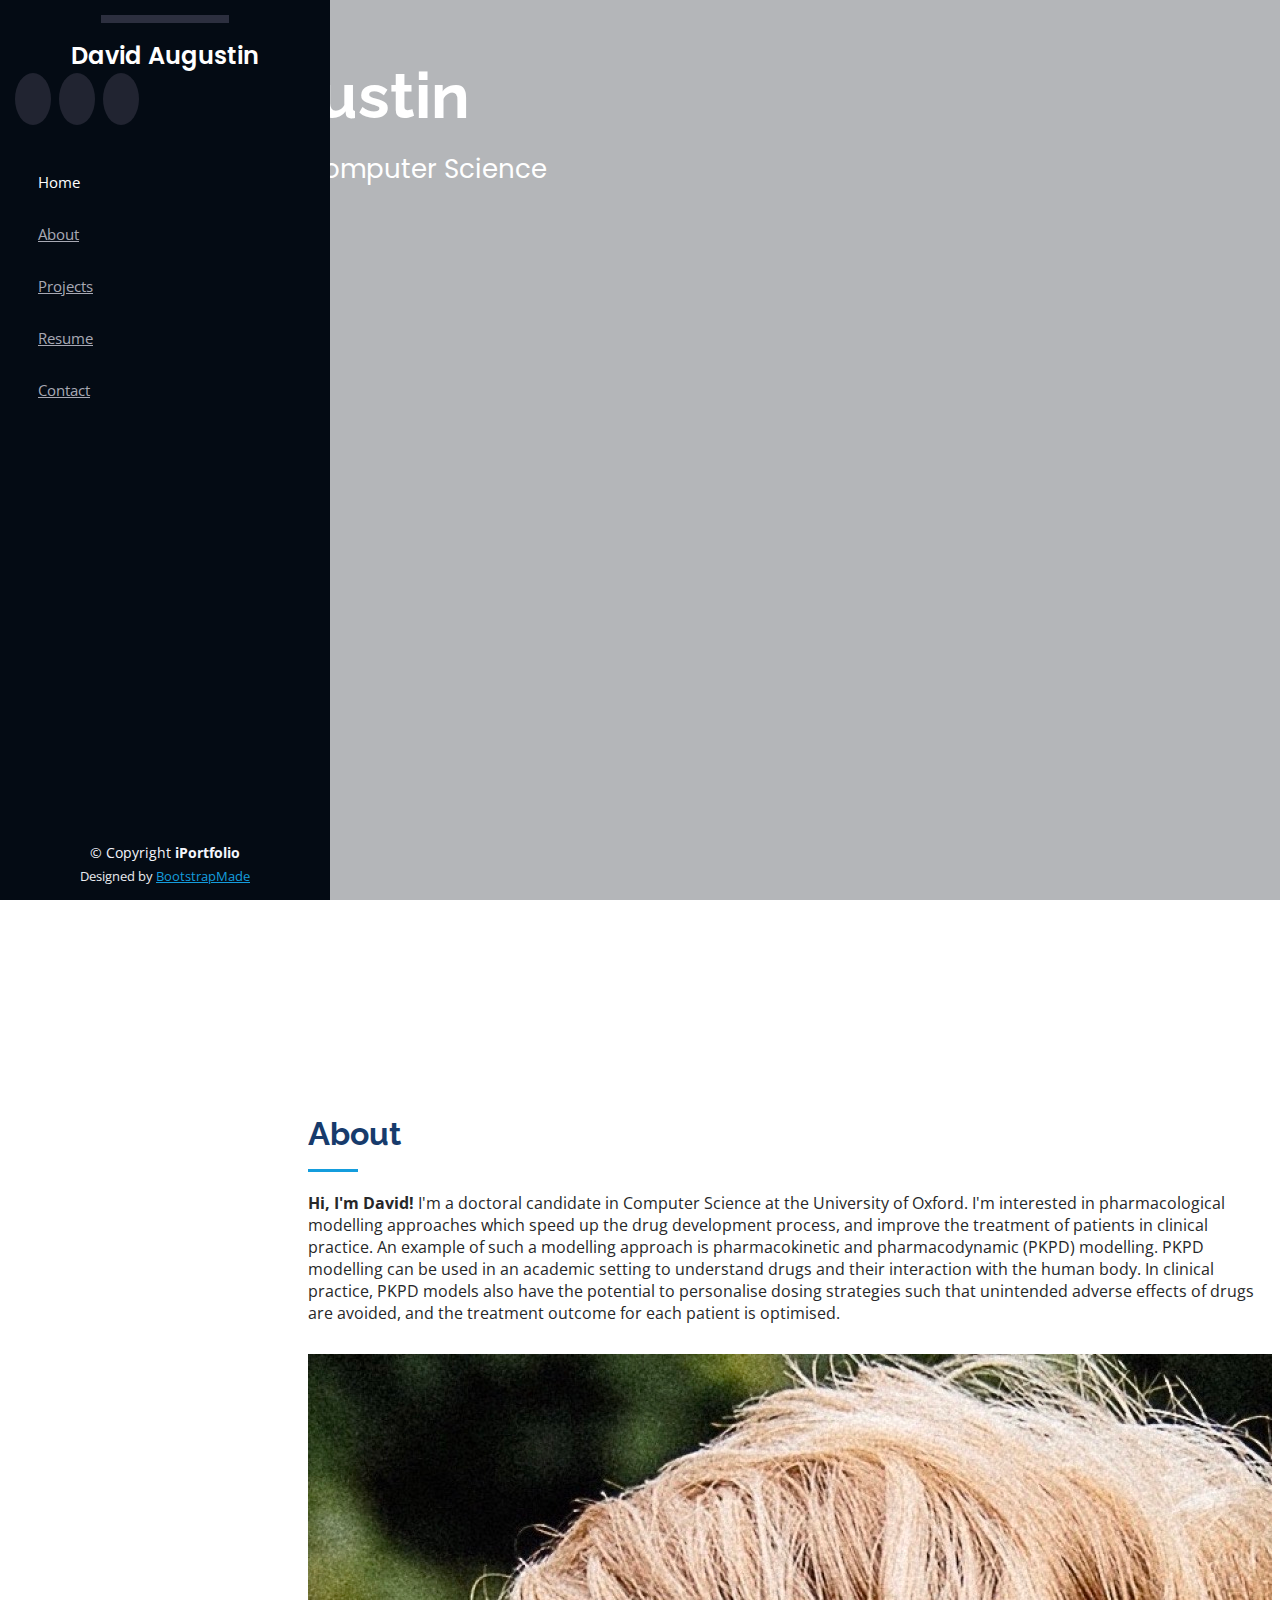
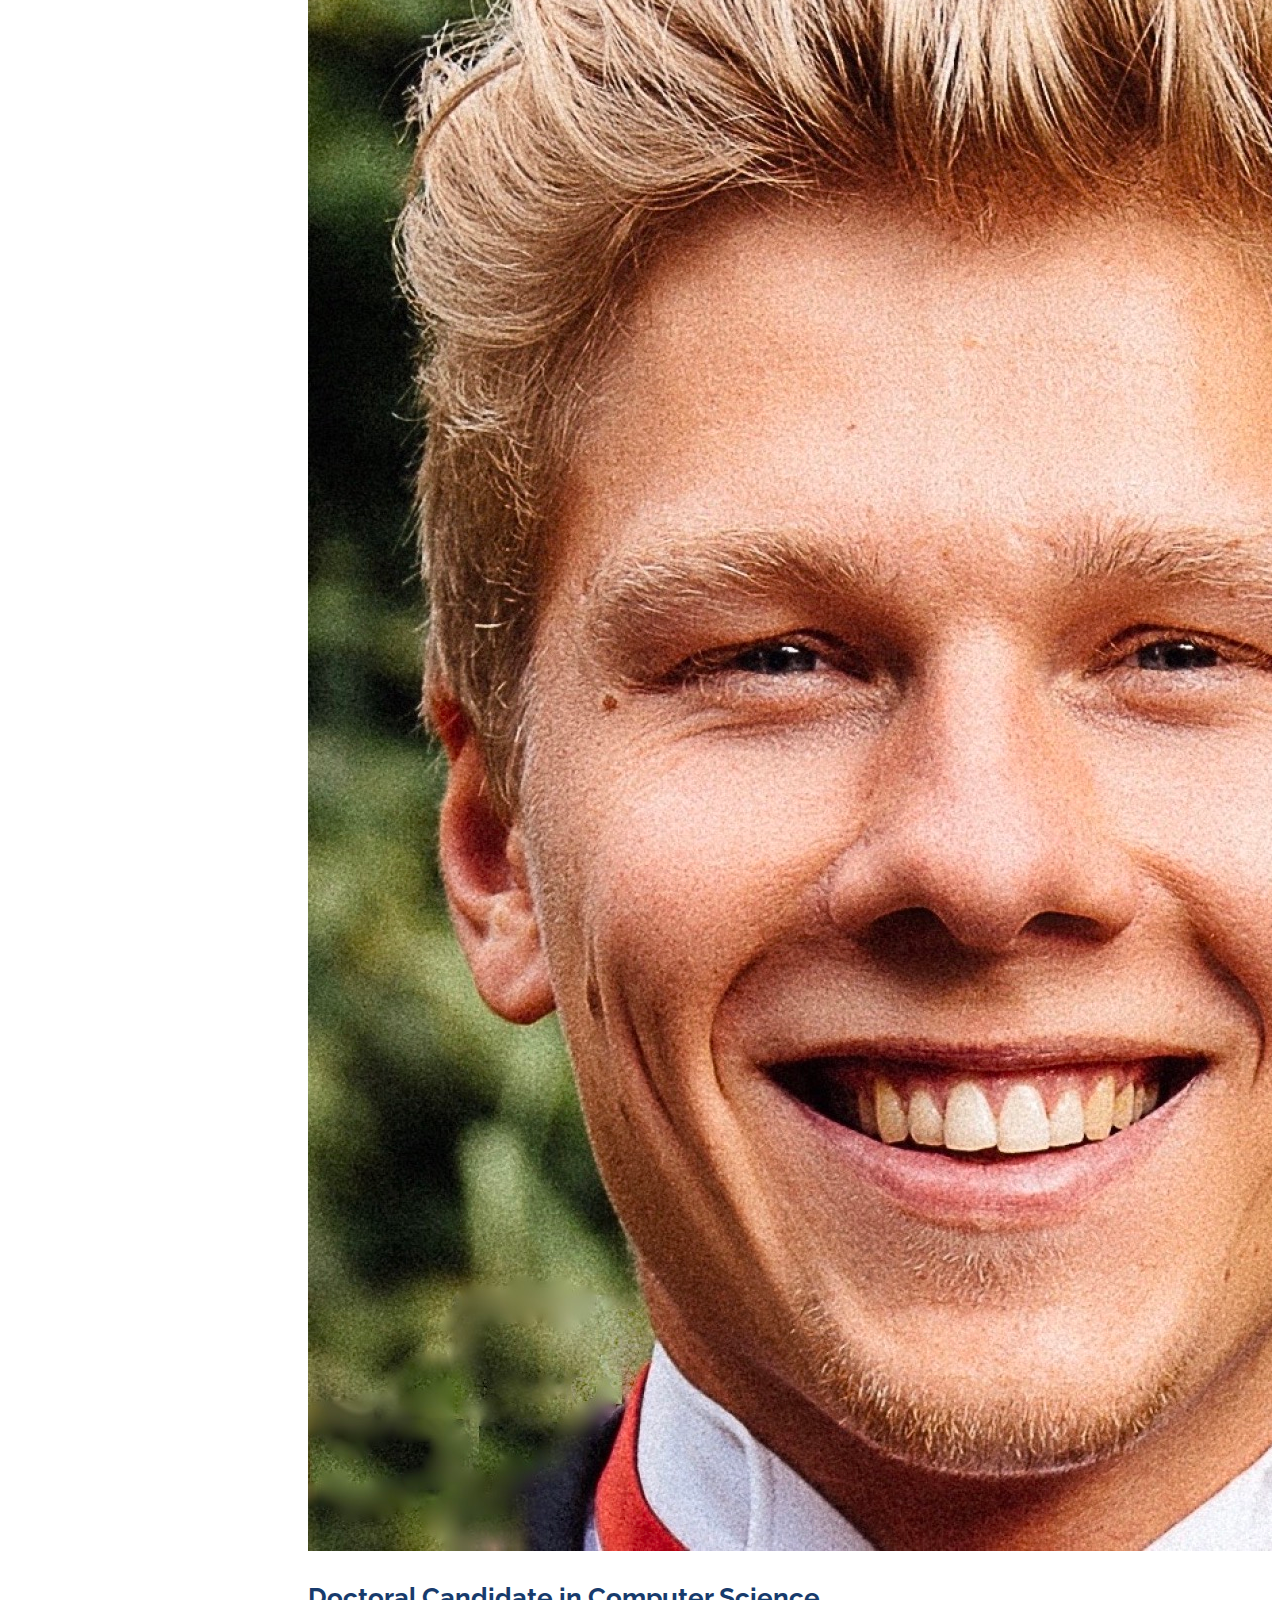
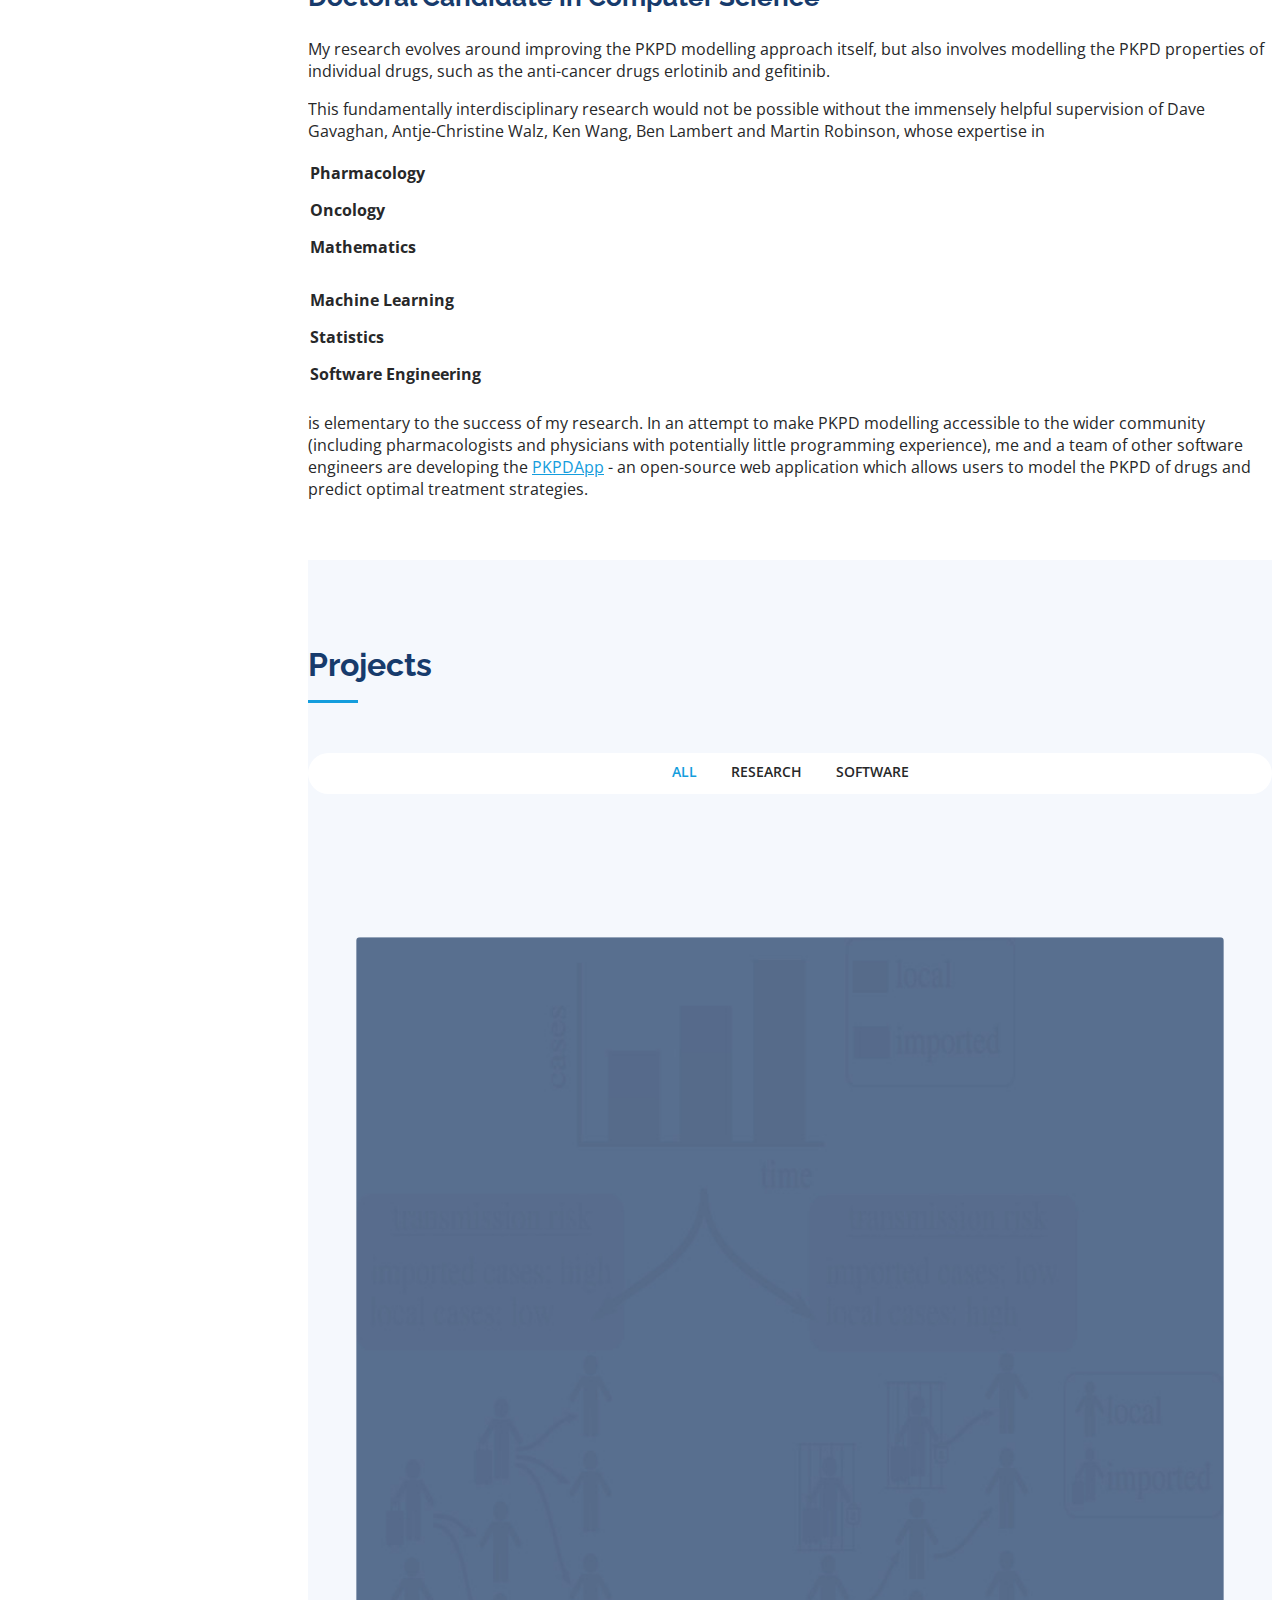
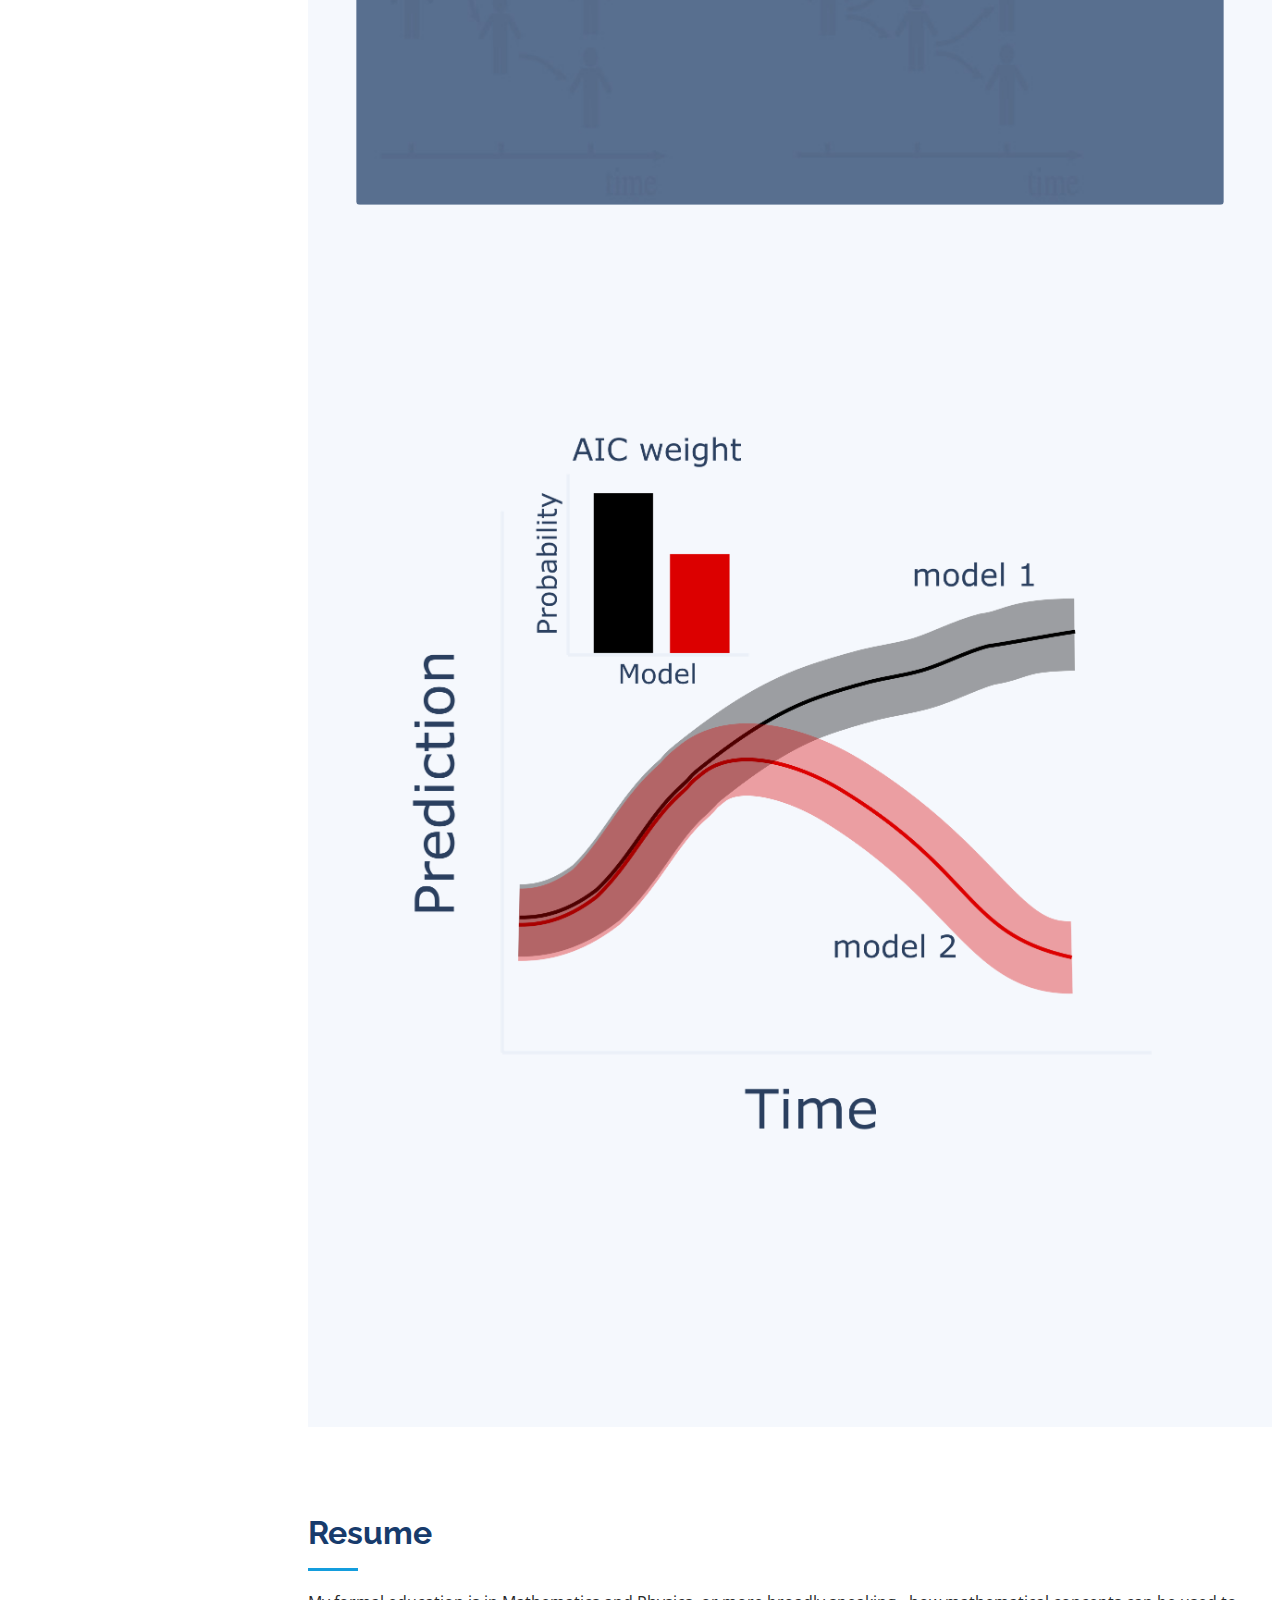
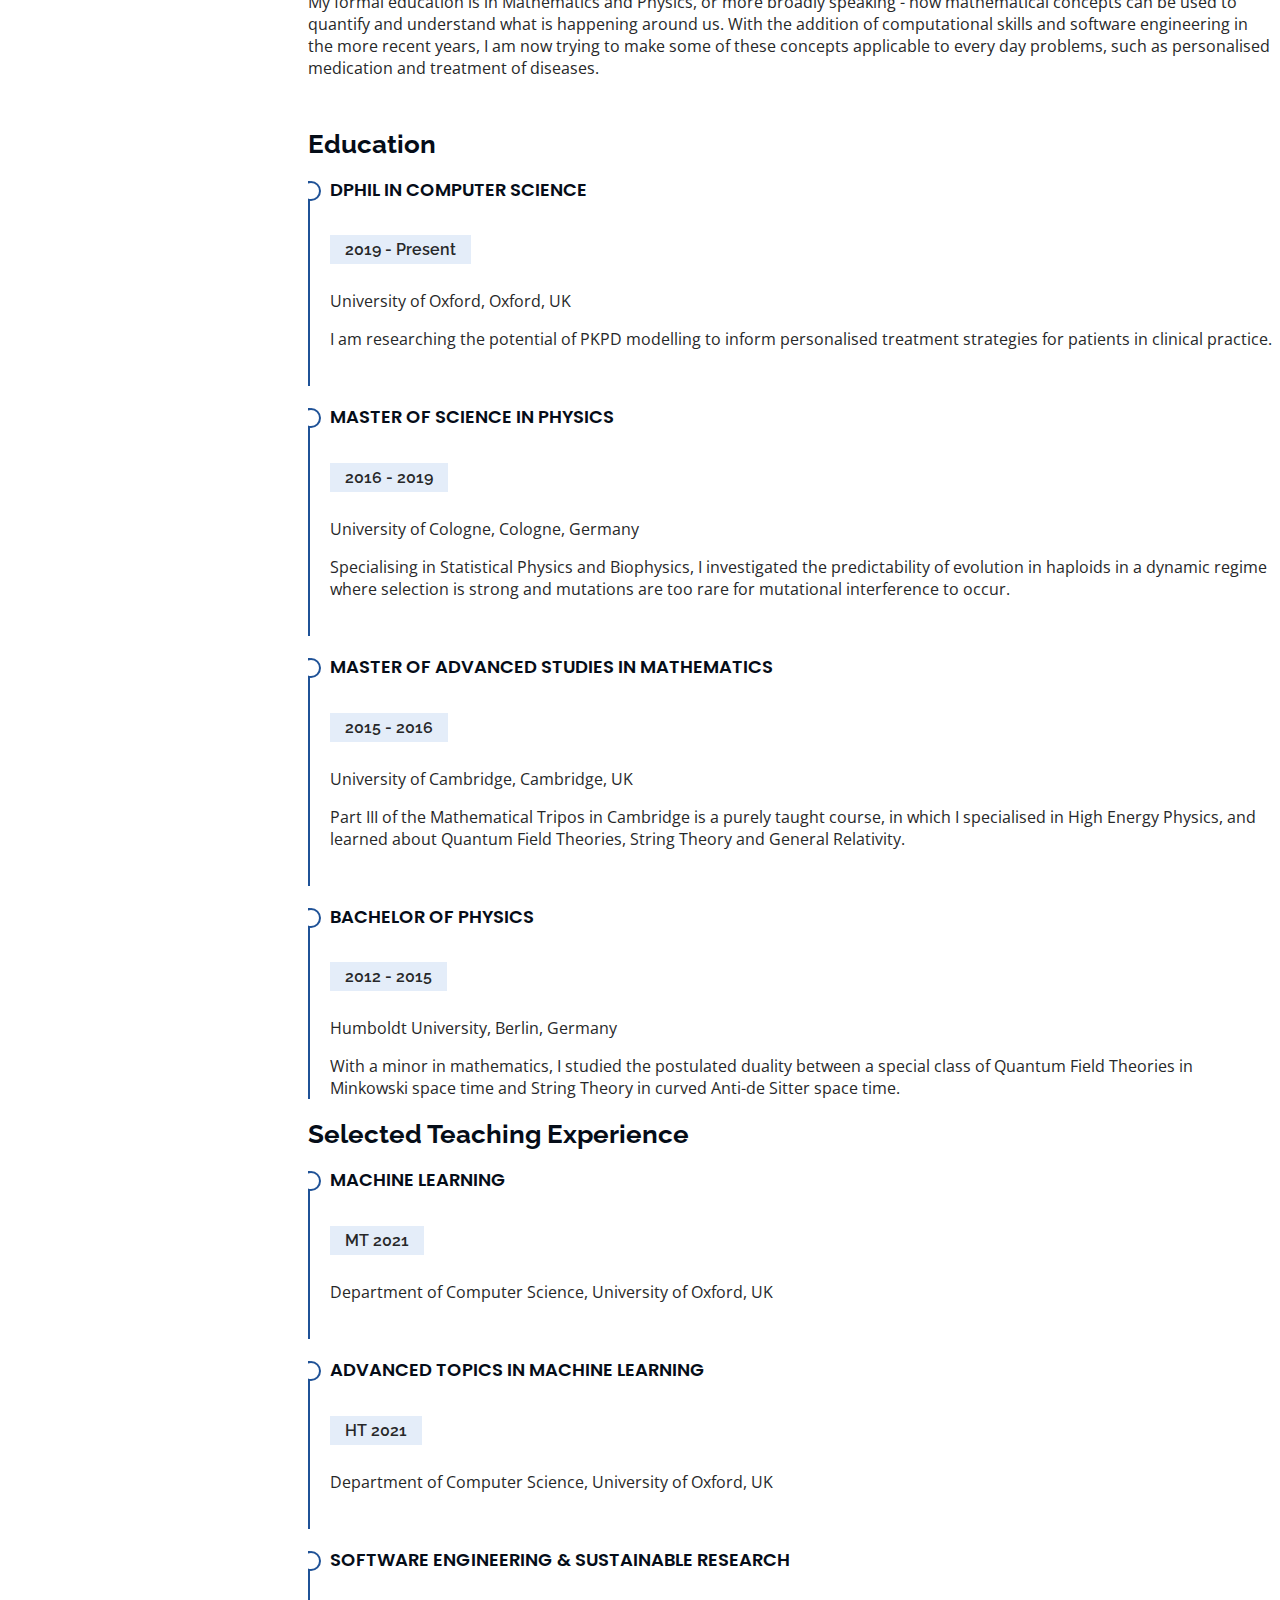
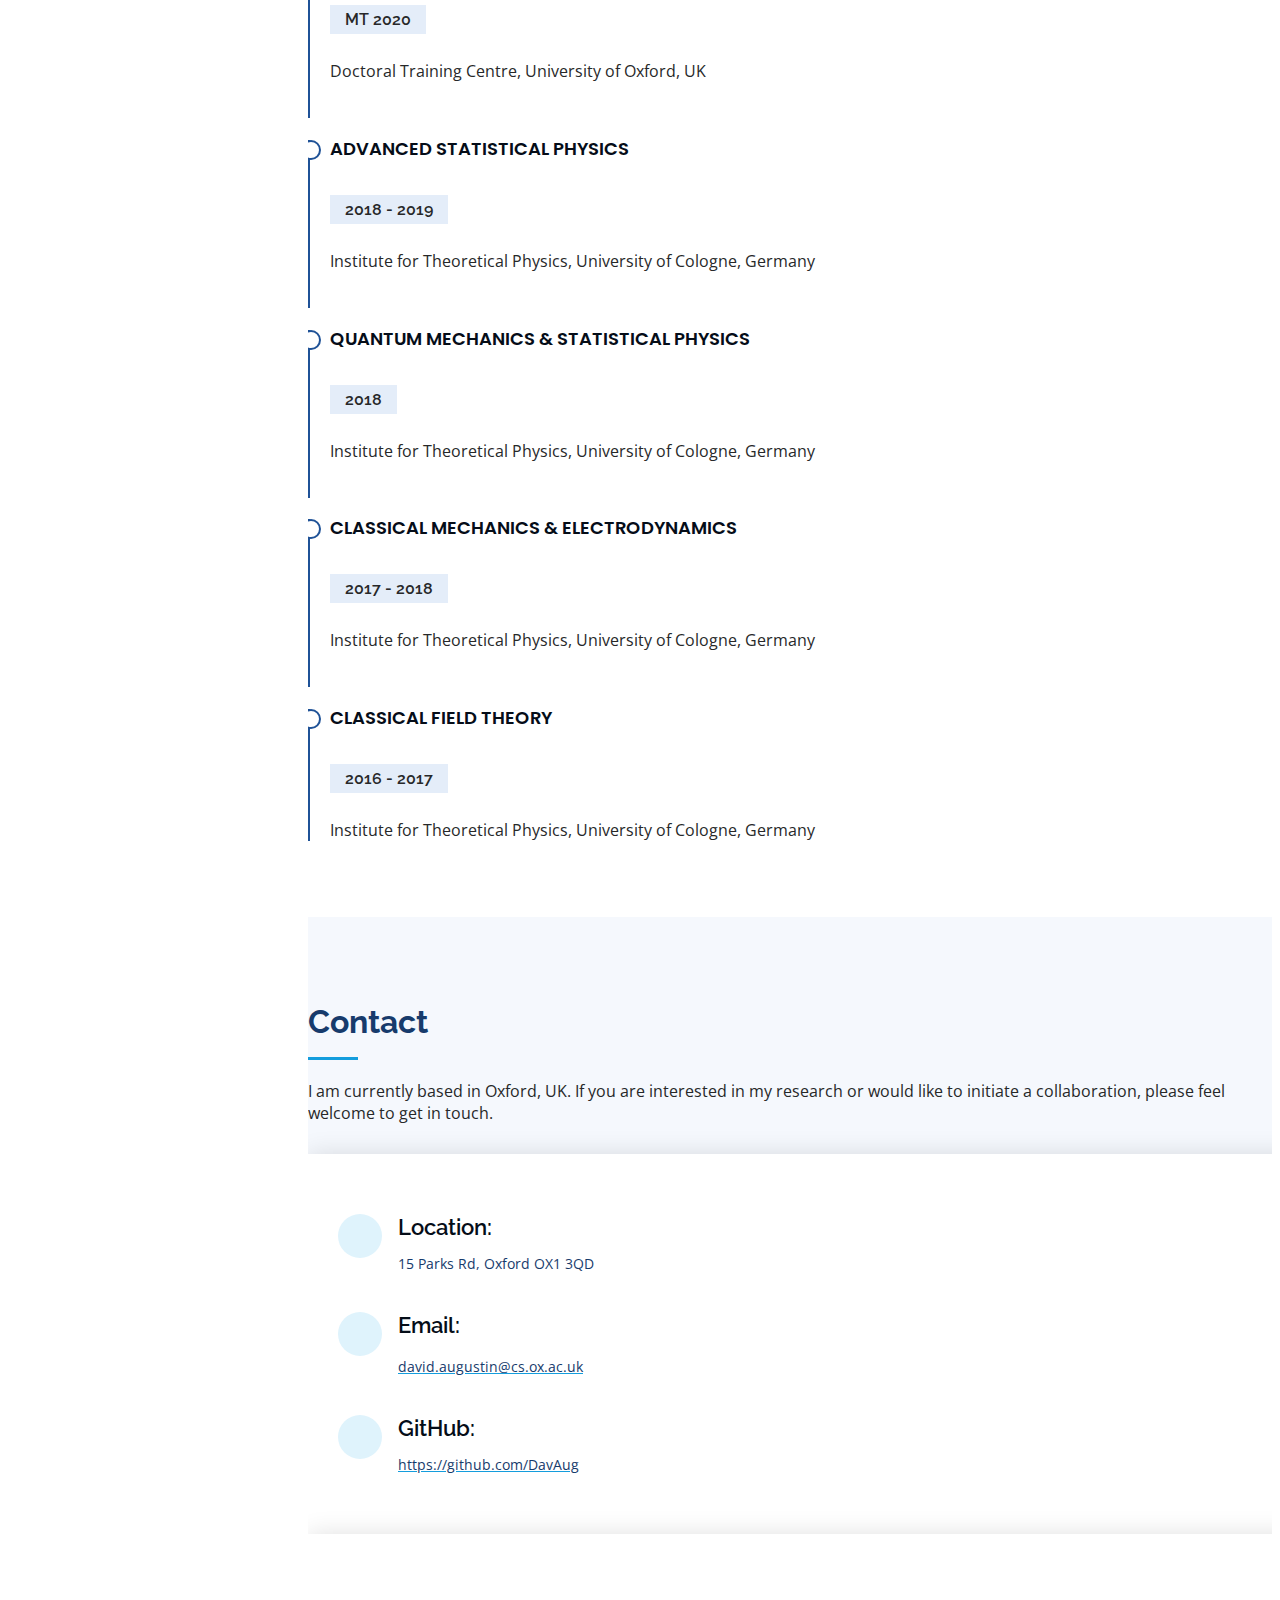
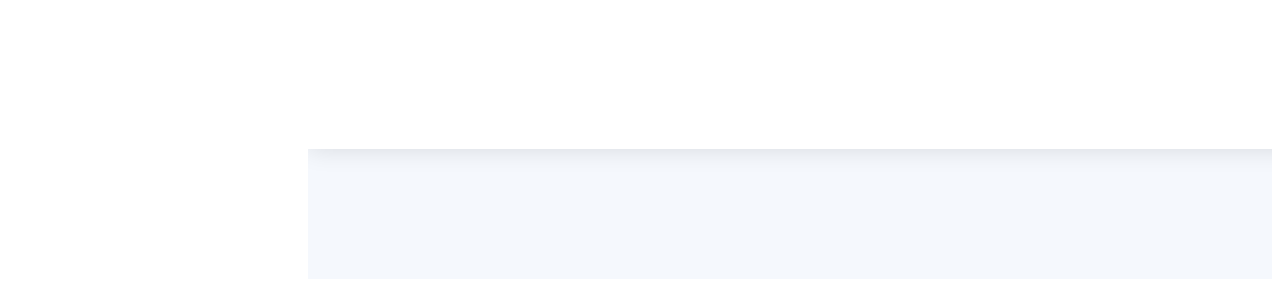
==== commit 80e92969: "add orphan drug article" ====
--- a/docs/index.html
+++ b/docs/index.html
@@ -285,6 +285,65 @@
             <div class="tiles">
               <article class="style1">
                 <span class="image">
+                  <img src="assets/img/portfolio/filter-inference-2.png" alt="" />
+                </span>
+                <a href="https://journals.plos.org/ploscompbiol/article?id=10.1371/journal.pcbi.1011135">
+                  <div class="content">
+                    <h2>Filter inference</h2>
+                    <p>
+                      A scalable nonlinear mixed effects inference approach for snapshot time series data.
+                    </p>
+                    <i>PLOS Computational Biology</i>
+                  </div>
+                </a>
+              </article>
+            </div>
+          </div>
+
+          <div class="col-lg-4 col-md-6 portfolio-item filter-app">
+            <div class="tiles">
+              <article class="style1">
+                <span class="image">
+                  <img src="assets/img/portfolio/onwards-transmission.jpeg" alt="" />
+                </span>
+                <a href="https://doi.org/10.1098/rsta.2021.0308">
+                  <div class="content">
+                    <h2>Heterogeneity affects R</h2>
+                    <p>
+                      Heterogeneity in the onwards transmission risk between local and imported cases affects practical estimates of the time-dependent reproduction number.
+                    </p>
+                    <p>
+                      <i>Philosophical Transactions of the Royal Society A</i>
+                    </p>
+                  </div>
+                </a>
+              </article>
+            </div>
+          </div>
+
+          <div class="col-lg-4 col-md-6 portfolio-item filter-app">
+            <div class="tiles">
+              <article class="style1">
+                <span class="image">
+                  <img src="assets/img/portfolio/orphan-drug.jpeg" alt="" />
+                </span>
+                <a href="https://books.google.no/books/about/The_EU_Orphan_Drug_Regulation_20_Years_O.html?id=FSFOzwEACAAJ&redir_esc=y">
+                  <div class="content">
+                    <h2>The EU Orphan Drug Regulation 20 Years On</h2>
+                    <p>
+                      A Quantitative and Legal Analysis.
+                    </p>
+                    <i>European Intellectual Property Review</i>
+                  </div>
+                </a>
+              </article>
+            </div>
+          </div>
+
+          <div class="col-lg-4 col-md-6 portfolio-item filter-app">
+            <div class="tiles">
+              <article class="style1">
+                <span class="image">
                   <img src="assets/img/portfolio/treatment_response_prediction.png" alt="" />
                 </span>
                 <a href="https://www.biorxiv.org/content/10.1101/2022.03.19.483454v1">
@@ -293,6 +352,7 @@
                     <p>
                       Is model selection unreliable? Find out more in our article.
                     </p>
+                    <i>biorxiv</i>
                   </div>
                 </a>
               </article>
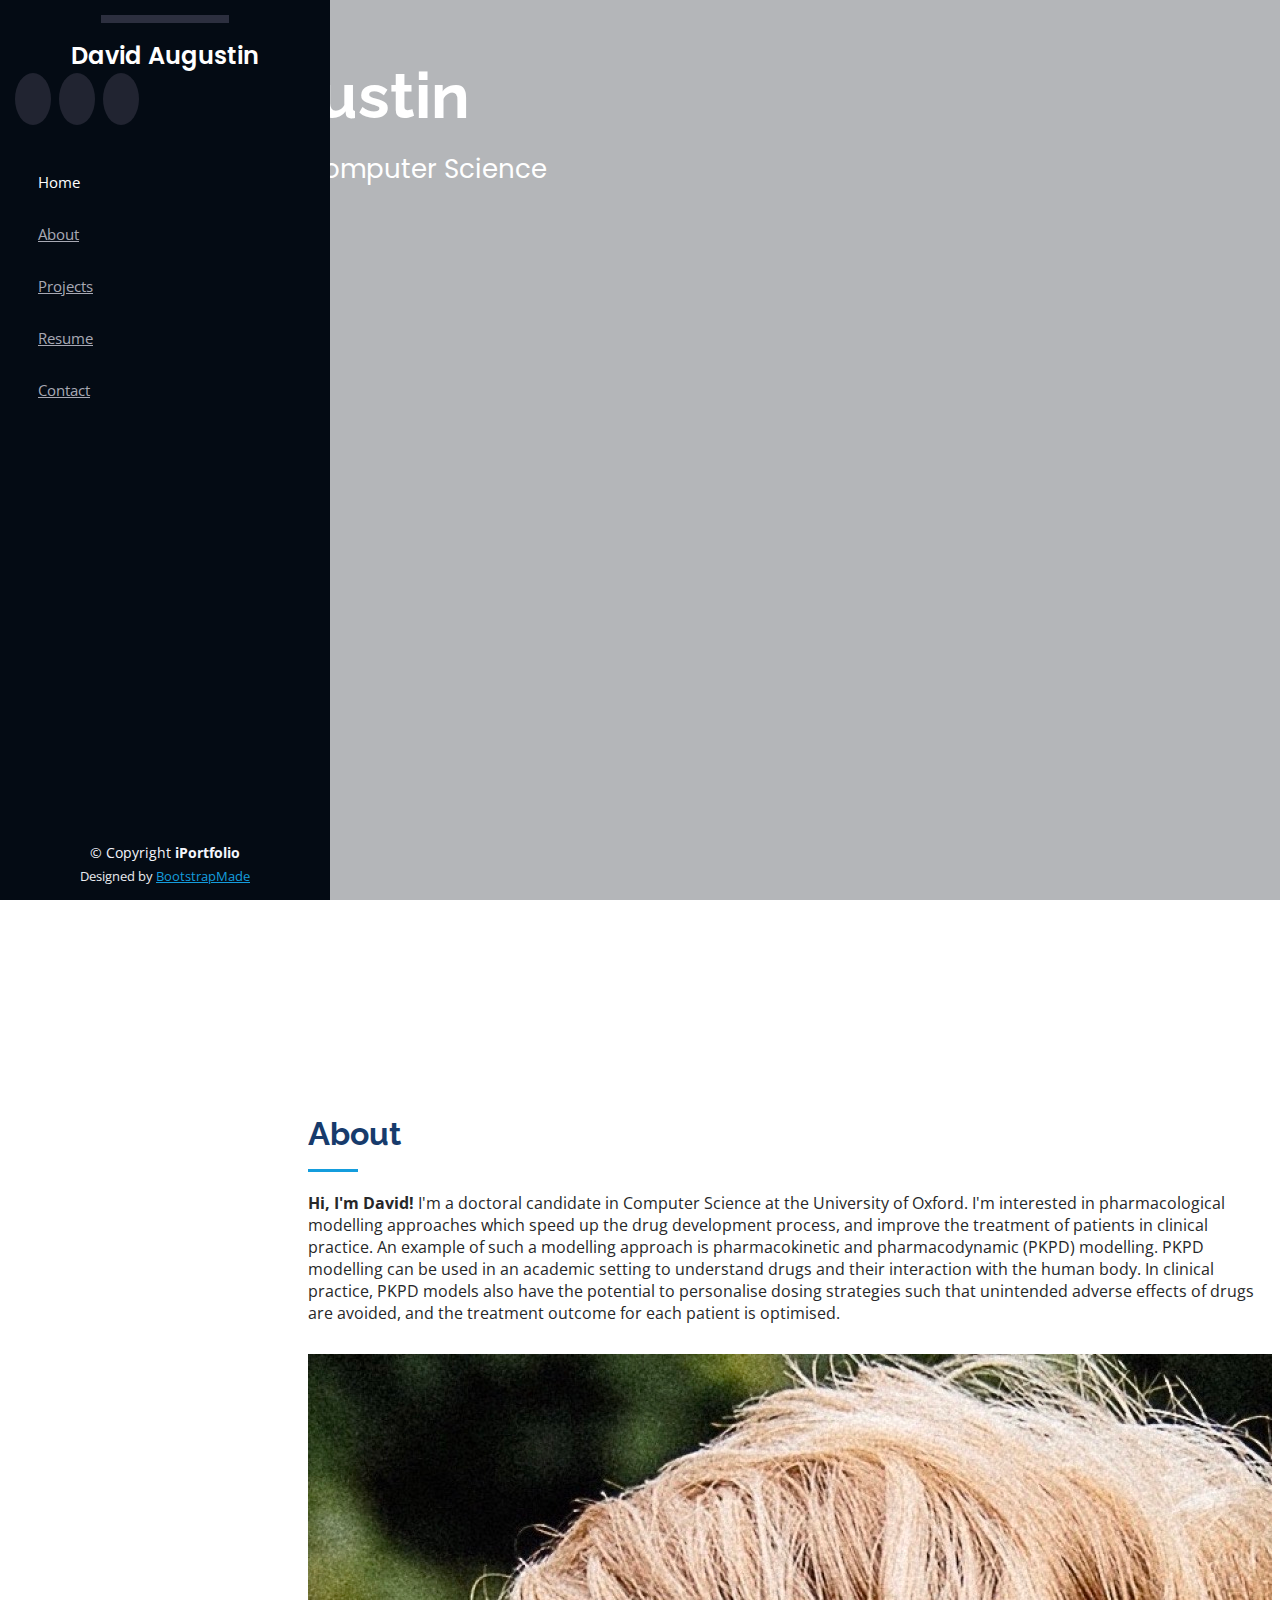
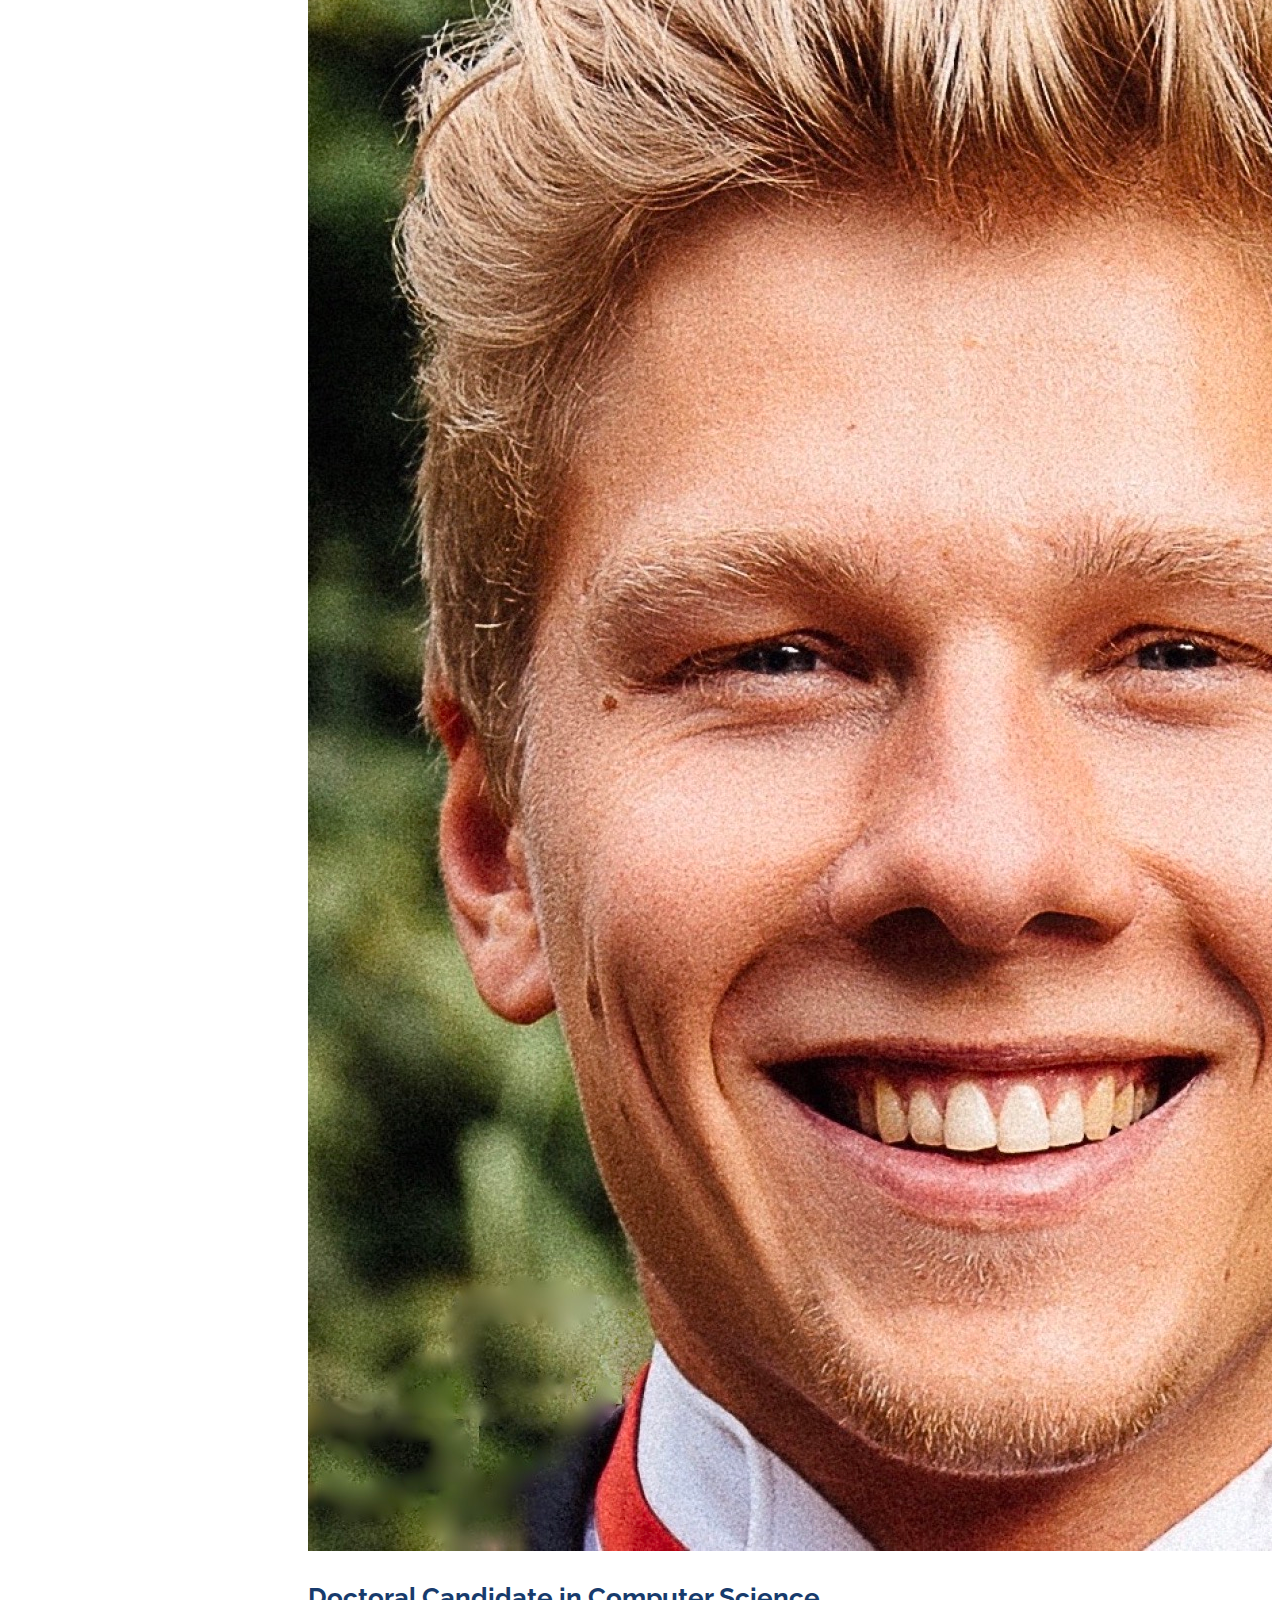
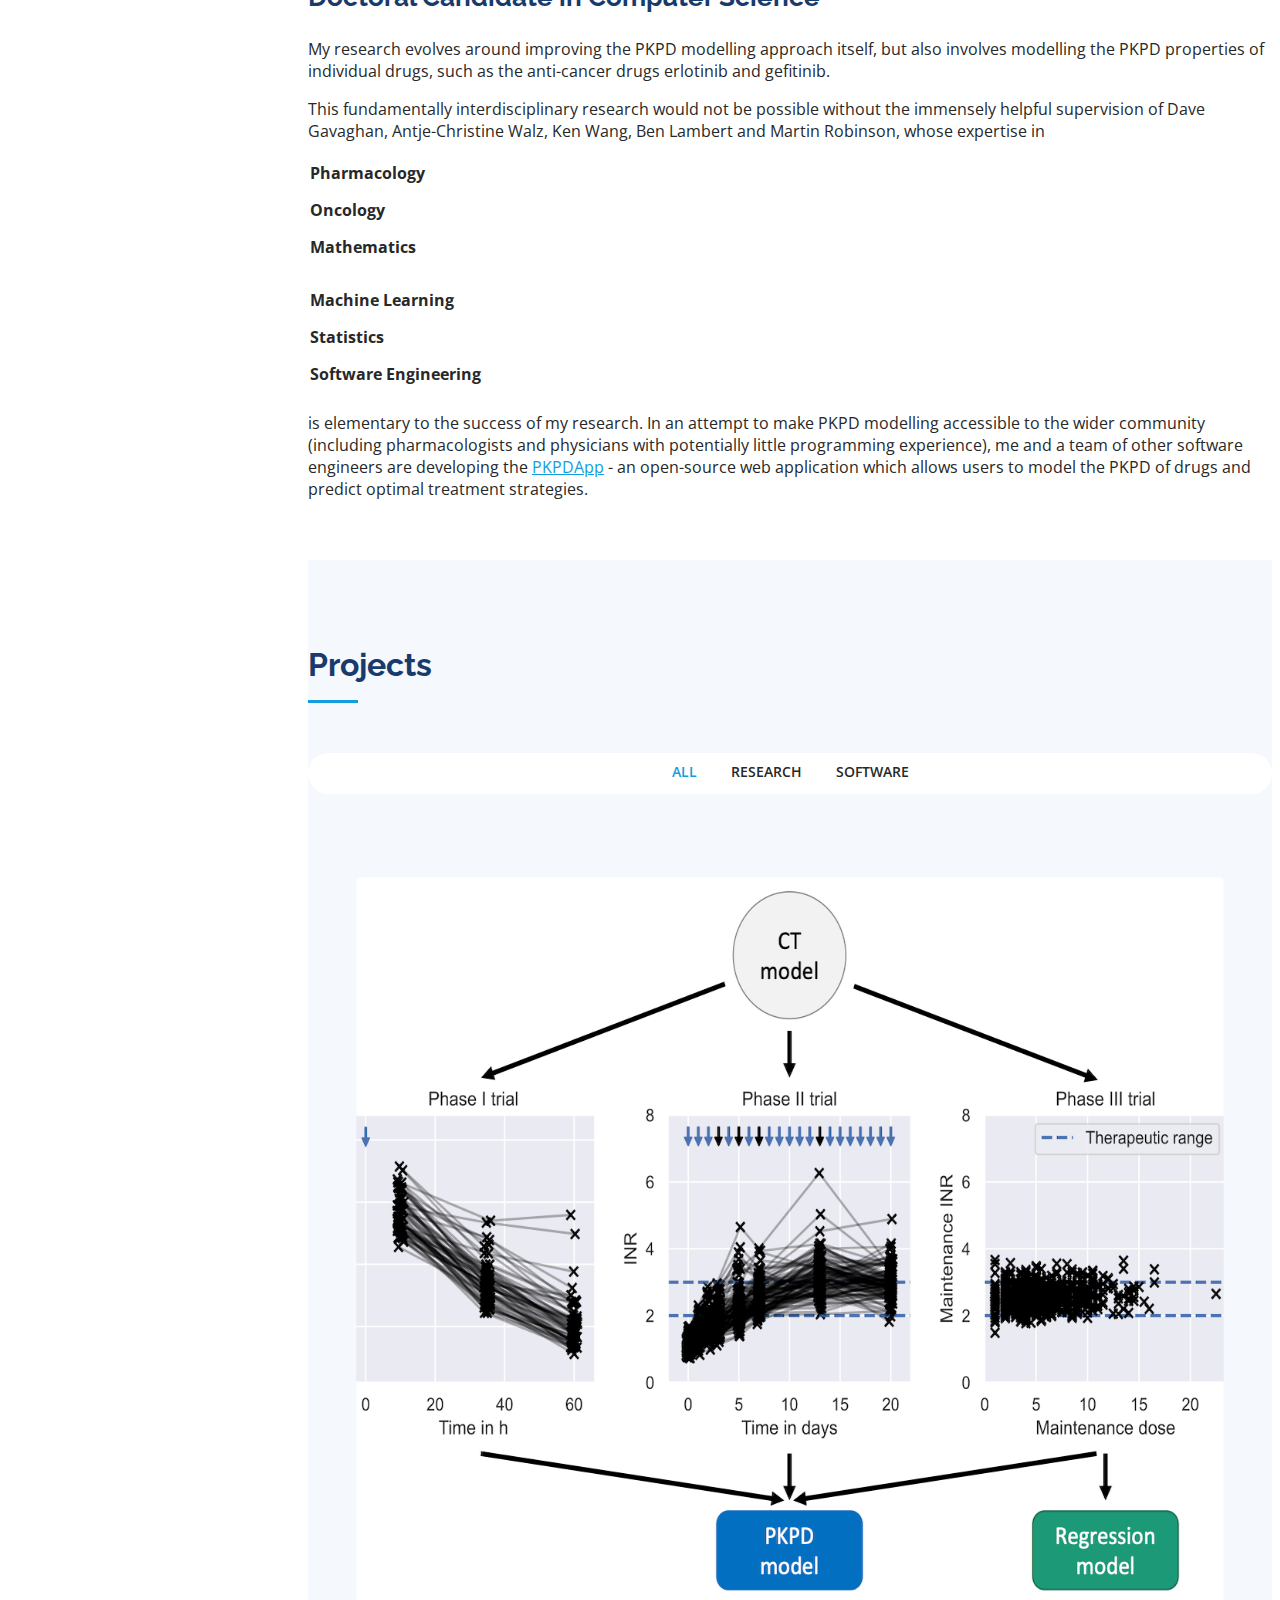
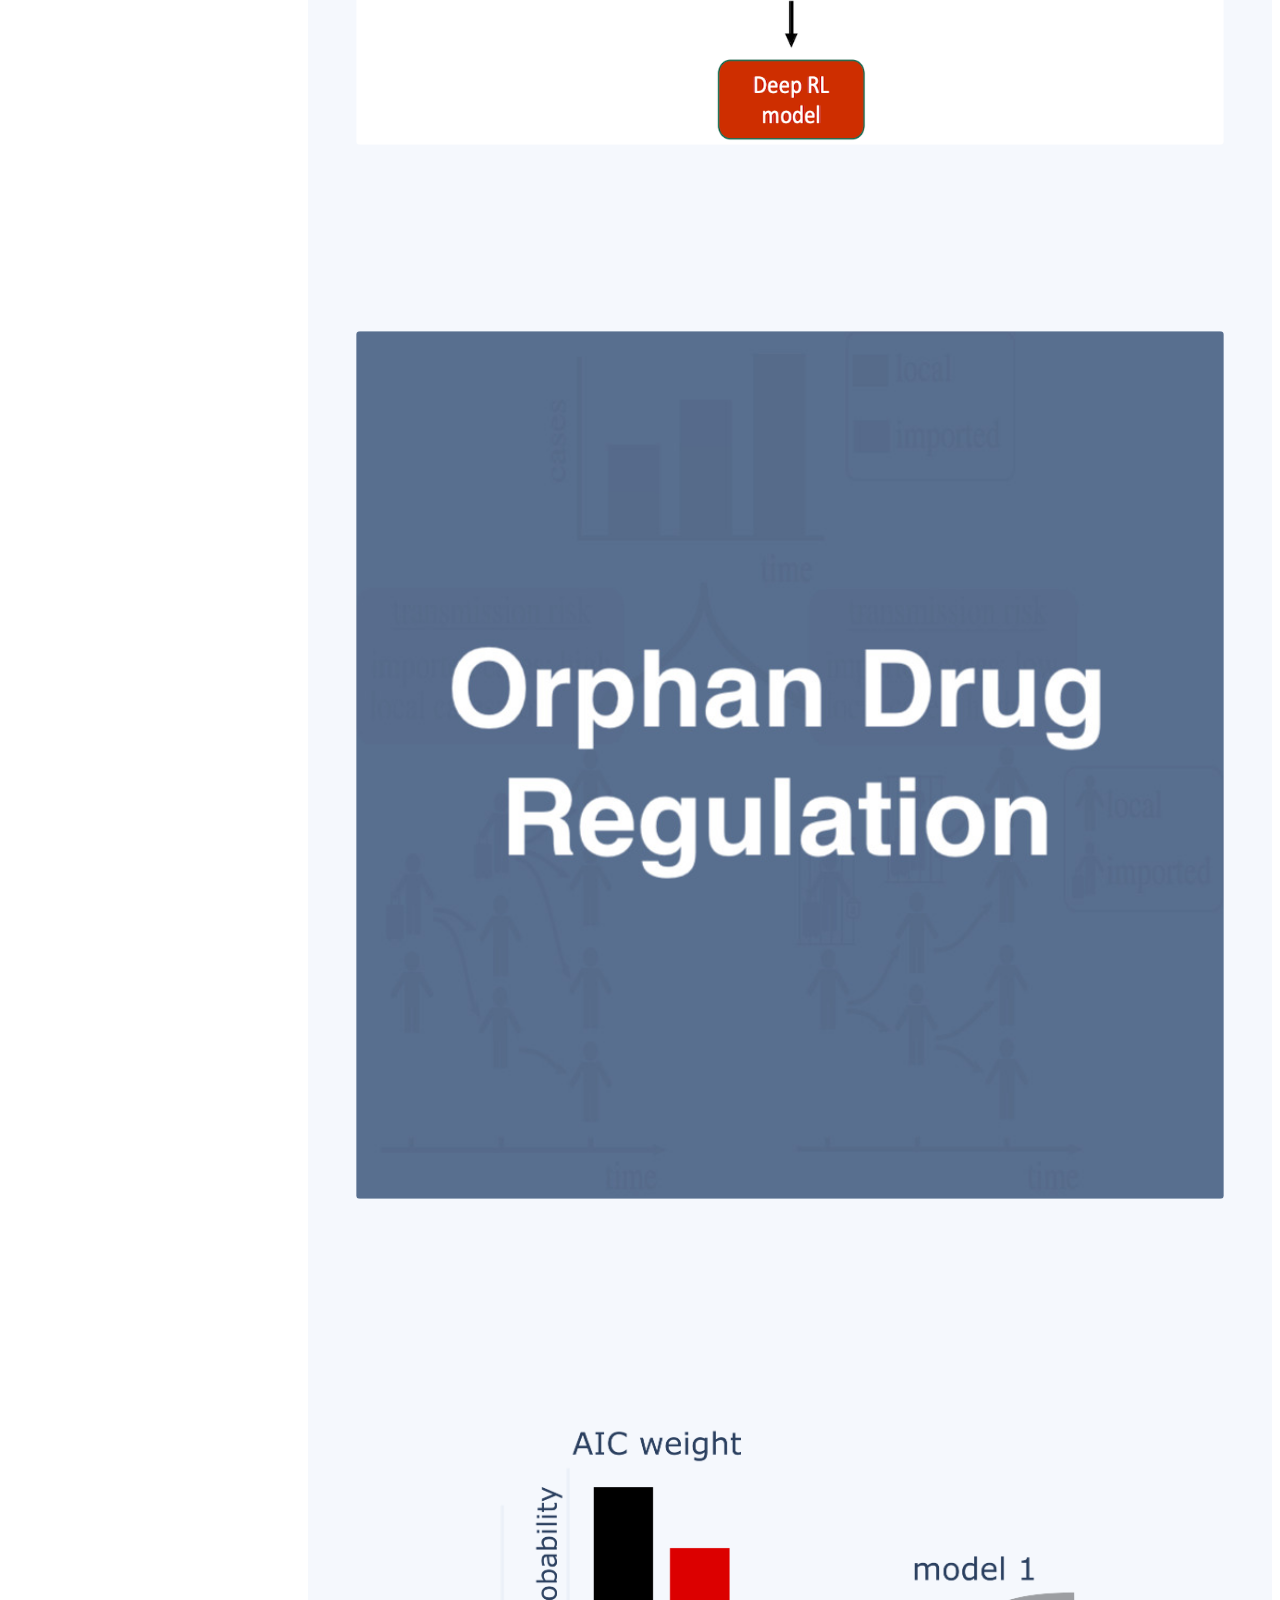
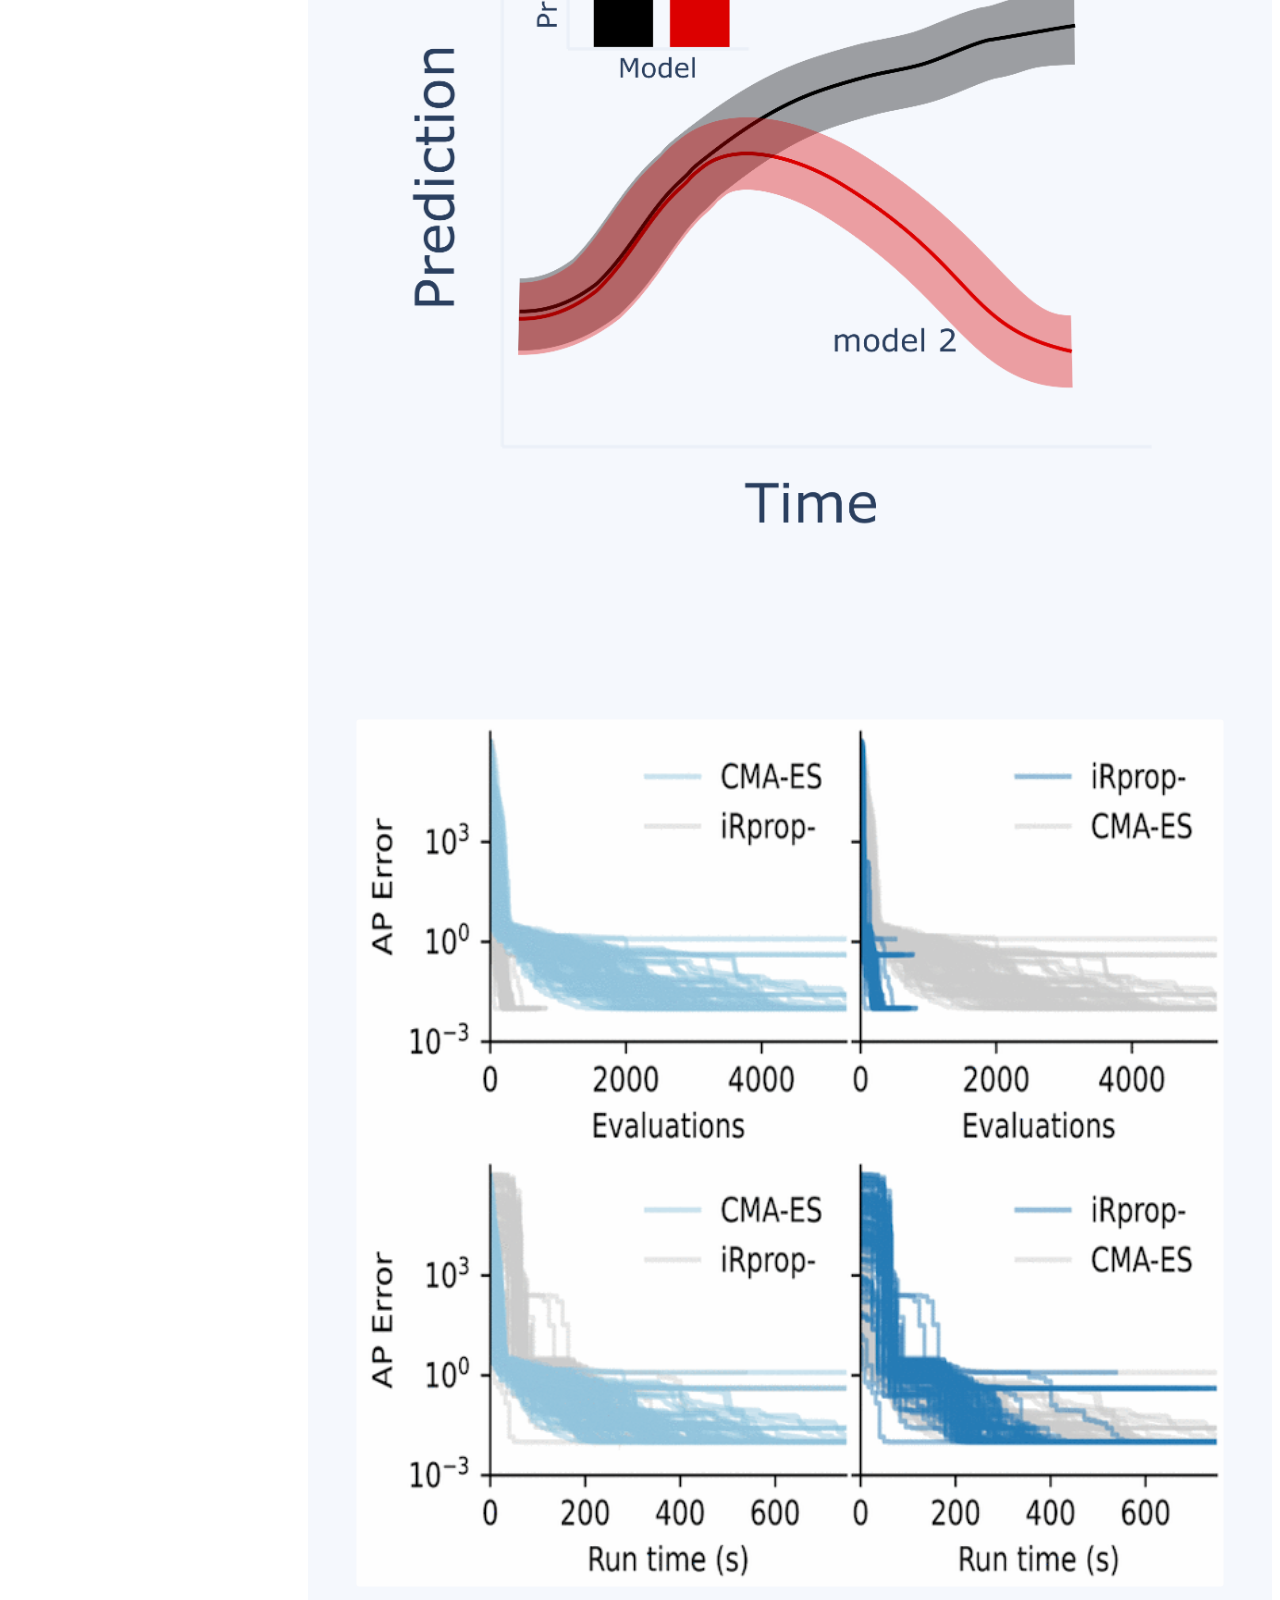
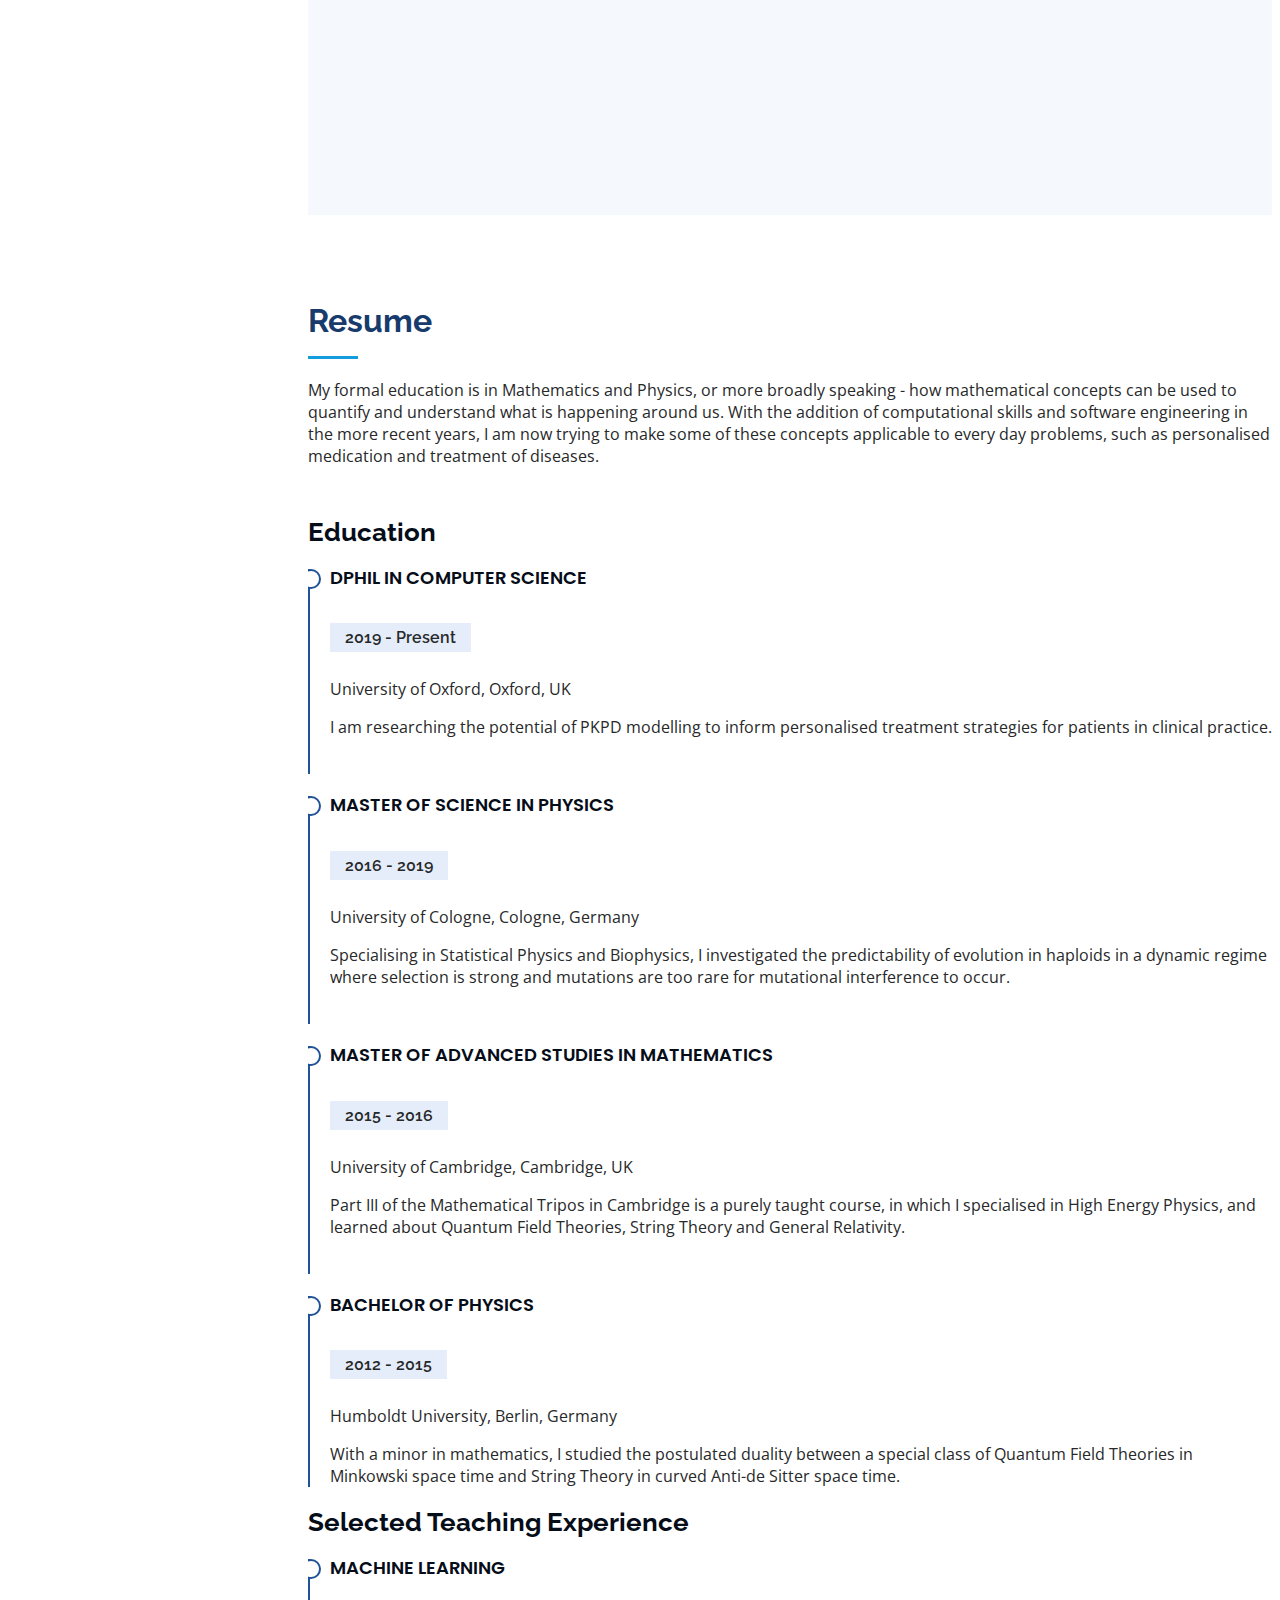
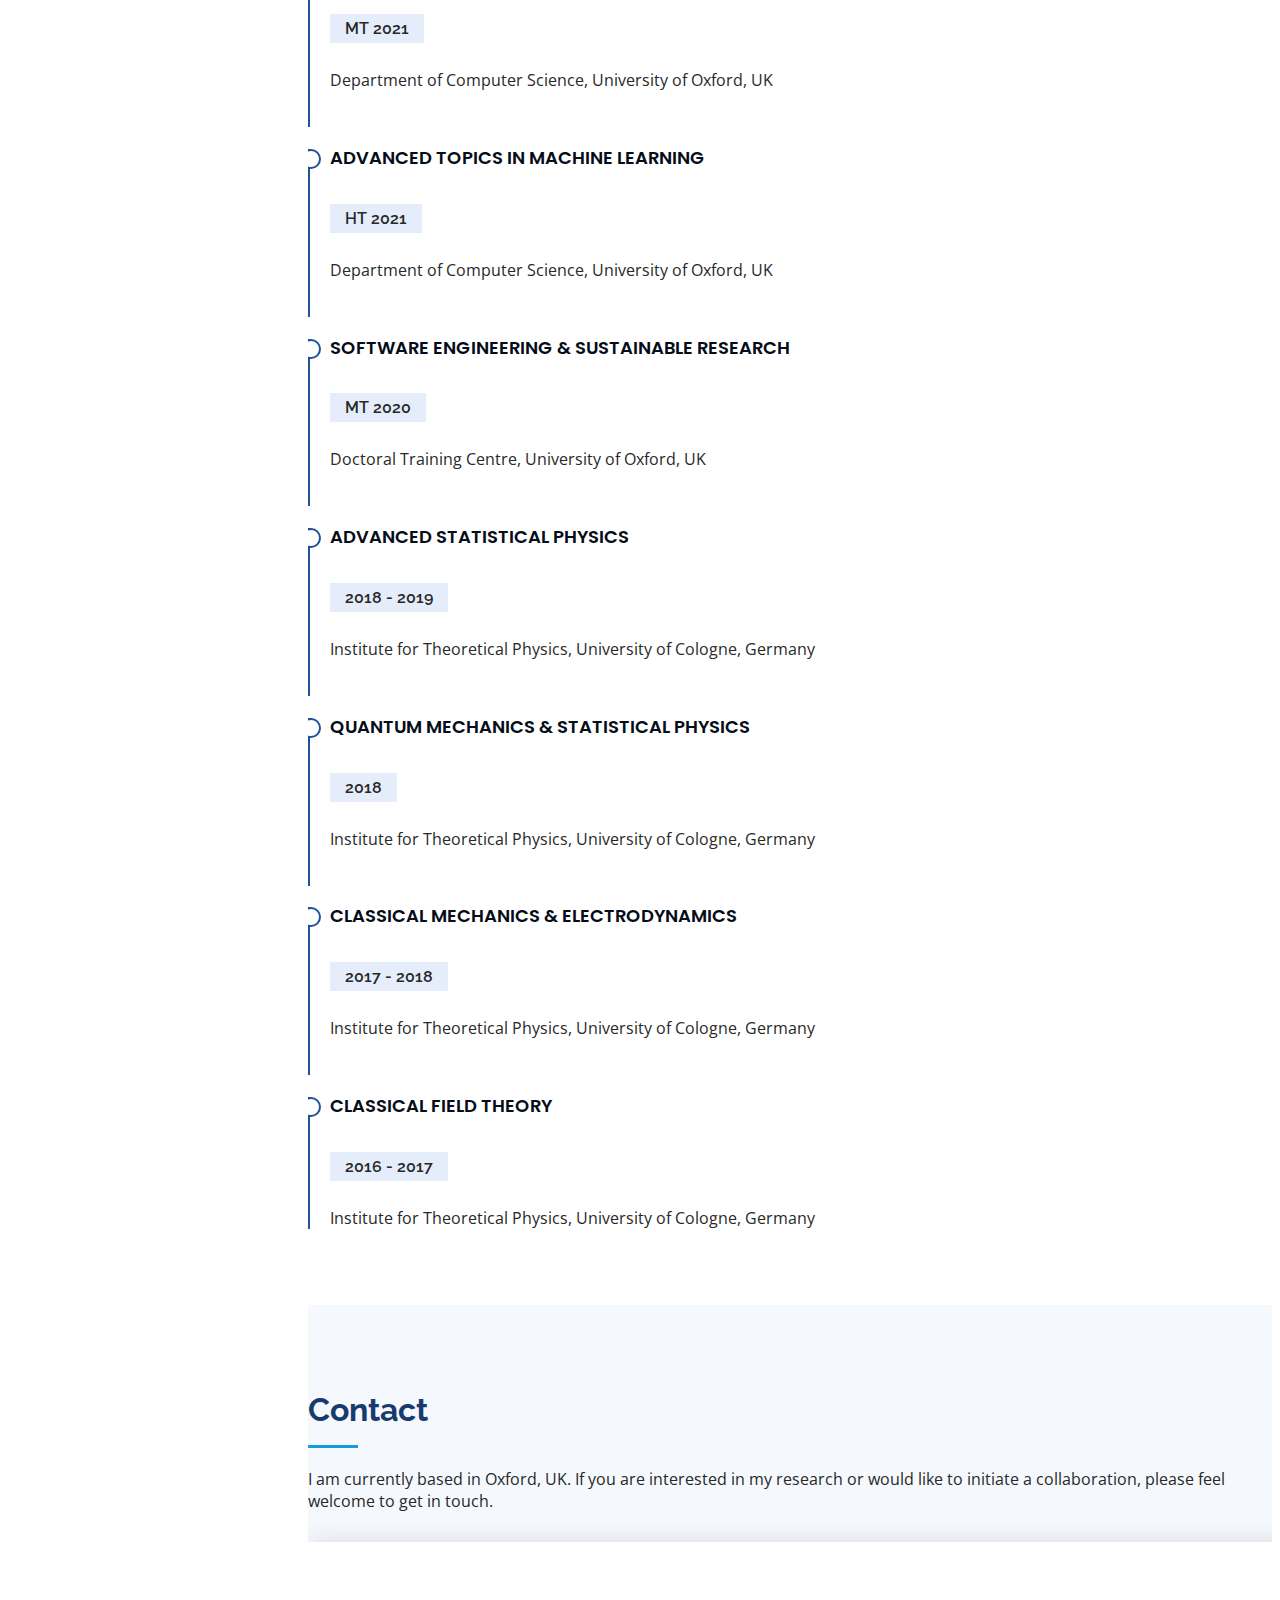
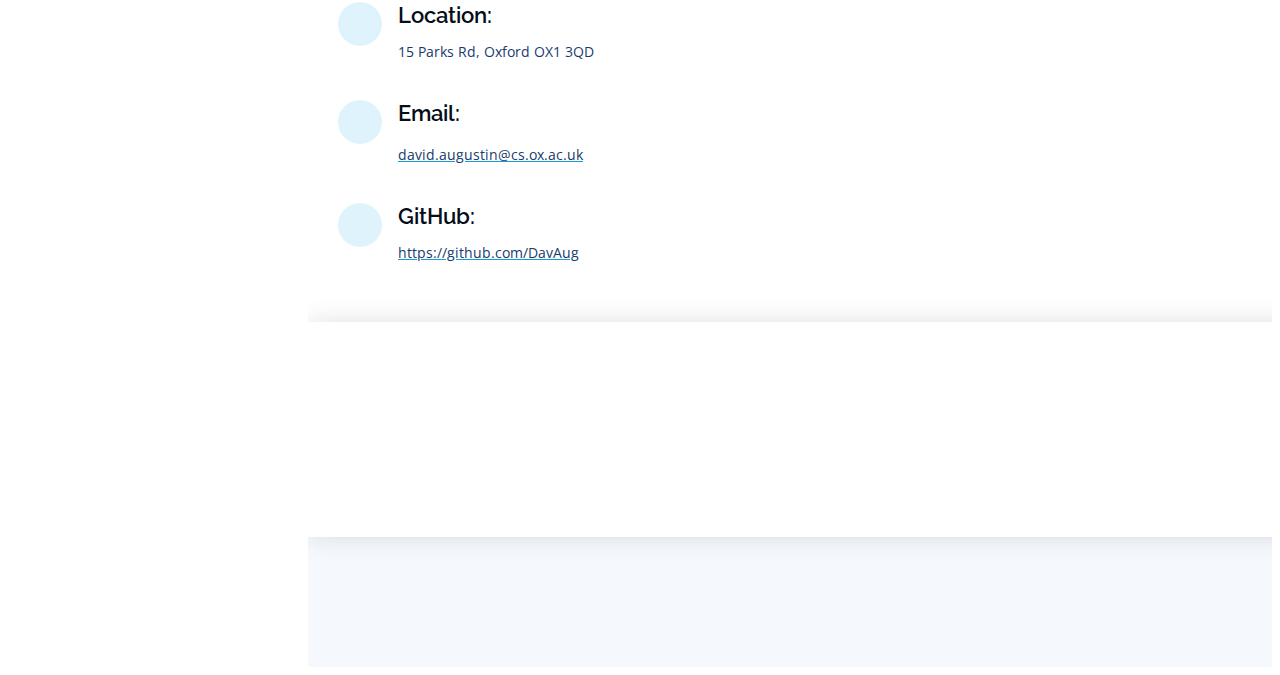
==== commit 215eea45: "add MIPD artcile" ====
--- a/docs/index.html
+++ b/docs/index.html
@@ -285,6 +285,25 @@
             <div class="tiles">
               <article class="style1">
                 <span class="image">
+                  <img src="assets/img/portfolio/mipd.png" alt="" />
+                </span>
+                <a href="https://github.com/DavAug/mipd-warfarin/tree/main">
+                  <div class="content">
+                    <h2>Simulating clinical trials</h2>
+                    <p>
+                      Simulating clinical trials for model-informed precision dosing: Using warfarin treatment as a use case.
+                    </p>
+                    <i>tbd</i>
+                  </div>
+                </a>
+              </article>
+            </div>
+          </div>
+
+          <div class="col-lg-4 col-md-6 portfolio-item filter-app">
+            <div class="tiles">
+              <article class="style1">
+                <span class="image">
                   <img src="assets/img/portfolio/filter-inference-2.png" alt="" />
                 </span>
                 <a href="https://journals.plos.org/ploscompbiol/article?id=10.1371/journal.pcbi.1011135">
@@ -353,6 +372,25 @@
                       Is model selection unreliable? Find out more in our article.
                     </p>
                     <i>biorxiv</i>
+                  </div>
+                </a>
+              </article>
+            </div>
+          </div>
+
+          <div class="col-lg-4 col-md-6 portfolio-item filter-app">
+            <div class="tiles">
+              <article class="style1">
+                <span class="image">
+                  <img src="assets/img/portfolio/cell-inference.png" alt="" />
+                </span>
+                <a href="https://ieeexplore.ieee.org/abstract/document/10081888">
+                  <div class="content">
+                    <h2>Electrophysiology modelling</h2>
+                    <p>
+                      Derivative-based inference for cell and channel electrophysiology models.
+                    </p>
+                    <i>IEEE</i>
                   </div>
                 </a>
               </article>
